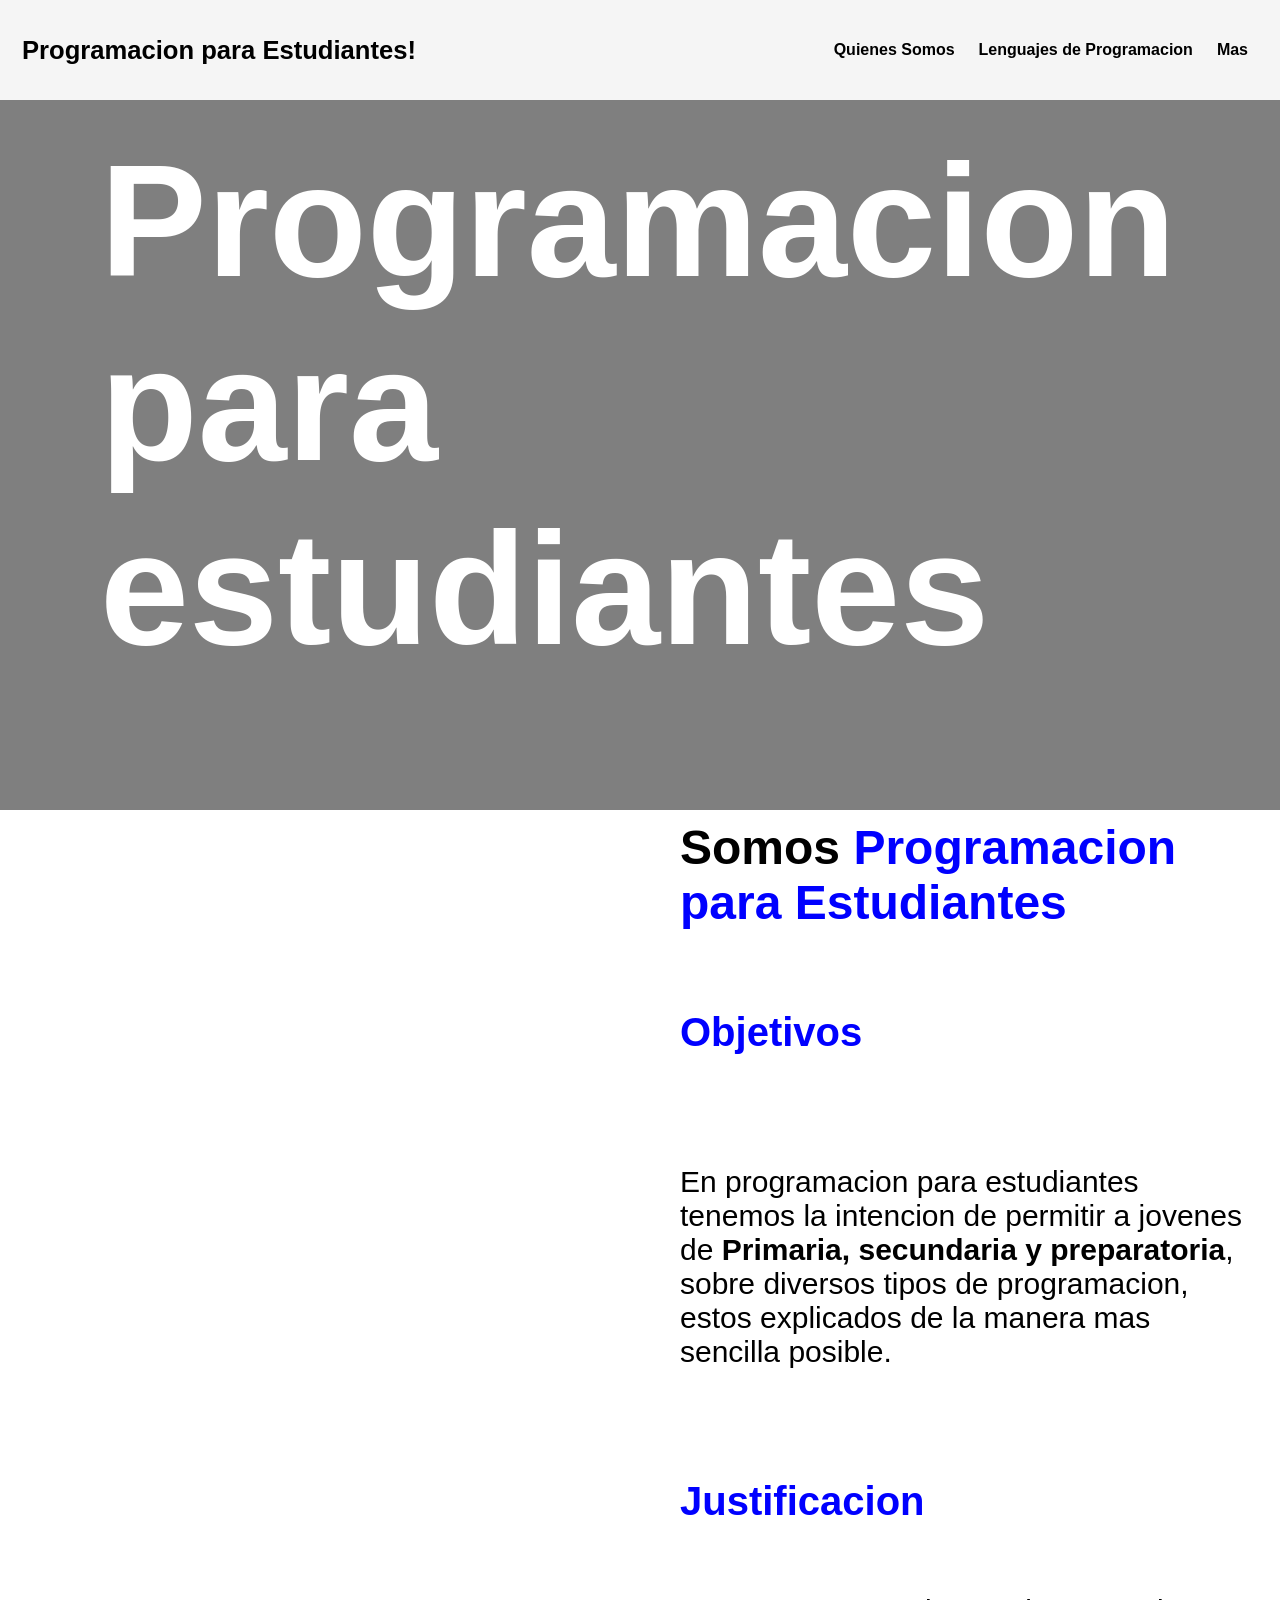
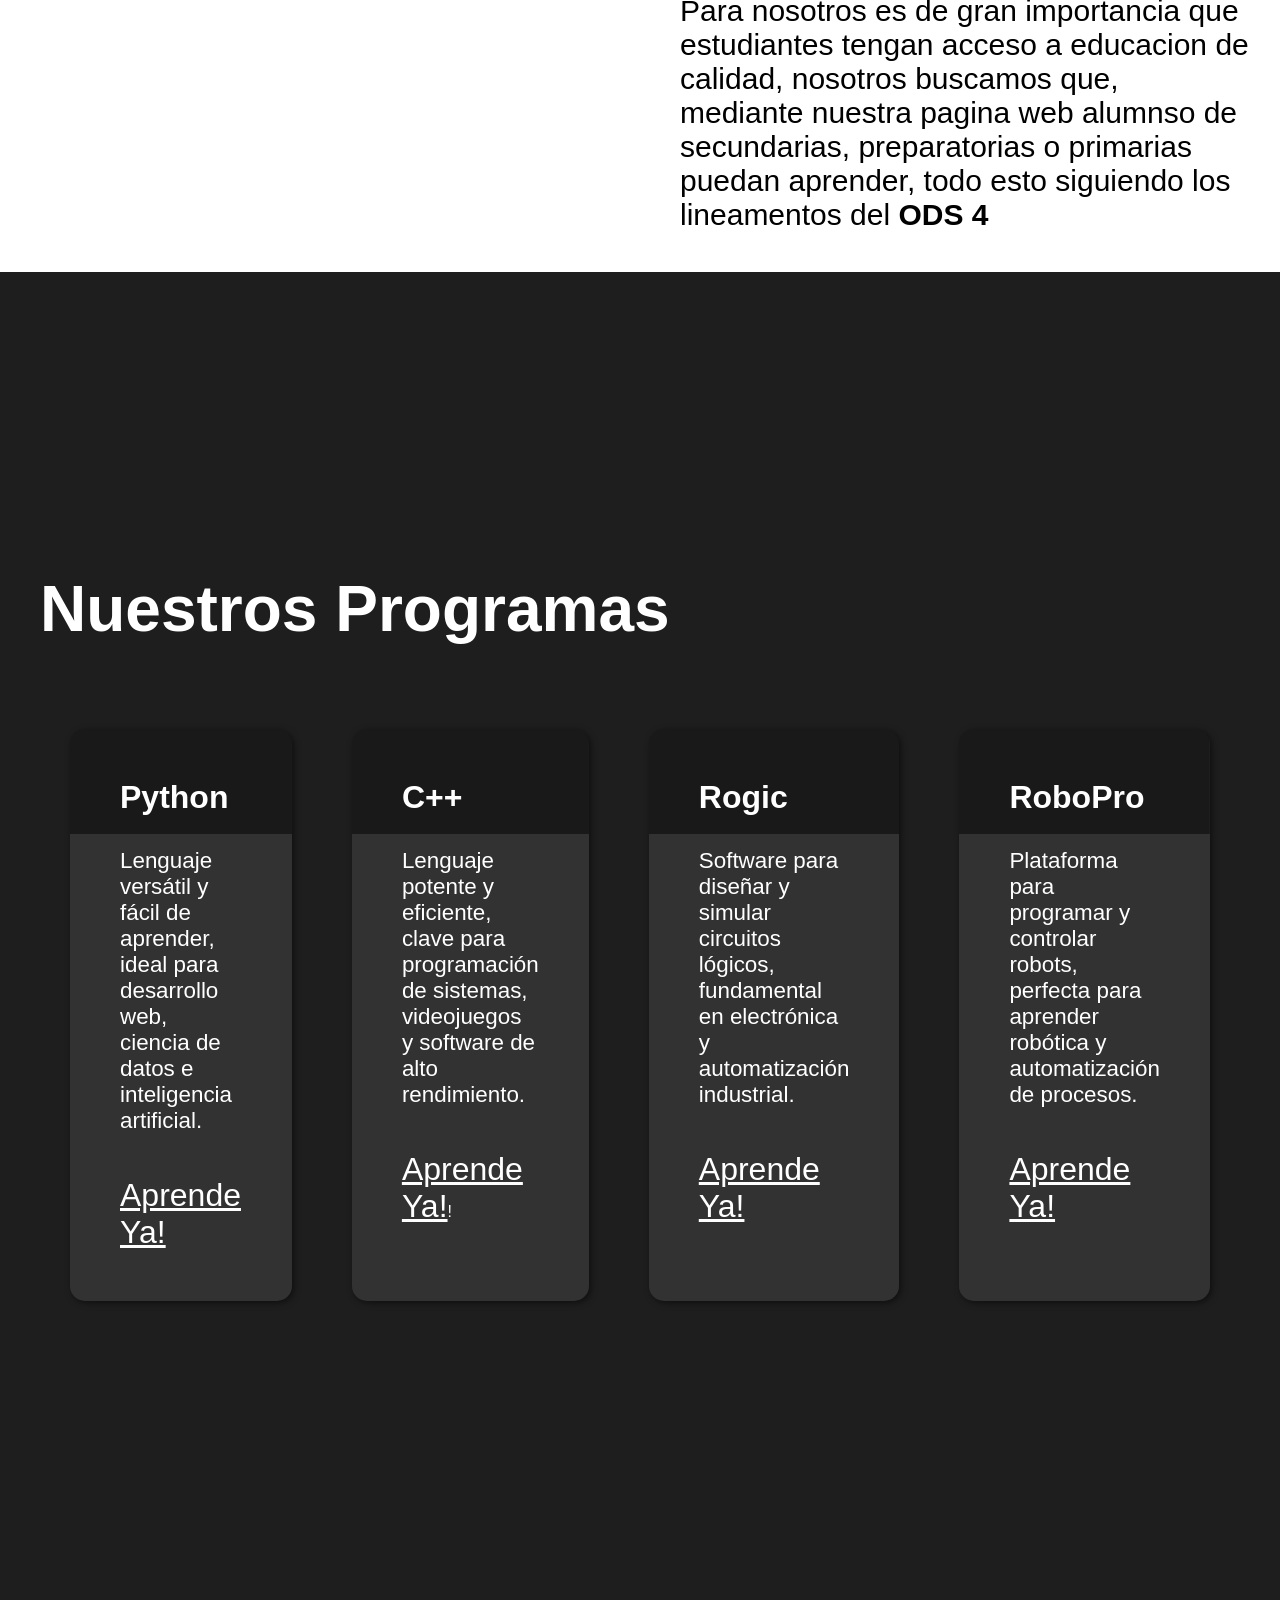
==== index.html @ 043ea68b "ProyectoStem" ====
<!DOCTYPE html>
<html lang="en">
<head>
    <title>Programacion para estudiantes!</title>
    <link rel="stylesheet" href="index.css">
</head>
<body>
    <header>
        <div class="container">
            <p class="logo"> <a href="index.html">Programacion para Estudiantes!</a></p>        

            <nav>
                <a href="#somos-proya">Quienes Somos</a>
                <a href="#nuestros-programas">Lenguajes de Programacion</a>
                <a href="#caracteristicas">Mas</a>
            </nav>
        </div>
    </header>

    <section id="hero">
        <h1>Programacion <br>para estudiantes</h1>
    </section>

    <section id="somos-proya">
        <div class="container">
            <div class="img-container"></div>
            <div class="texto">

                <h2>Somos <span class="color-acento">Programacion para Estudiantes</span></h2>                
                <h3><span class="color-acento">Objetivos</span><h3> 
                    <p>En programacion para estudiantes tenemos la intencion de permitir a jovenes de <strong>Primaria, secundaria y preparatoria</strong>, sobre diversos tipos de programacion, estos explicados de la manera mas sencilla posible. </p>
                <h3><span class="color-acento">Justificacion</span></h3>
                    <p>Para nosotros es de gran importancia que estudiantes tengan acceso a educacion de calidad, nosotros buscamos que, mediante nuestra pagina web alumnso de secundarias, preparatorias o primarias puedan aprender, todo esto siguiendo los lineamentos del <strong>ODS 4</strong></p>
            </div>
        </div>
    </section>

    <section id="nuestros-programas">
        <div class="container">
            <h2>Nuestros Programas</h2>
            <div class="programas">
                <div class="carta">
                    <h3>Python</h3>
                    <p>Lenguaje versátil y fácil de aprender, ideal para desarrollo web, ciencia de datos e inteligencia artificial.</p><br><br><a href="python.html">Aprende Ya!</a>
                </div>
                <div class="carta">
                    <h3>C++</h3>
                    <p>Lenguaje potente y eficiente, clave para programación de sistemas, videojuegos y software de alto rendimiento.</p><br><br><a href="c.html">Aprende Ya!</a>!
                </div>
                <div class="carta">
                    <h3>Rogic</h3>
                    <p>Software para diseñar y simular circuitos lógicos, fundamental en electrónica y automatización industrial.</p><br><br><a href="rogic.html">Aprende Ya!</a>
                </div>  
                <div class="carta">
                    <h3>RoboPro</h3>
                    <p>Plataforma para programar y controlar robots, perfecta para aprender robótica y automatización de procesos.</p><br><br><a href="robopro.html">Aprende Ya!</a>
                </div>  
                
            </div>
        </div>
    </section>

</body>
---- index.css ----
*{
    box-sizing: border-box;
}

html{
    scroll-behavior: smooth;
}

body{
    font-family: 'Roboto', sans-serif;
    margin: 0;
}

h1{ font-size: 3.5em;}
h2{ font-size: 2.7em;}
h3{ font-size: 2em;}
p{ font-size: 1.25em;}
ul{ list-style: none;}
li{ font-size: 1.25em;}

button{
    font-size: 500px;
    font-weight: bold;
    padding: 10px 30px;
    border-radius: 5px;
    border: 2px solid rgba(0,0,0,0.3);
    box-shadow: 2px 2px 10px rgba(0,0,0,0.5);
    color: white;
    background-color: blue
}

button:hover{
    background-color: blue
}

.container{
    max-width: 1400px;
    margin: auto;
}

.color-acento{ color:blue; }

header{
    background-color: rgb(245,245,245);
    justify-content: space;
}

header .logo{
    margin: 1;
    padding: 40px ;
    font-weight: bold;
    color: blue;
    font-size: 1.6em;

}

header .container{
    display: flex;
    flex-direction: column;
    align-items: center;
    
}

header nav{
    display: flex;
    flex-direction: column;
    text-align: right;
    padding-bottom: 10px;
}

header a{
    padding: 5px 12px;
    text-decoration: none;
    font-weight: bold;
    color: black;
}

header a:hover{
    color: blue;
}

#hero{
    display: flex;
    font-size: 2.0em;
    padding: 100px;
    align-items: left;
    justify-content: center;
    text-align: left;
    flex-direction: column;
    height: 90vh;
    background-image: linear-gradient(
        0deg,
        rgba(0,0,0,0.5),
        rgba(0,0,0,0.5)
    )
    ,url("media/programacion.png");
    background-repeat: no-repeat;
    background-size: cover;
    background-position: center center;
}
#somos-proya .img-container{
    background-image: url("media/progrmacion1.jpg");
    background-size: auto;
    background-position: center center;
    float: left;
    height: 1000px;
    width: 600px; 
    background-repeat: no-repeat;
    background-size: cover;
    background-position: center center;
}

#hero h1{
    color: white;
}

#hero button{
    font-size: 1.75em;
}

#somos-proya h2{
    font-size: 3em;
}
#somos-proya h3{
    font-size: 2.5em;
}
#somos-proya p{
    font-size: 30px;
    font-weight: 100;
}
#somos-proya .container{
    text-align: right;
    padding: 10px;
    display: none;
    
}

#nuestros-programas{
    background-color: rgb(30,30,30);
    color: white;
    text-align: left;
}

#nuestros-programas .container{
    padding: 300px 40px;
}

#nuestros-programas h2{
    margin-top: 0;
    font-size: 1em;
}
#nuestros-programas a{

    font-size: 2em;
}


#nuestros-programas p{
    display: none;
}

#nuestros-programas .carta{
    background-position: center center;
    background-size: cover;
    padding: 100px 40px;
    margin: 30px;
    border-radius: 15px;
}

.carta:first-child{
    background-image: linear-gradient(
        0deg,
        rgba(0,0,0,0.5),
        rgba(0,0,0,0.5)
    )

}

.carta:nth-child(2){
    background-image: linear-gradient(
        0deg,
        rgba(0,0,0,0.5),
        rgba(0,0,0,0.5)
    )
    ,url("media/full-stack.jpg");
}

.carta:nth-child(3){
    background-image: linear-gradient(
        0deg,
        rgba(0,0,0,0.5),
        rgba(0,0,0,0.5)
    )
    ,url("media/python.jpg");

}
.carta:nth-child(4){
    background-image: linear-gradient(
        0deg,
        rgba(0,0,0,0.5),
        rgba(0,0,0,0.5)
    )
    
    ,url("c++.jpg");

}
#caracteristicas .container{
    text-align: center;
    padding: 250px 12px;
}

#caracteristicas li{
    margin: 16px 0px;
    font-weight: bold;
}

#final{
    display: flex;
    flex-direction: column;
    justify-content: center;
    align-items: center;
    text-align: center;
    background-color: rgb(30,30,30);
    color: white;
    height: 80vh;
}

#final h2{
    font-size: 9vw;
}

#final button{
    font-size: 5vw;
}

footer{
    background-color: rgb(230,230,230);
}

footer p{
    margin: 0;
    padding: 12px;
    color: rgb(100,100,100);
}

footer .container{
    height: 150px;
    display: flex;
    justify-content: center;
    align-items: flex-end;
}

@media (min-width: 850px){
    header{
        position: fixed;
        width: 100%;
    }

    header .container{
        flex-direction: row;
        justify-content: space-between;
    }
    header .logo{
        padding: 10px;
    }
    header nav{
        flex-direction: row;
        padding-bottom: 0;
        padding-right: 20px;
    }

    #hero h1{
        font-size: 5em;
    }

    #somos-proya .container{
        display: flex;
        justify-content: space-evenly;
    }

    #somos-proya .texto{
        width: 50%;
        max-width: 600px;
        text-align: initial;
        padding-left: 30px;
        display: flex;
        flex-direction: column;
        justify-content: center;
    }

    #somos-proya h2{
        margin-top: 0px;
    }

    #somos-proya .img-container{
        background-image: url("media/progrmacion1.jpg");
        background-size: auto;
        background-position: center center;
        float: left;
        height: 1000px;
        width: 600px; 
        background-repeat: no-repeat;
        background-size: cover;
        background-position: center center;
    }

    #nuestros-programas .programas{
        display: flex;
        justify-content: center;
    }

    #nuestros-programas p{
        display: block;
        margin-bottom: 7px;
        font-size: 1.4em;
    }

    #nuestros-programas h2{
        font-size: 4em;
    }

    #nuestros-programas h3{
        margin-top: 0;
    }

    #nuestros-programas a{
        text-align: center;
        font-family: 'Lucida Sans', 'Lucida Sans Regular', 'Lucida Grande', 'Lucida Sans Unicode', Geneva, Verdana, sans-serif;
        font-size: 2em;
        color: white;
    }
    #nuestros-programas .carta{
        padding: 50px;
        background-size: 100% 105px;
        background-repeat: no-repeat;
        background-position-y: 0;
        background-color: rgba(50, 50, 50, 1);
        box-shadow: 2px 2px 6px rgba(0,0,0,0.5);
    }

    .carta:first-child{
        background-image: linear-gradient(
            0deg,
            rgba(0,0,0,0.5),
            rgba(0,0,0,0.5)
        )
        ,url("media/front-end-cropped.jpg");

    }

    .carta:nth-child(2){
        background-image: linear-gradient(
            0deg,
            rgba(0,0,0,0.5),
            rgba(0,0,0,0.5)
        )
        ,url("media/full-stack-cropped.jpg");
    }

    .carta:nth-child(3){
        background-image: linear-gradient(
            0deg,
            rgba(0,0,0,0.5),
            rgba(0,0,0,0.5)
        )
        ,url("media/python-cropped.jpg");

    }

    #caracteristicas{
        background-image: url("media/background-2.jpeg");
        background-repeat: no-repeat;
        background-size: 500px 400px;
        background-position: calc(100vw - 500px) 120px;
    }

    #caracteristicas .container{
        text-align: initial;
    }

    #caracteristicas ul{
        margin-left: 100px;
    }

    #final h2{
        font-size: 5em;
    }

    #final button{
        font-size: 2em;
    }

    footer .container{
        justify-content: flex-end;
    }
}

@media (min-width: 1200px) {
    #caracteristicas{
        background-position-x: calc(100vw - 800px);
    }
}
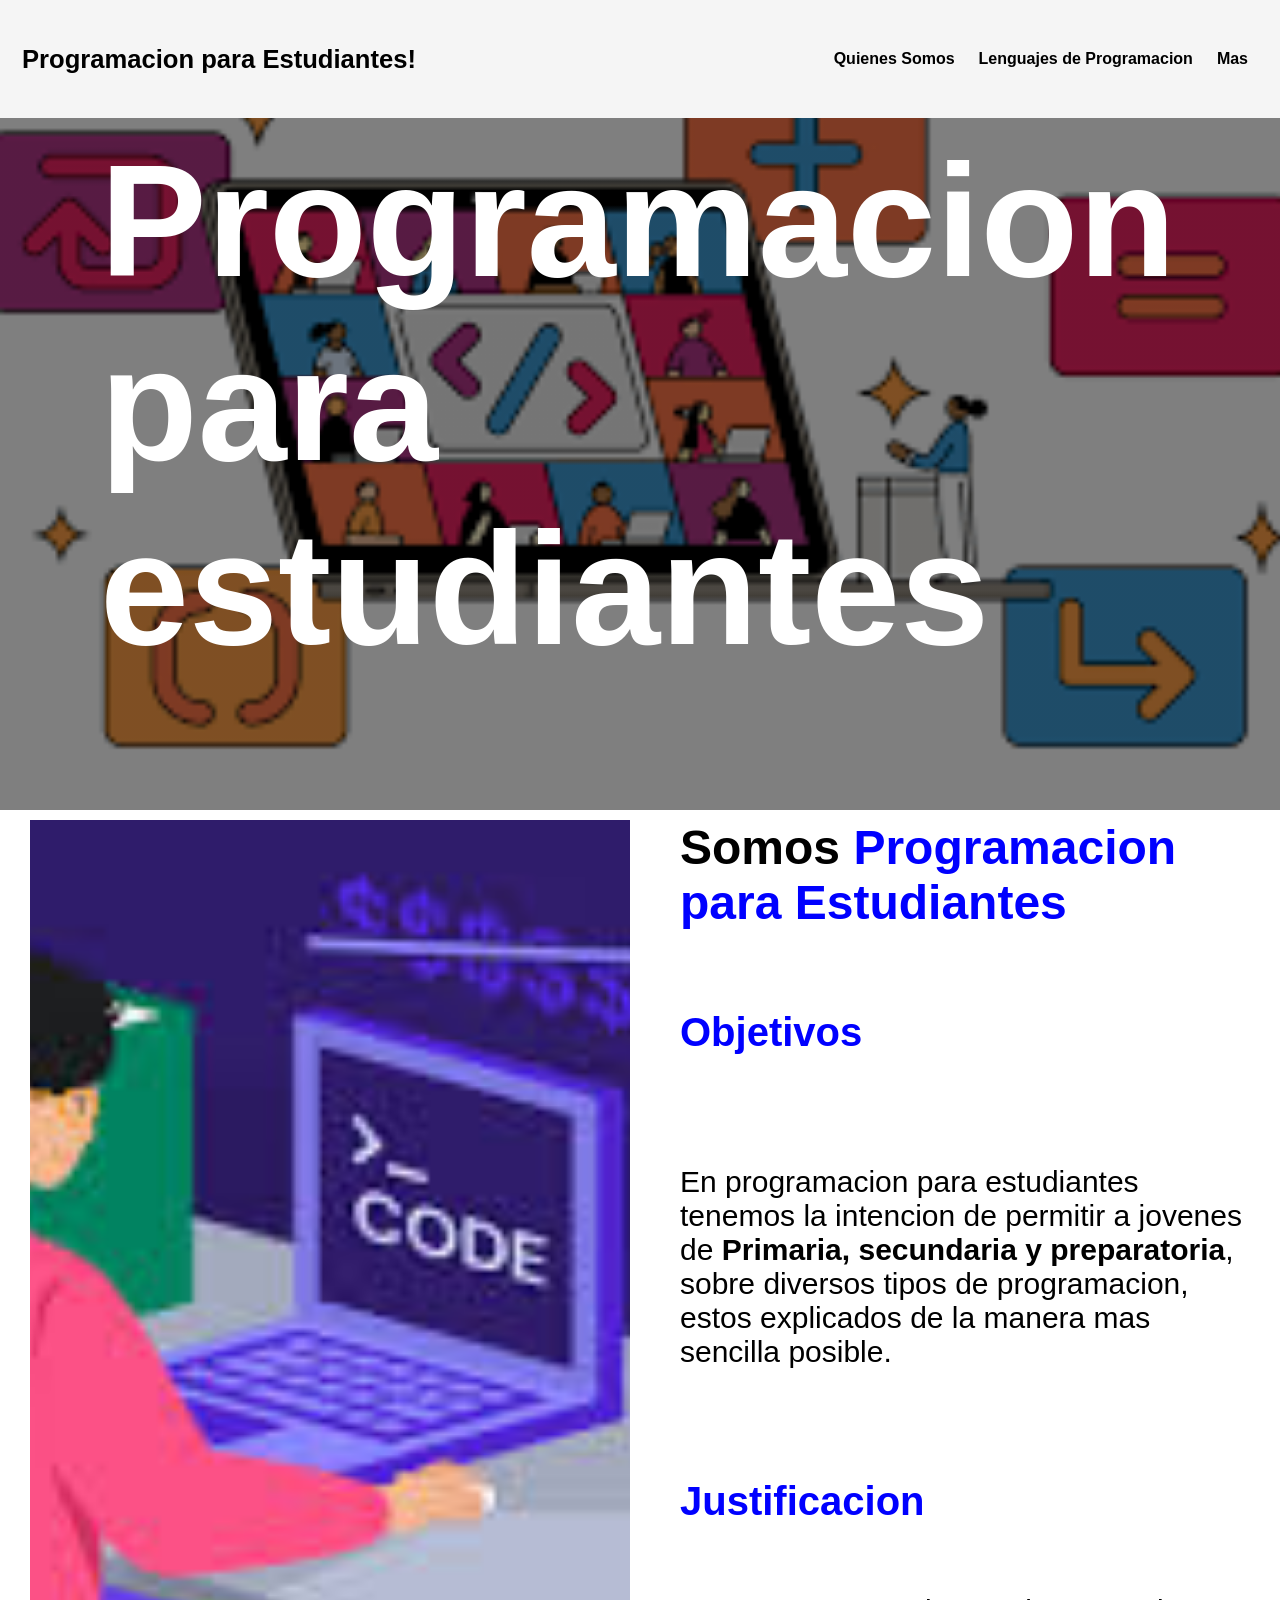
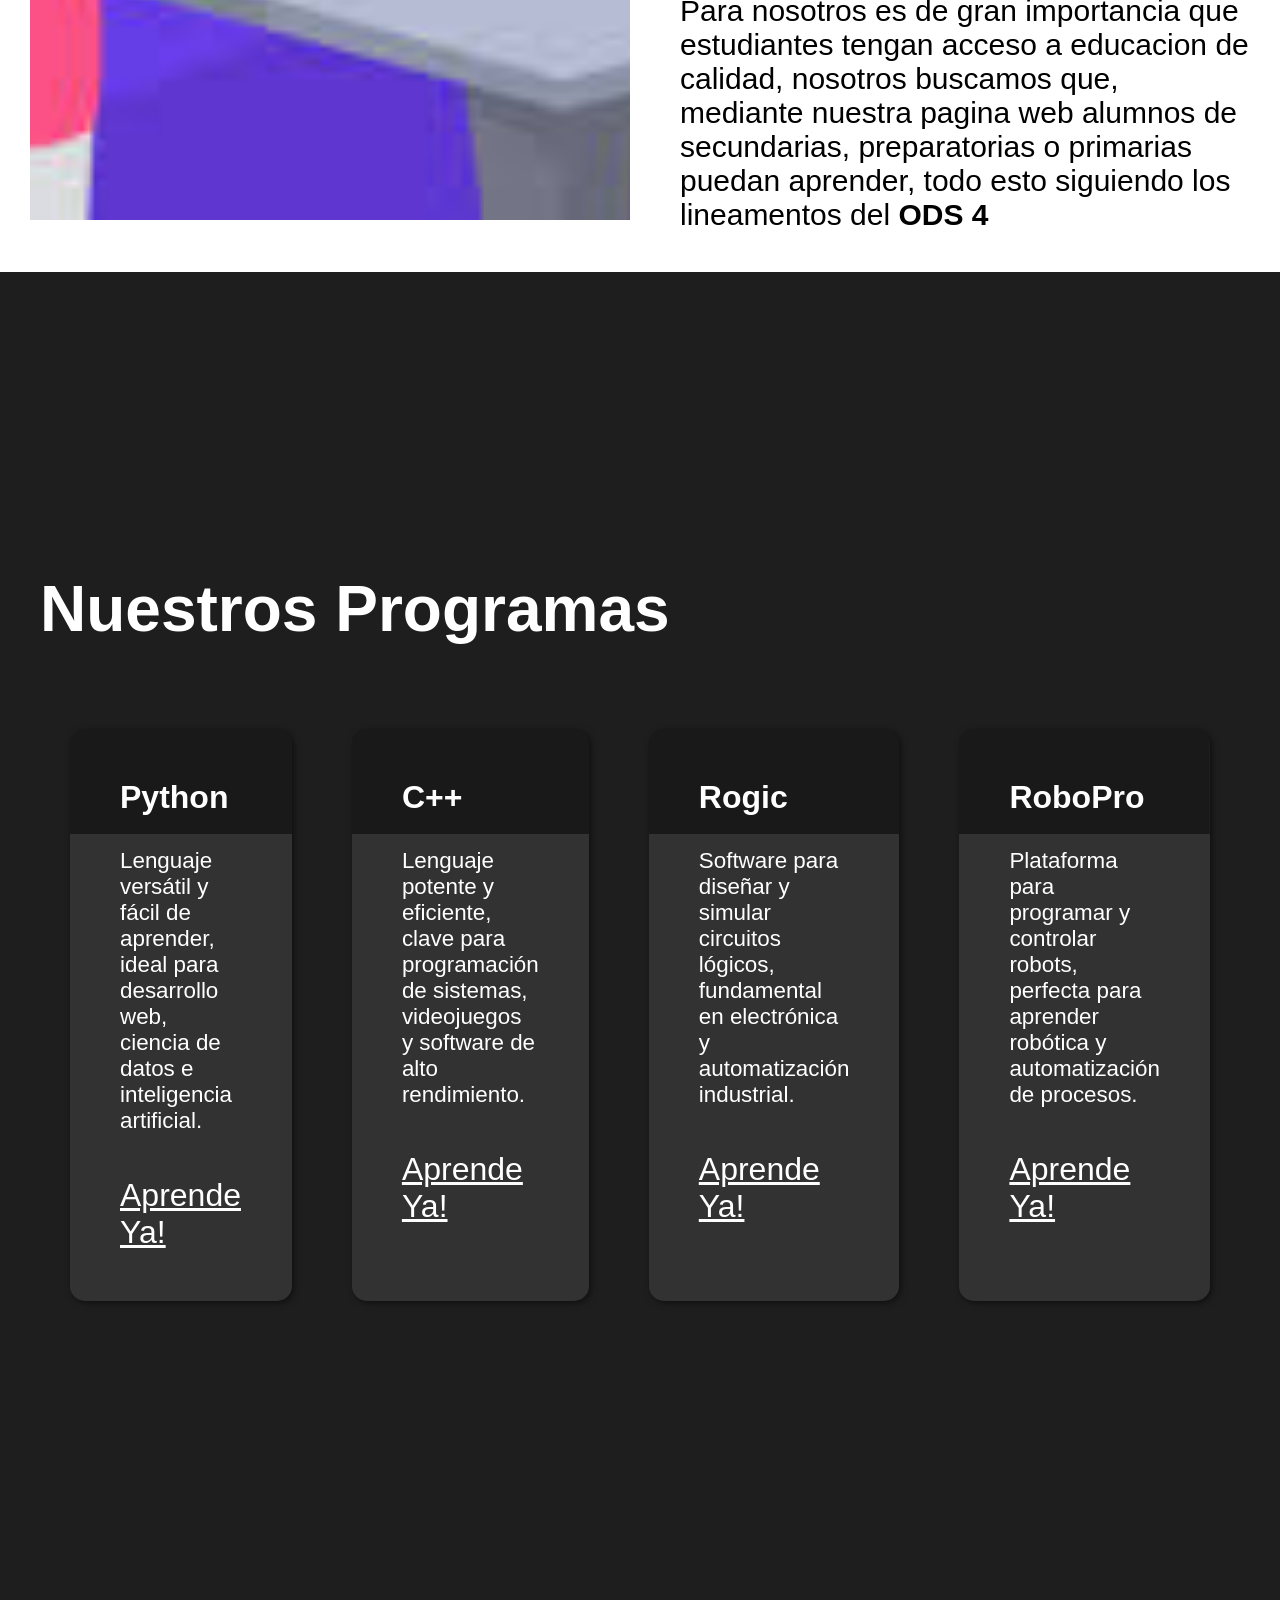
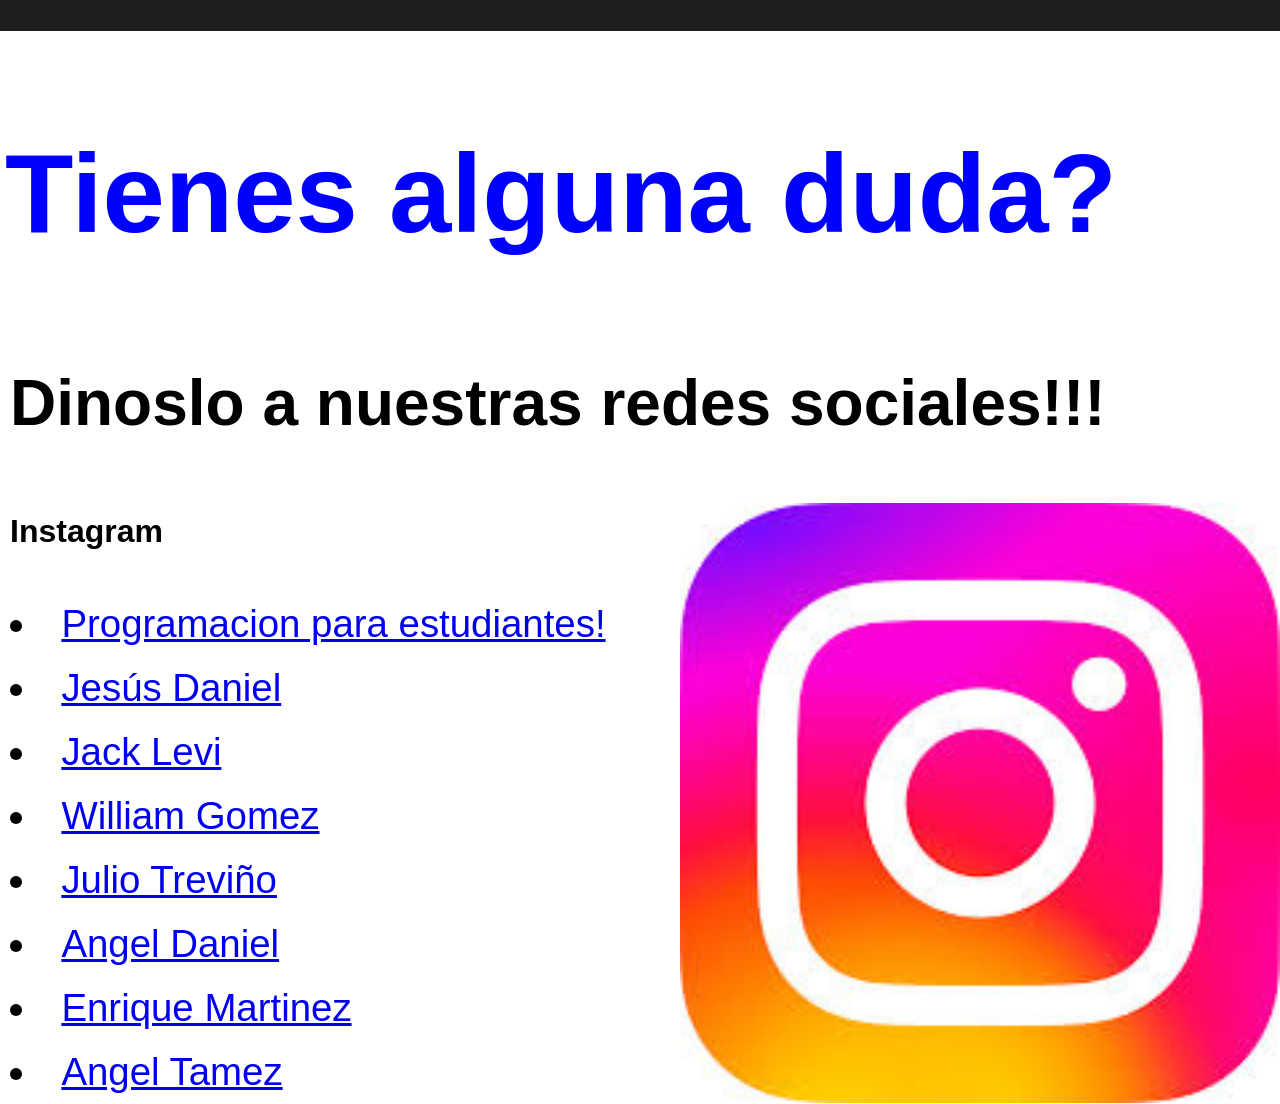
==== commit 31269850: "Add files via upload" ====
--- a/index.html
+++ b/index.html
@@ -12,7 +12,7 @@
             <nav>
                 <a href="#somos-proya">Quienes Somos</a>
                 <a href="#nuestros-programas">Lenguajes de Programacion</a>
-                <a href="#caracteristicas">Mas</a>
+                <a href="#mas">Mas</a>
             </nav>
         </div>
     </header>
@@ -22,6 +22,9 @@
     </section>
 
     <section id="somos-proya">
+        <div class="img">
+
+        </div>
         <div class="container">
             <div class="img-container"></div>
             <div class="texto">
@@ -30,7 +33,7 @@
                 <h3><span class="color-acento">Objetivos</span><h3> 
                     <p>En programacion para estudiantes tenemos la intencion de permitir a jovenes de <strong>Primaria, secundaria y preparatoria</strong>, sobre diversos tipos de programacion, estos explicados de la manera mas sencilla posible. </p>
                 <h3><span class="color-acento">Justificacion</span></h3>
-                    <p>Para nosotros es de gran importancia que estudiantes tengan acceso a educacion de calidad, nosotros buscamos que, mediante nuestra pagina web alumnso de secundarias, preparatorias o primarias puedan aprender, todo esto siguiendo los lineamentos del <strong>ODS 4</strong></p>
+                    <p>Para nosotros es de gran importancia que estudiantes tengan acceso a educacion de calidad, nosotros buscamos que, mediante nuestra pagina web alumnos de secundarias, preparatorias o primarias puedan aprender, todo esto siguiendo los lineamentos del <strong>ODS 4</strong></p>
             </div>
         </div>
     </section>
@@ -45,7 +48,7 @@
                 </div>
                 <div class="carta">
                     <h3>C++</h3>
-                    <p>Lenguaje potente y eficiente, clave para programación de sistemas, videojuegos y software de alto rendimiento.</p><br><br><a href="c.html">Aprende Ya!</a>!
+                    <p>Lenguaje potente y eficiente, clave para programación de sistemas, videojuegos y software de alto rendimiento.</p><br><br><a href="c.html">Aprende Ya!</a>
                 </div>
                 <div class="carta">
                     <h3>Rogic</h3>
@@ -59,5 +62,43 @@
             </div>
         </div>
     </section>
+    <section id="mas">
 
+        <div class="container">
+            <h1>Tienes alguna duda?</h1>
+            <h2>Dinoslo a nuestras redes sociales!!!</h2>
+            <div class="img">
+            </div>
+            <h3>Instagram</h3>
+            <li>
+                <a href="https://www.instagram.com/">Programacion para estudiantes!</a>
+            </li>
+            <li>
+                <a href="https://www.instagram.com/jesus_.hdzv/.com/">Jesús Daniel</a> <br>
+            <li>
+                <a href="https://www.instagram.com/">Jack Levi</a><br>
+            </li>           
+            <li>
+                <a href="https://www.instagram.com/">William Gomez</a><br>
+            </li>
+            <li>
+                <a href="https://www.instagram.com/">Julio Treviño</a><br>
+             
+            </li>
+            <li>               
+                <a href="https://www.instagram.com/">Angel Daniel</a><br>
+            </li>
+            <li>
+
+                <a href="https://www.instagram.com/">Enrique Martinez</a><br>
+            </li>
+            <li>
+
+                <a href="https://www.instagram.com">Angel Tamez</a>
+            </li>
+            
+
+        </div>
+
+    </section>
 </body>
--- a/index.css
+++ b/index.css
@@ -69,7 +69,7 @@
 }
 
 header a{
-    padding: 5px 12px;
+    padding: 50px 12px;
     text-decoration: none;
     font-weight: bold;
     color: black;
@@ -206,33 +206,43 @@
 }
 #caracteristicas .container{
     text-align: center;
-    padding: 250px 12px;
 }
 
 #caracteristicas li{
-    margin: 16px 0px;
-    font-weight: bold;
-}
-
-#final{
-    display: flex;
-    flex-direction: column;
-    justify-content: center;
-    align-items: center;
-    text-align: center;
-    background-color: rgb(30,30,30);
-    color: white;
-    height: 80vh;
-}
-
-#final h2{
-    font-size: 9vw;
-}
-
-#final button{
-    font-size: 5vw;
-}
-
+    margin-top: 0;
+    font-size: 1em;
+}
+#mas h1 {
+    font-size: 7.0em;
+    margin: 1;
+    padding: 5px;
+    color: blue;
+}
+#mas h2{
+    font-size: 4em;
+    margin: 1;
+    padding: 10px;
+}
+#mas h3{
+    font-size: 2em;
+    margin: 1;
+    padding: 10px;
+}
+#mas li{
+    font-size: 2.4em;
+    padding: 10px;
+    margin: 1;
+}
+#mas .img{
+    background-image: url("media/descarga.jpg");
+    background-position: right right;
+    float: right;
+    height: 600px;
+    width: 600px; 
+    background-repeat: no-repeat;
+    background-size: cover;
+    background-position: right right;
+}
 footer{
     background-color: rgb(230,230,230);
 }
@@ -368,7 +378,7 @@
     }
 
     #caracteristicas{
-        background-image: url("media/background-2.jpeg");
+        background-image: url("media/-2.jpeg");
         background-repeat: no-repeat;
         background-size: 500px 400px;
         background-position: calc(100vw - 500px) 120px;
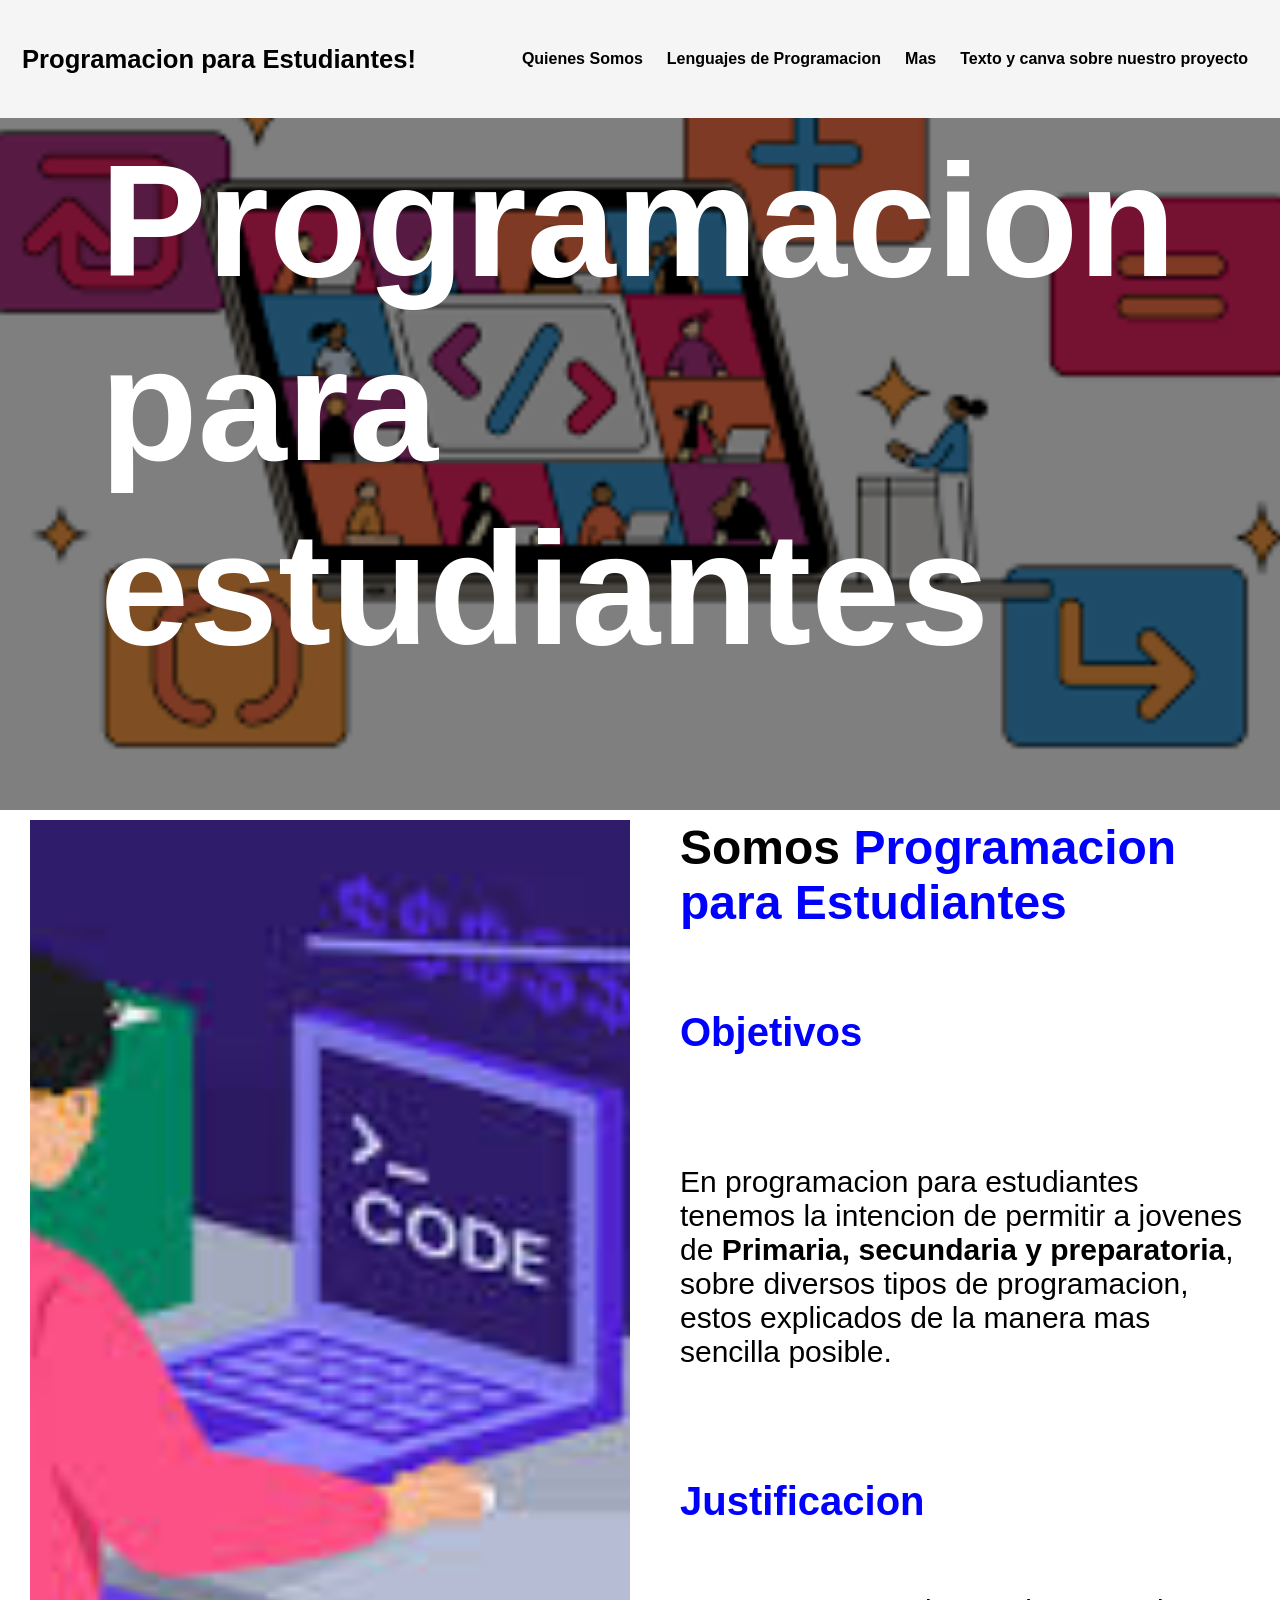
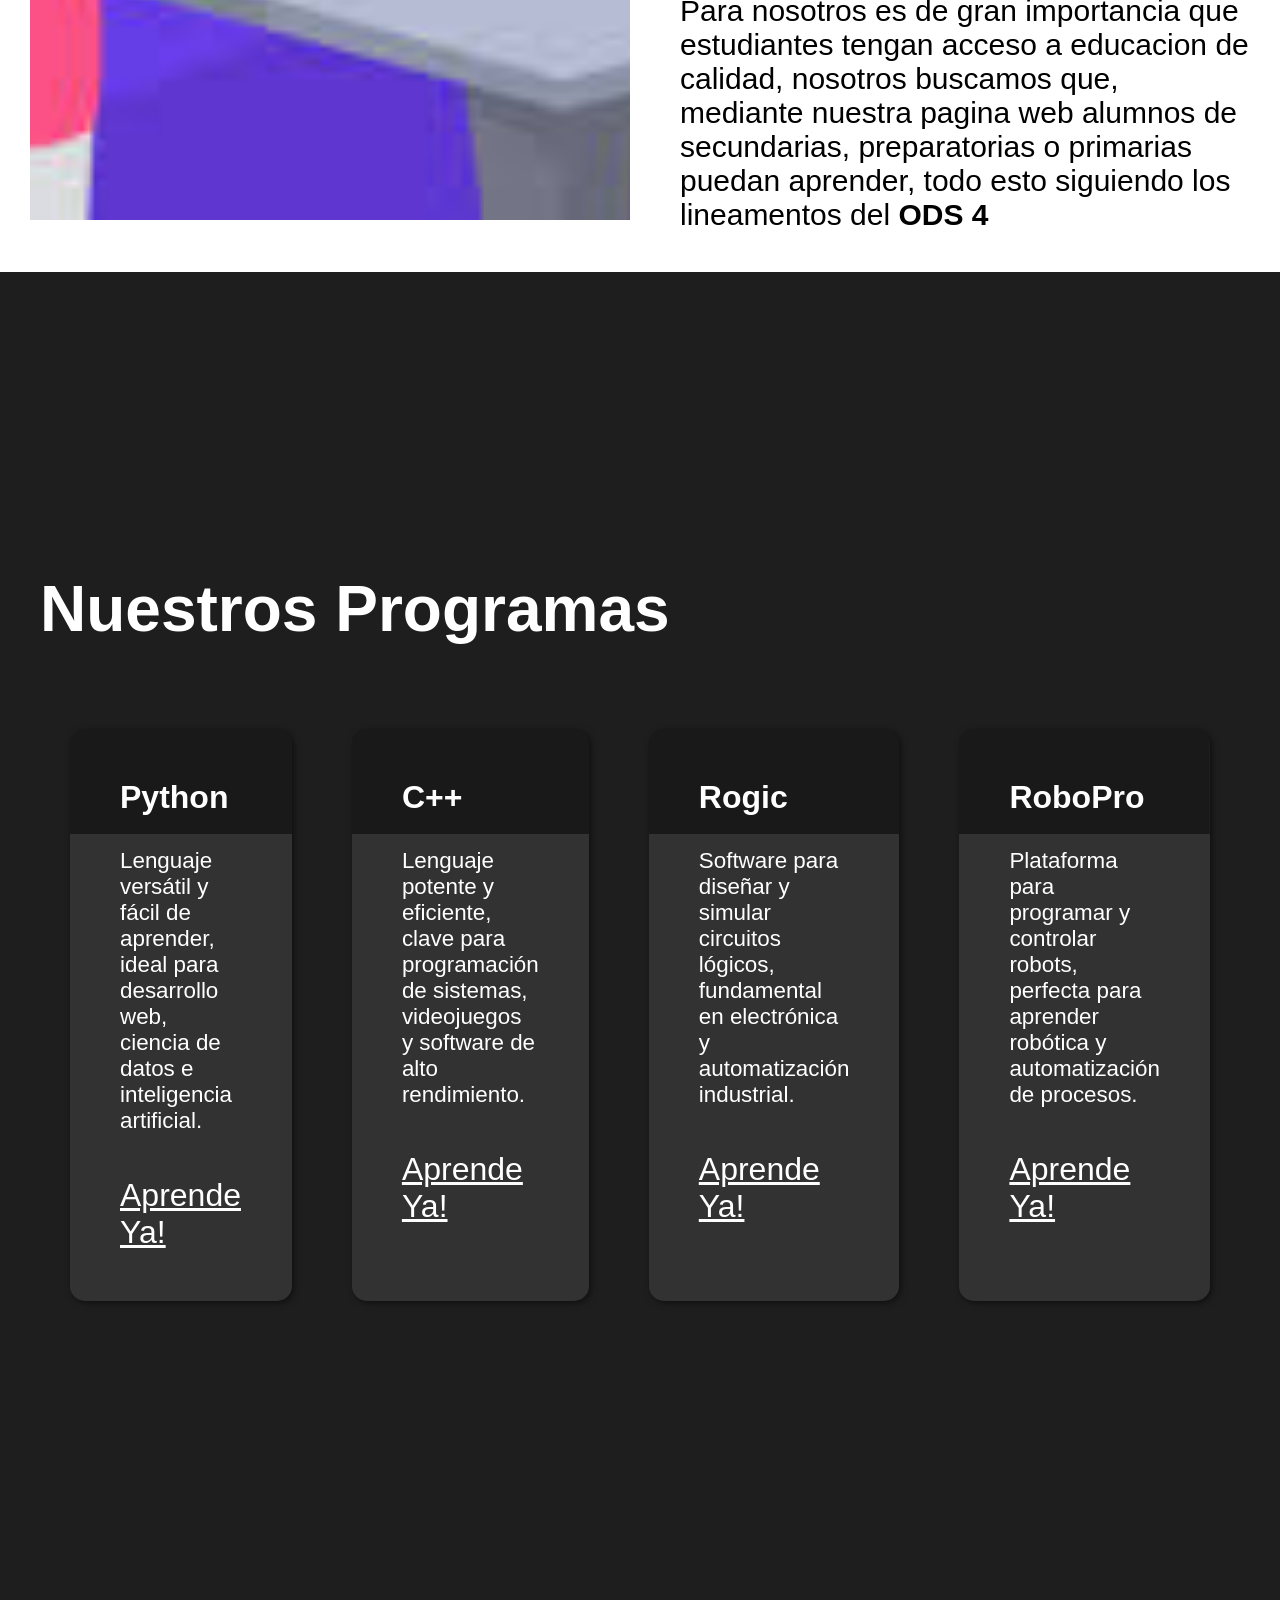
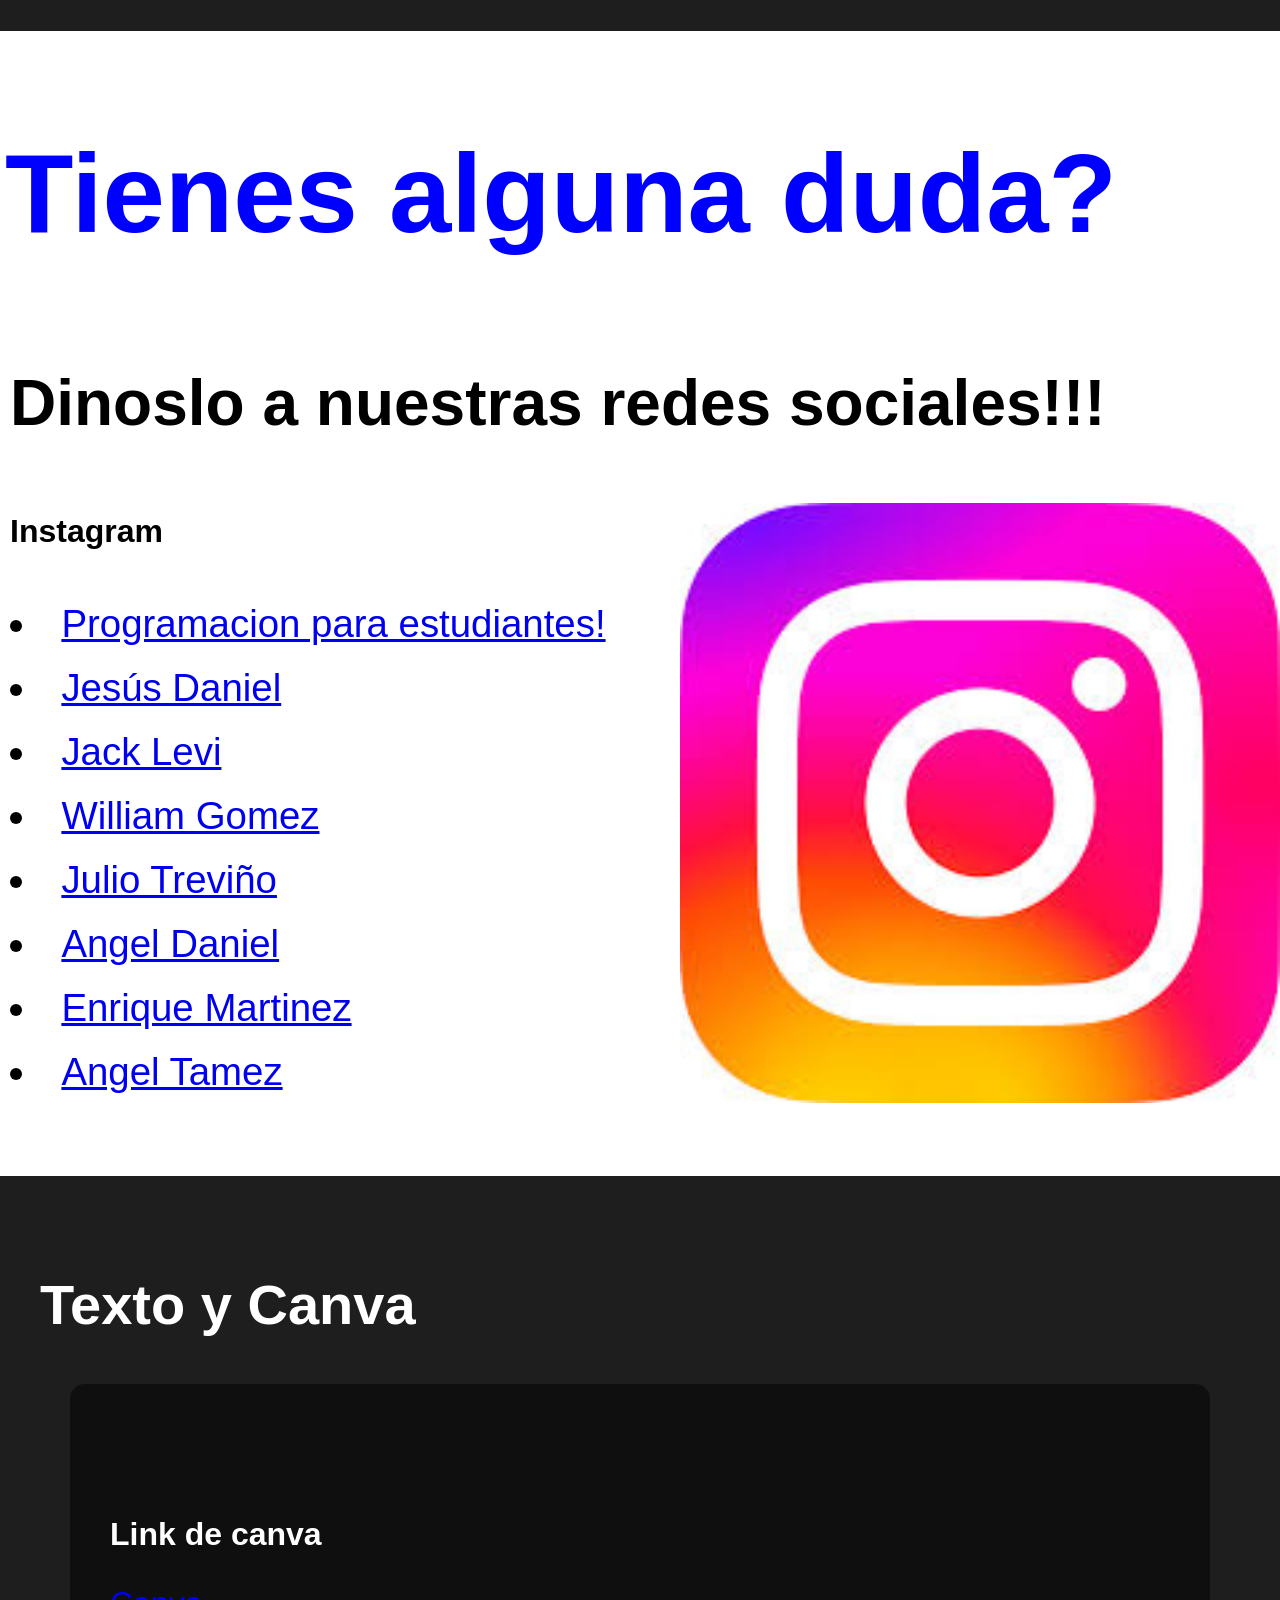
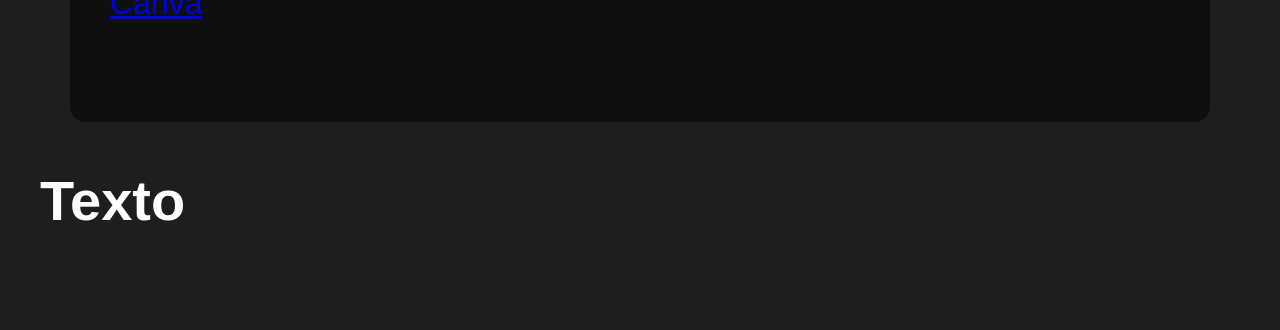
==== commit 4143c8ca: "Add files via upload" ====
--- a/index.html
+++ b/index.html
@@ -13,6 +13,7 @@
                 <a href="#somos-proya">Quienes Somos</a>
                 <a href="#nuestros-programas">Lenguajes de Programacion</a>
                 <a href="#mas">Mas</a>
+                <a href="#texto">Texto y canva sobre nuestro proyecto</a>
             </nav>
         </div>
     </header>
@@ -99,6 +100,23 @@
             
 
         </div>
+        <br>
+        <br>
 
     </section>
+    <br>
+    <br>
+
+    <section id="texto">
+        <div class="container">
+            <h1>Texto y Canva</h2>
+            <div class="programas">
+                <div class="carta">
+                    <h3>Link de canva</h3>
+                        <a href="https://www.canva.com/design/DAGiNsMYTHw/35OtoW2Ki2xT77ZRGszpgg/edit?utm_content=DAGiNsMYTHw&utm_campaign=designshare&utm_medium=link2&utm_source=sharebutton">Canva</a>
+                </div>
+            <h1>Texto</h1>
+            </div>
+        </div>
+    </section>
 </body>
--- a/index.css
+++ b/index.css
@@ -243,6 +243,50 @@
     background-size: cover;
     background-position: right right;
 }
+#texto{
+    background-color: rgb(30,30,30);
+    color: white;
+    text-align: left;
+}
+
+#texto .container{
+    padding: 50px 40px;
+}
+
+#texto h2{
+    margin-top: 0;
+    font-size: 5em;
+}
+#texto h2{
+    margin-top: 0;
+    font-size: 1em;
+}
+#texto a{
+
+    font-size: 2em;
+}
+
+
+#texto p{
+    display: none;
+}
+
+#texto .carta{
+    background-position: center center;
+    background-size: cover;
+    padding: 100px 40px;
+    margin: 30px;
+    border-radius: 15px;
+}
+
+.carta:first-child{
+    background-image: linear-gradient(
+        0deg,
+        rgba(0,0,0,0.5),
+        rgba(0,0,0,0.5)
+    )
+
+}
 footer{
     background-color: rgb(230,230,230);
 }
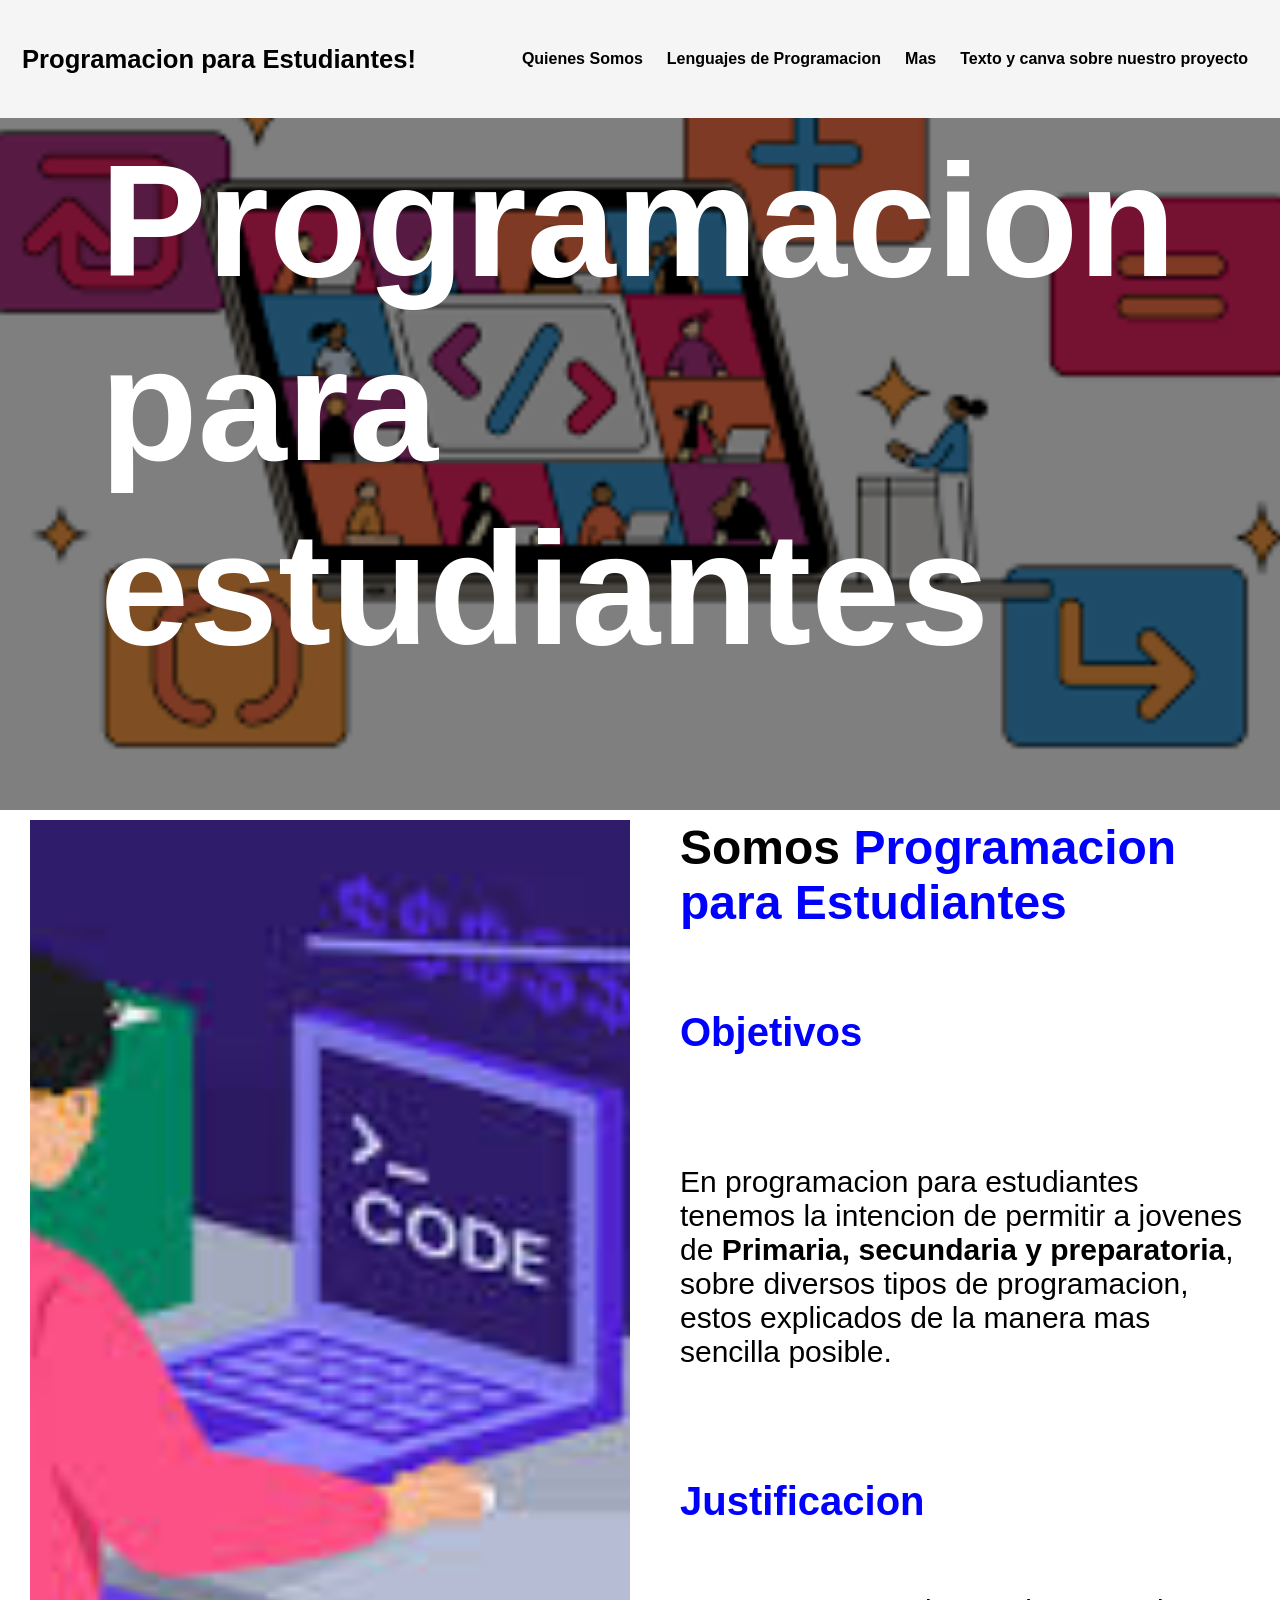
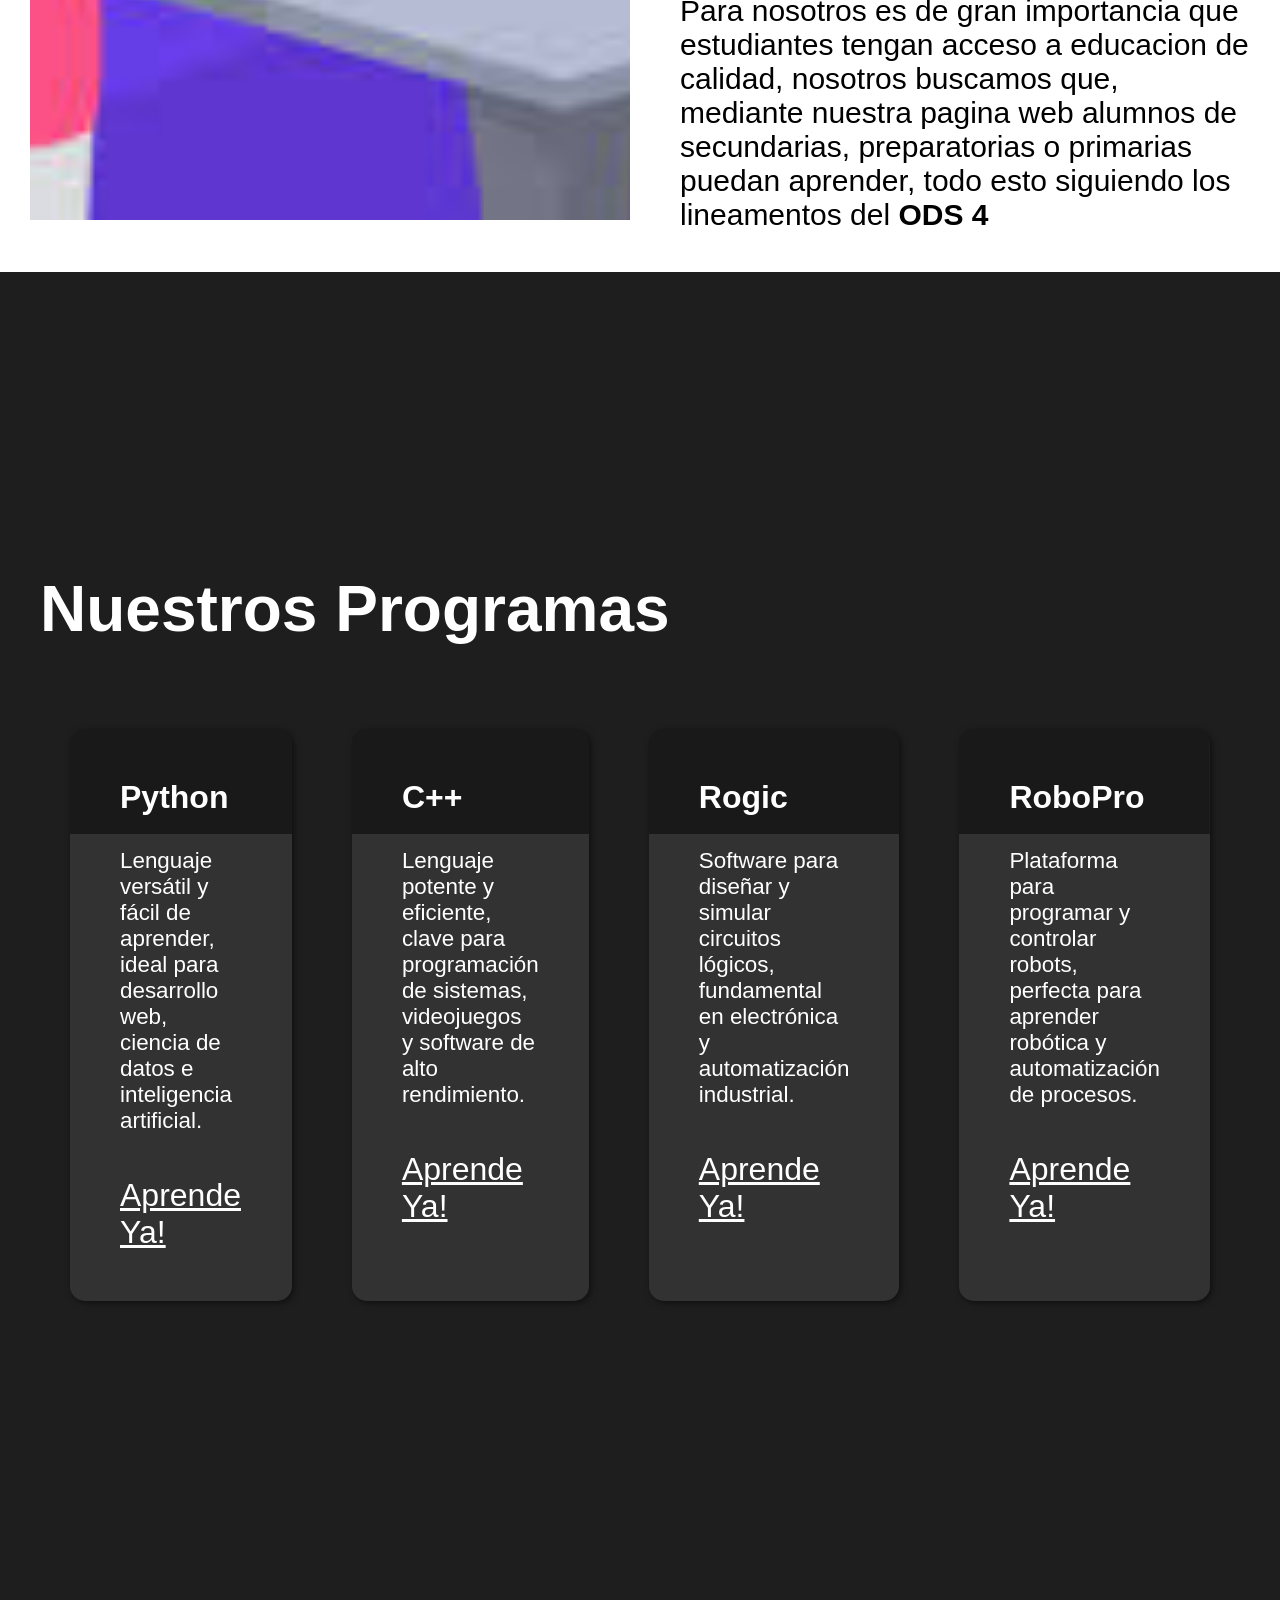
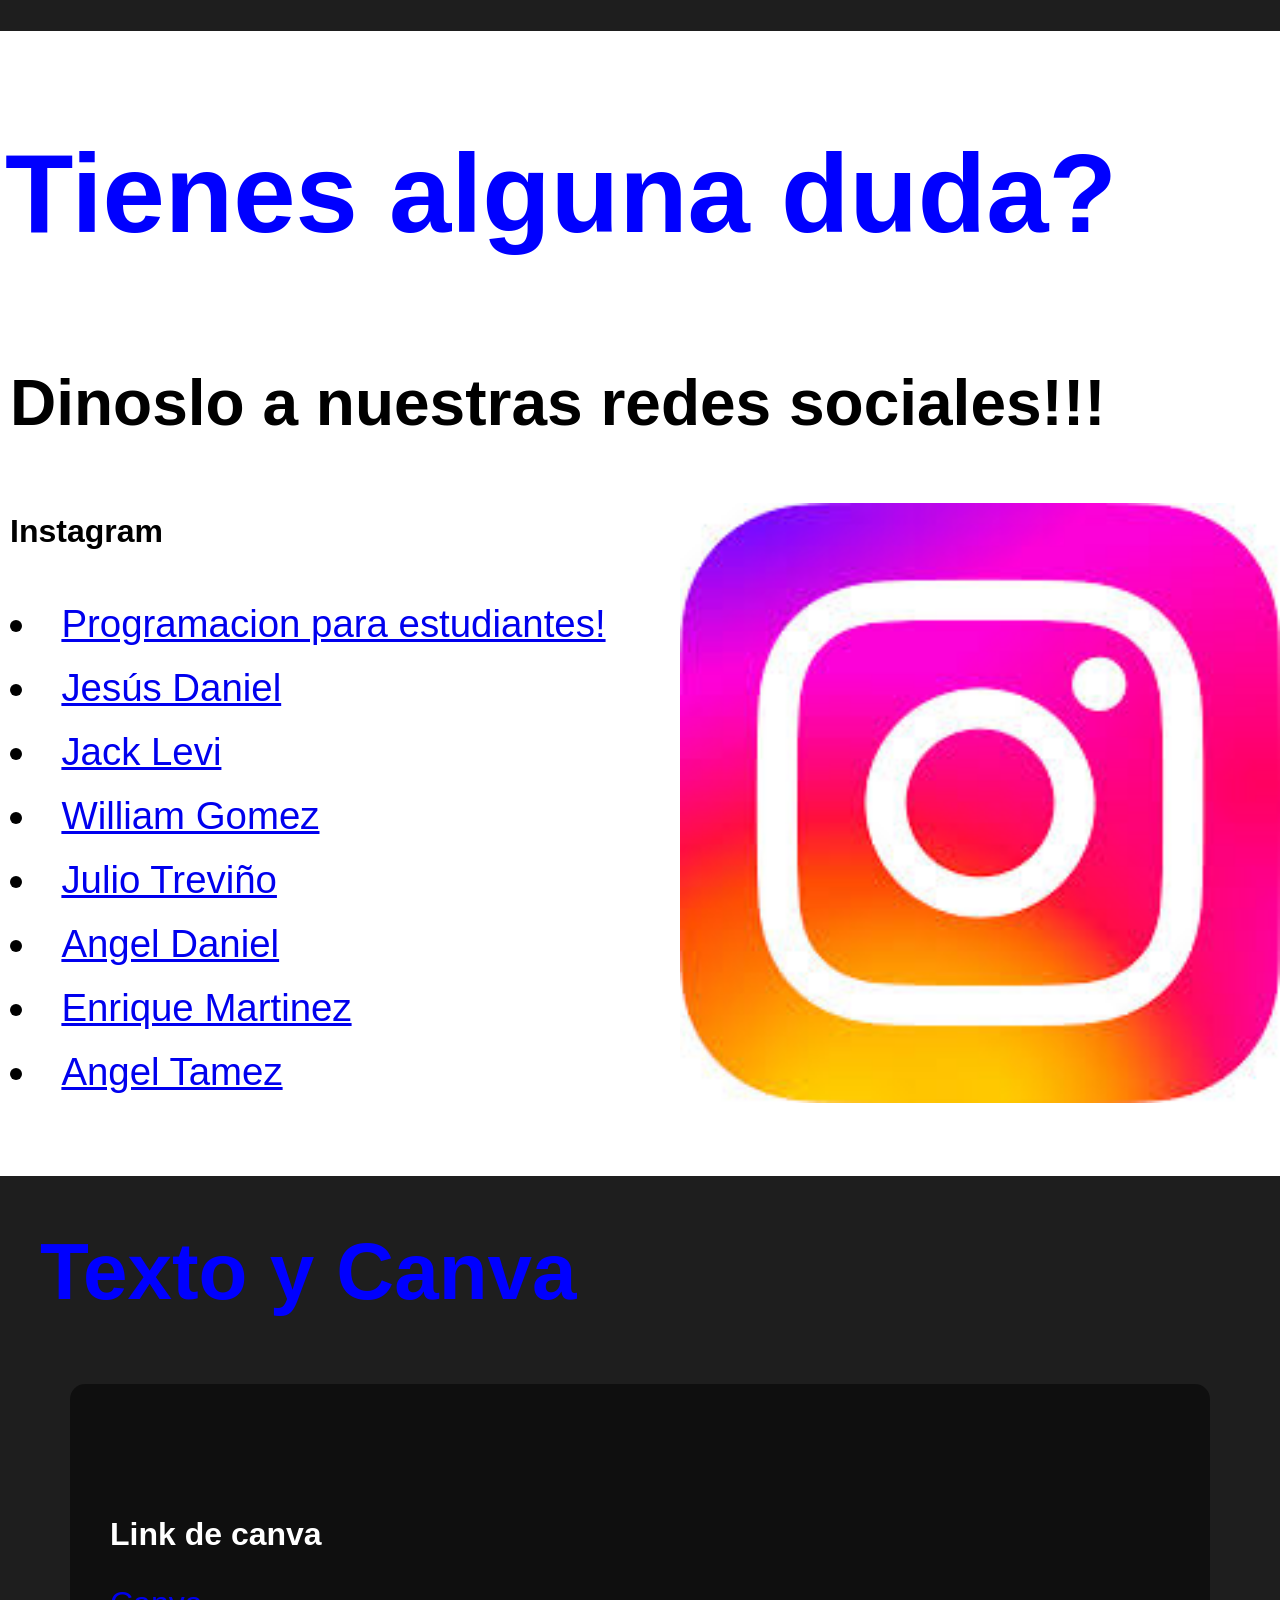
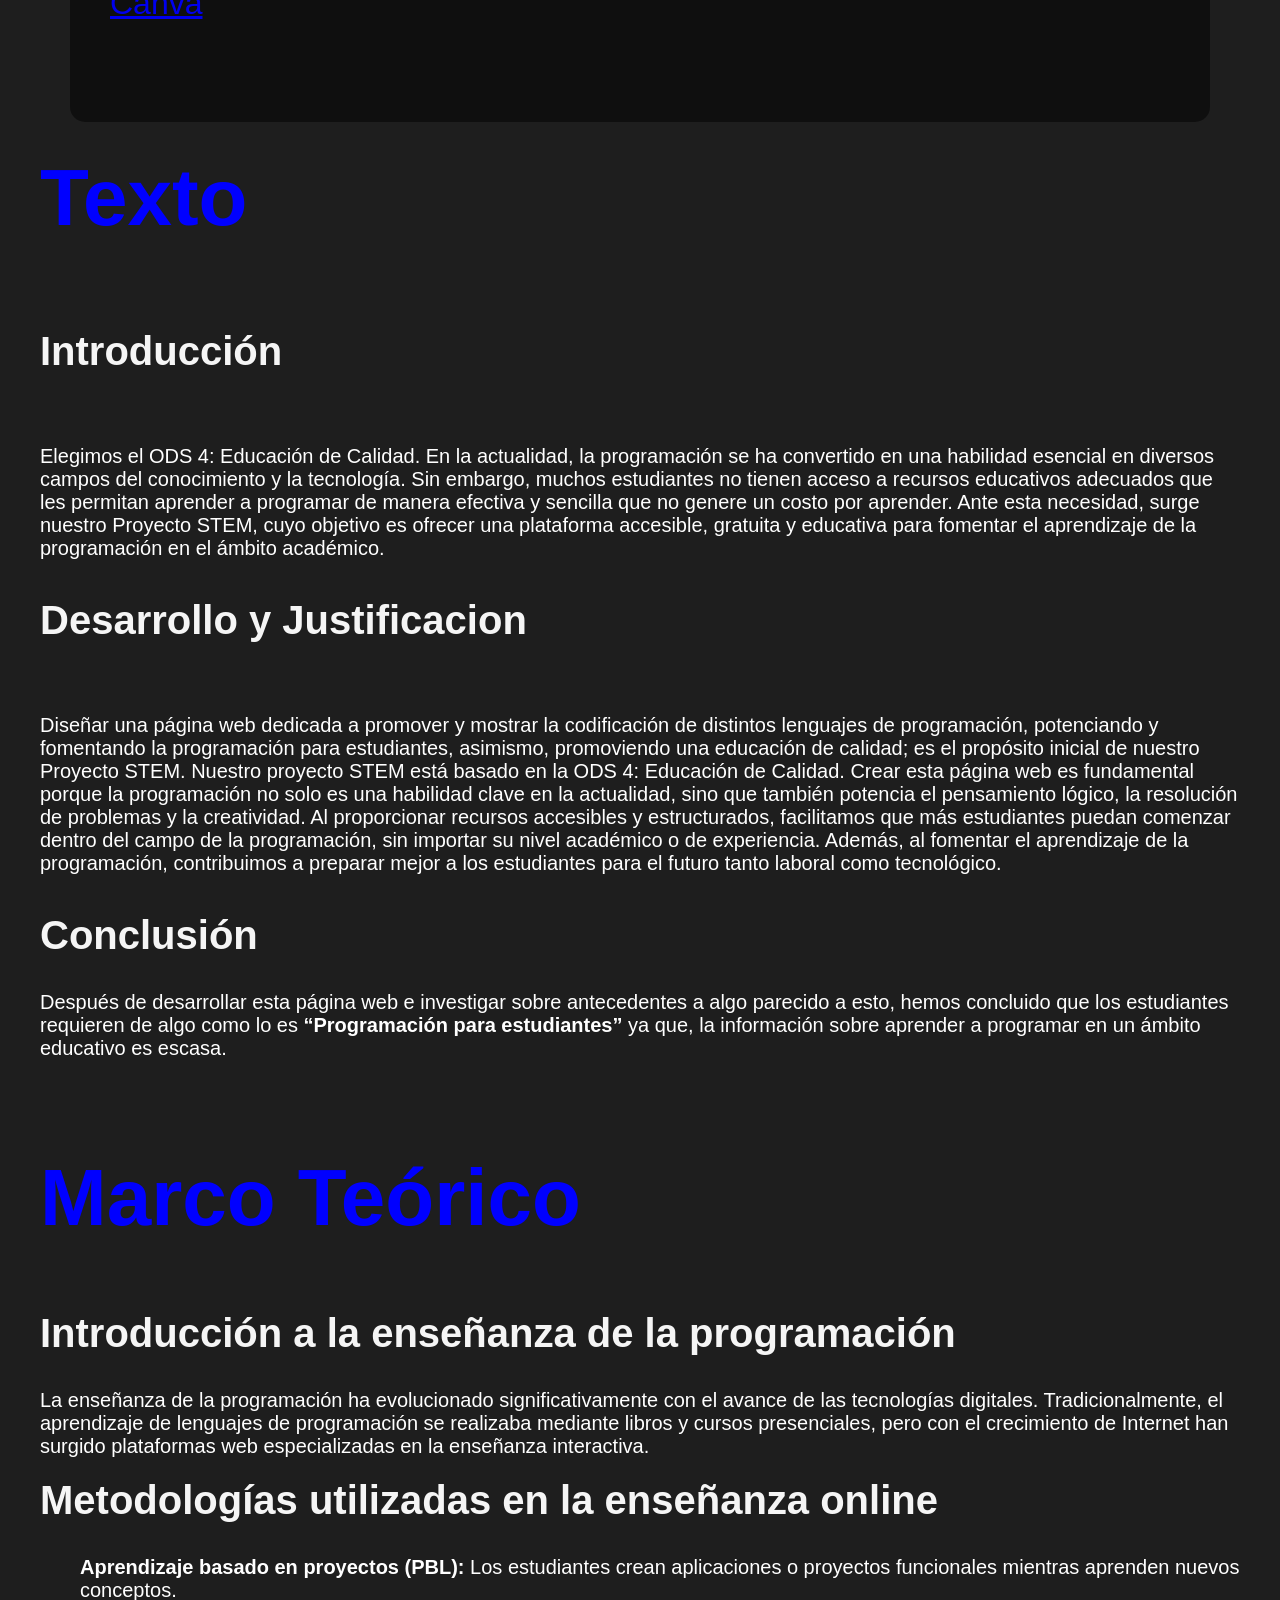
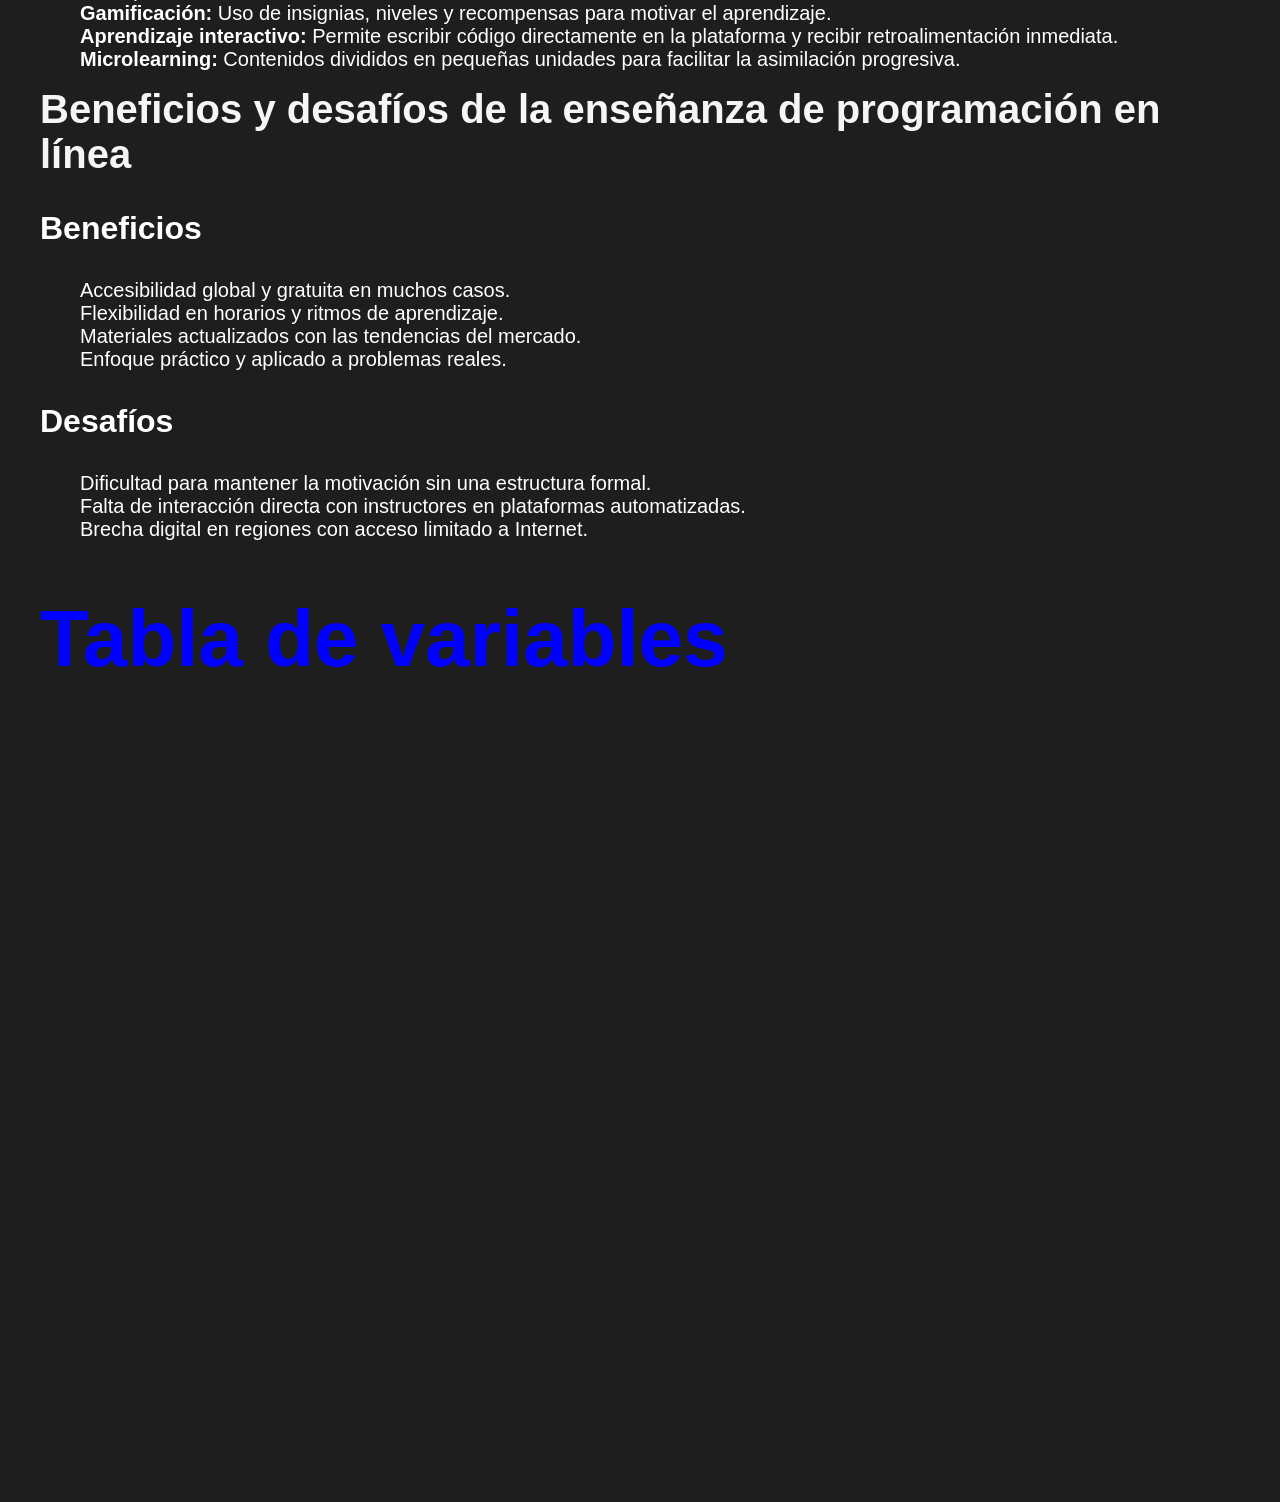
==== commit b5629024: "Add files via upload" ====
--- a/index.html
+++ b/index.html
@@ -116,6 +116,58 @@
                         <a href="https://www.canva.com/design/DAGiNsMYTHw/35OtoW2Ki2xT77ZRGszpgg/edit?utm_content=DAGiNsMYTHw&utm_campaign=designshare&utm_medium=link2&utm_source=sharebutton">Canva</a>
                 </div>
             <h1>Texto</h1>
+            <br>
+            <h2>Introducción</h2>
+            <br>
+                <p>Elegimos el ODS 4: Educación de Calidad. En la actualidad, la programación se ha convertido en una habilidad esencial en diversos campos del conocimiento y la tecnología. Sin embargo, muchos estudiantes no tienen acceso a recursos educativos adecuados que les permitan aprender a programar de manera efectiva y sencilla que no genere un costo por aprender. Ante esta necesidad, surge nuestro Proyecto STEM, cuyo objetivo es ofrecer una plataforma accesible, gratuita y educativa para fomentar el aprendizaje de la programación en el ámbito académico.</p>
+            <br>
+            <h2>Desarrollo y Justificacion</h2>
+            <br>
+                <p>Diseñar una página web dedicada a promover y mostrar la codificación de distintos lenguajes de programación, potenciando y fomentando la programación para estudiantes, asimismo, promoviendo una educación de calidad; es el propósito inicial de nuestro Proyecto STEM. Nuestro proyecto STEM está basado en la ODS 4: Educación de Calidad.
+                Crear esta página web es fundamental porque la programación no solo es una habilidad clave en la actualidad, sino que también potencia el pensamiento lógico, la resolución de problemas y la creatividad. Al proporcionar recursos accesibles y estructurados, facilitamos que más estudiantes puedan comenzar dentro del campo de la programación, sin importar su nivel académico o de experiencia. Además, al fomentar el aprendizaje de la programación, contribuimos  a preparar mejor a los estudiantes para el futuro tanto laboral como tecnológico.</p>
+            <br>
+            <h2>Conclusión</h2>
+                <p>Después de desarrollar esta página web e investigar sobre antecedentes a algo parecido a esto, hemos concluido que los estudiantes requieren de algo como lo es <strong>“Programación para estudiantes”</strong> ya que, la información sobre aprender a programar en un ámbito educativo es escasa.</p>
+            <br>
+            <br>
+            <br>
+            <br>
+                <div> 
+                    <h1>Marco Teórico</h1>
+            
+                    <h2>Introducción a la enseñanza de la programación</h2>
+                        <p>La enseñanza de la programación ha evolucionado significativamente con el avance de las tecnologías digitales. Tradicionalmente, el aprendizaje de lenguajes de programación se realizaba mediante libros y cursos presenciales, pero con el crecimiento de Internet han surgido plataformas web especializadas en la enseñanza interactiva.</p>
+                        
+                        <h2>Metodologías utilizadas en la enseñanza online</h2>
+                        <ul>
+                            <li><strong>Aprendizaje basado en proyectos (PBL):</strong> Los estudiantes crean aplicaciones o proyectos funcionales mientras aprenden nuevos conceptos.</li>
+                            <li><strong>Gamificación:</strong> Uso de insignias, niveles y recompensas para motivar el aprendizaje.</li>
+                            <li><strong>Aprendizaje interactivo:</strong> Permite escribir código directamente en la plataforma y recibir retroalimentación inmediata.</li>
+                            <li><strong>Microlearning:</strong> Contenidos divididos en pequeñas unidades para facilitar la asimilación progresiva.</li>
+                        </ul>
+                        
+                        <h2>Beneficios y desafíos de la enseñanza de programación en línea</h2>
+                        <h3>Beneficios</h3>
+                        <ul>
+                            <li>Accesibilidad global y gratuita en muchos casos.</li>
+                            <li>Flexibilidad en horarios y ritmos de aprendizaje.</li>
+                            <li>Materiales actualizados con las tendencias del mercado.</li>
+                            <li>Enfoque práctico y aplicado a problemas reales.</li>
+                        </ul>
+                        
+                        <h3>Desafíos</h3>
+                        <ul>
+                            <li>Dificultad para mantener la motivación sin una estructura formal.</li>
+                            <li>Falta de interacción directa con instructores en plataformas automatizadas.</li>
+                            <li>Brecha digital en regiones con acceso limitado a Internet.</li>
+                        </ul>
+                        
+                </div>
+            <br>
+            <br>
+            <h1><strong>Tabla de variables</strong></h1>
+                <div class="img">
+                </div>
             </div>
         </div>
     </section>
--- a/index.css
+++ b/index.css
@@ -243,6 +243,17 @@
     background-size: cover;
     background-position: right right;
 }
+#texto .container .img{
+
+    background-image: url("media/tabla.png");
+    background-position: center center;
+    float: center;
+    height: 700px;
+    width: 850px; 
+    background-repeat: no-repeat;
+    background-size: cover;
+    background-position: center center;
+}
 #texto{
     background-color: rgb(30,30,30);
     color: white;
@@ -252,14 +263,16 @@
 #texto .container{
     padding: 50px 40px;
 }
+#texto h1{
+    margin-top: 0;
+    font-size: 5em;
+    color: blue;
+}
 
 #texto h2{
     margin-top: 0;
-    font-size: 5em;
-}
-#texto h2{
-    margin-top: 0;
-    font-size: 1em;
+    font-size: 2.5em;
+    color: whitesmoke;
 }
 #texto a{
 
@@ -267,9 +280,7 @@
 }
 
 
-#texto p{
-    display: none;
-}
+
 
 #texto .carta{
     background-position: center center;
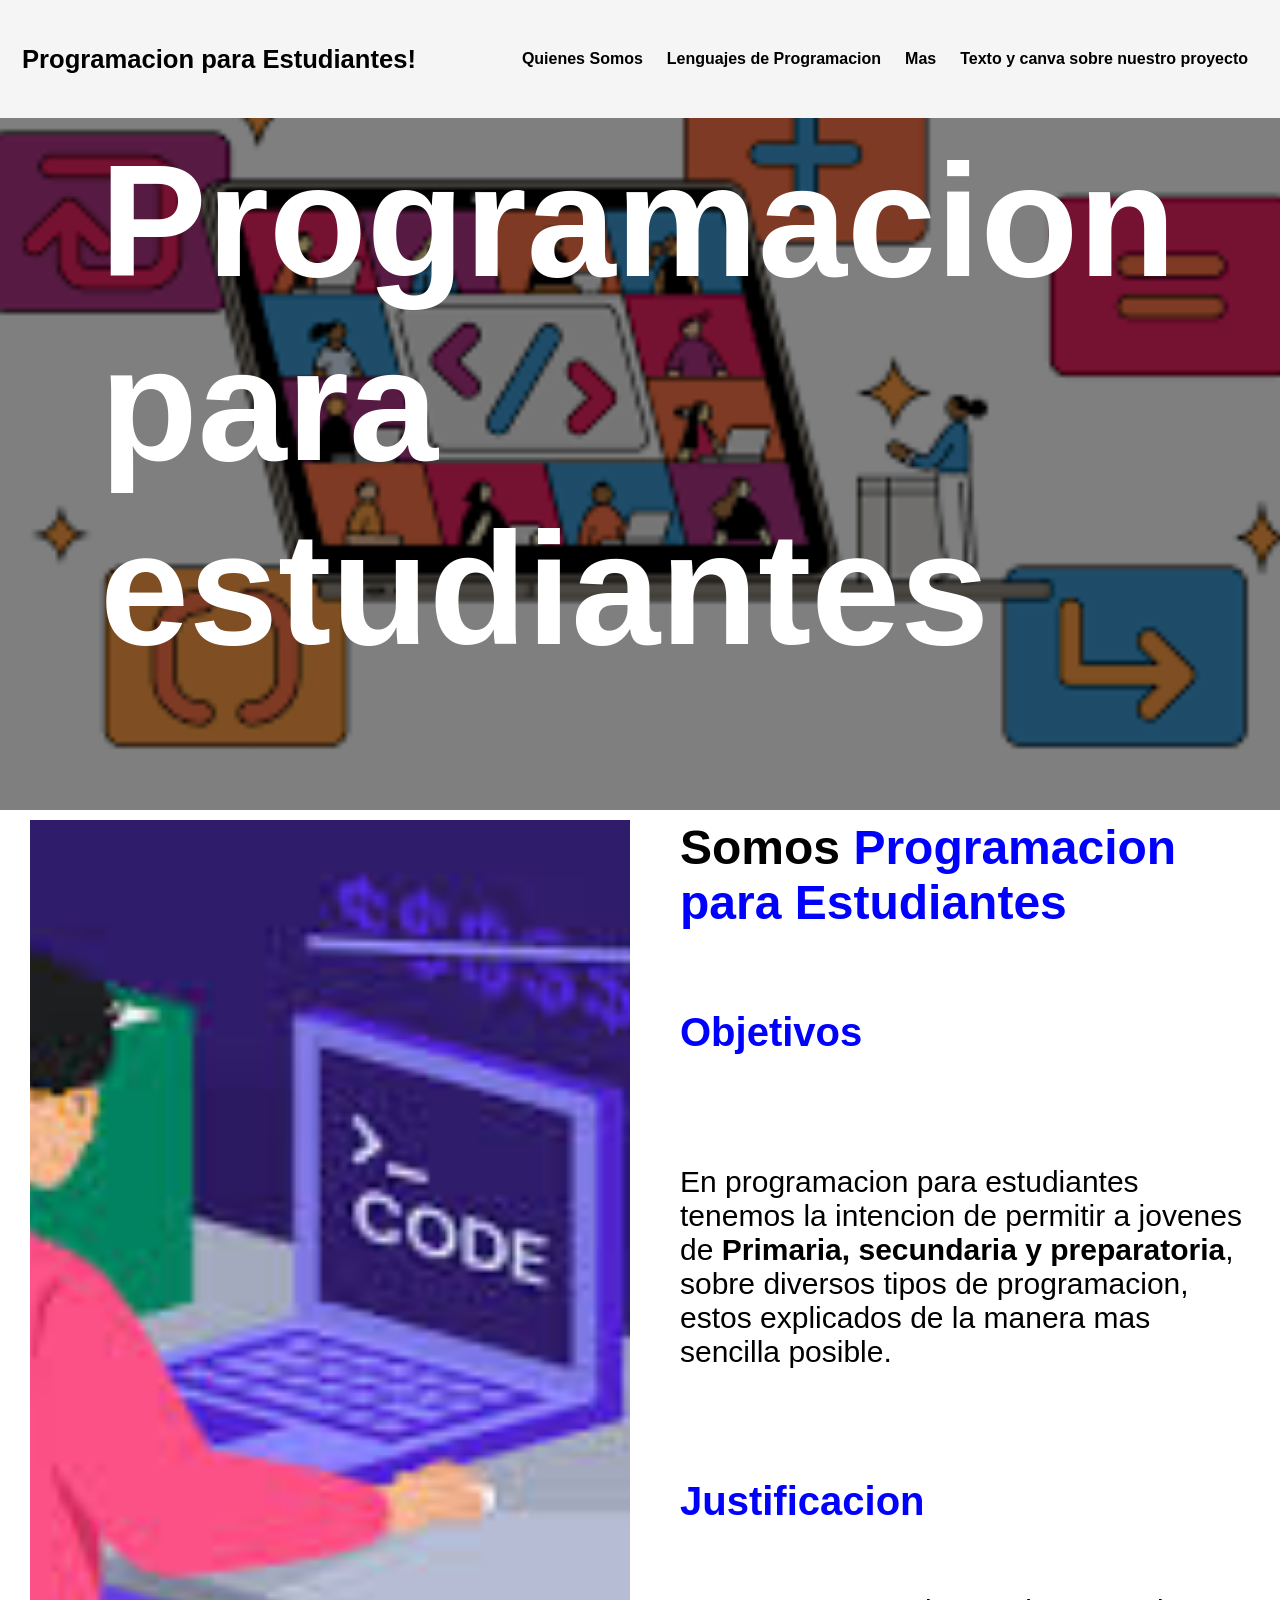
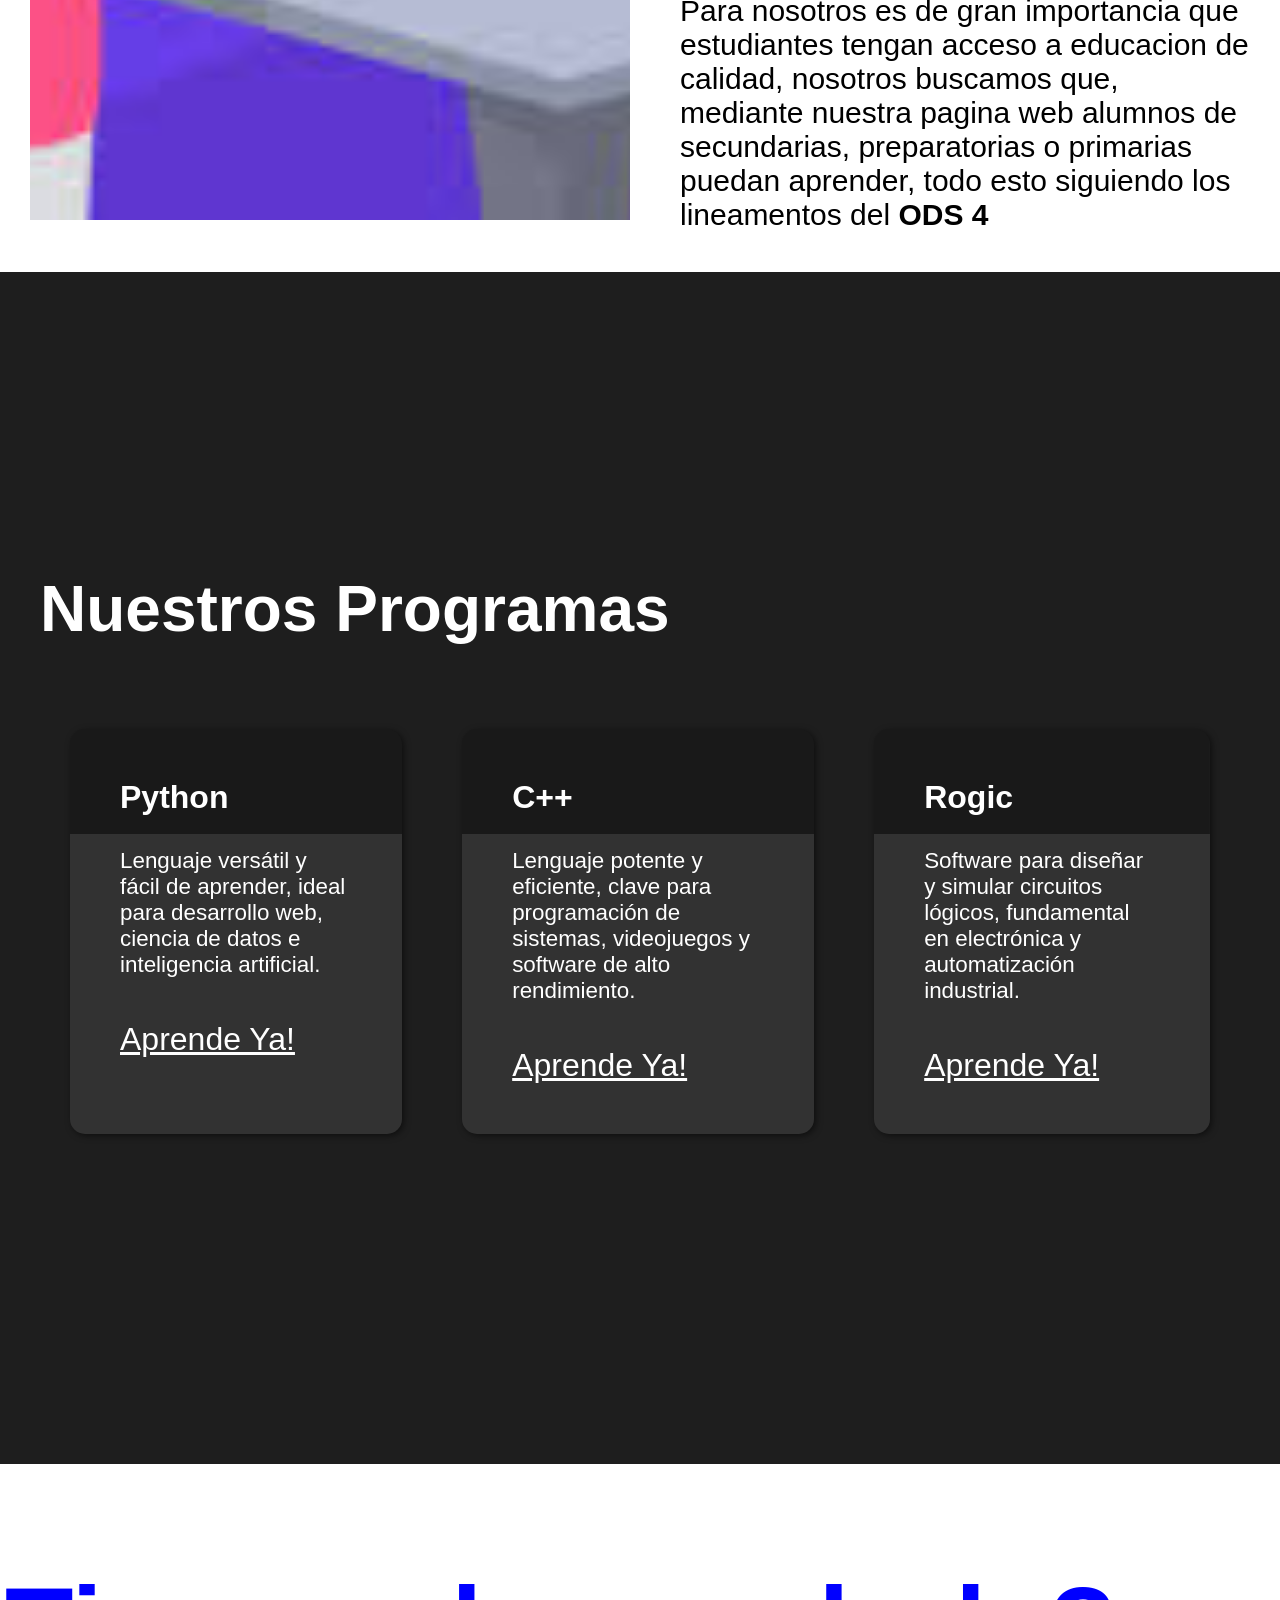
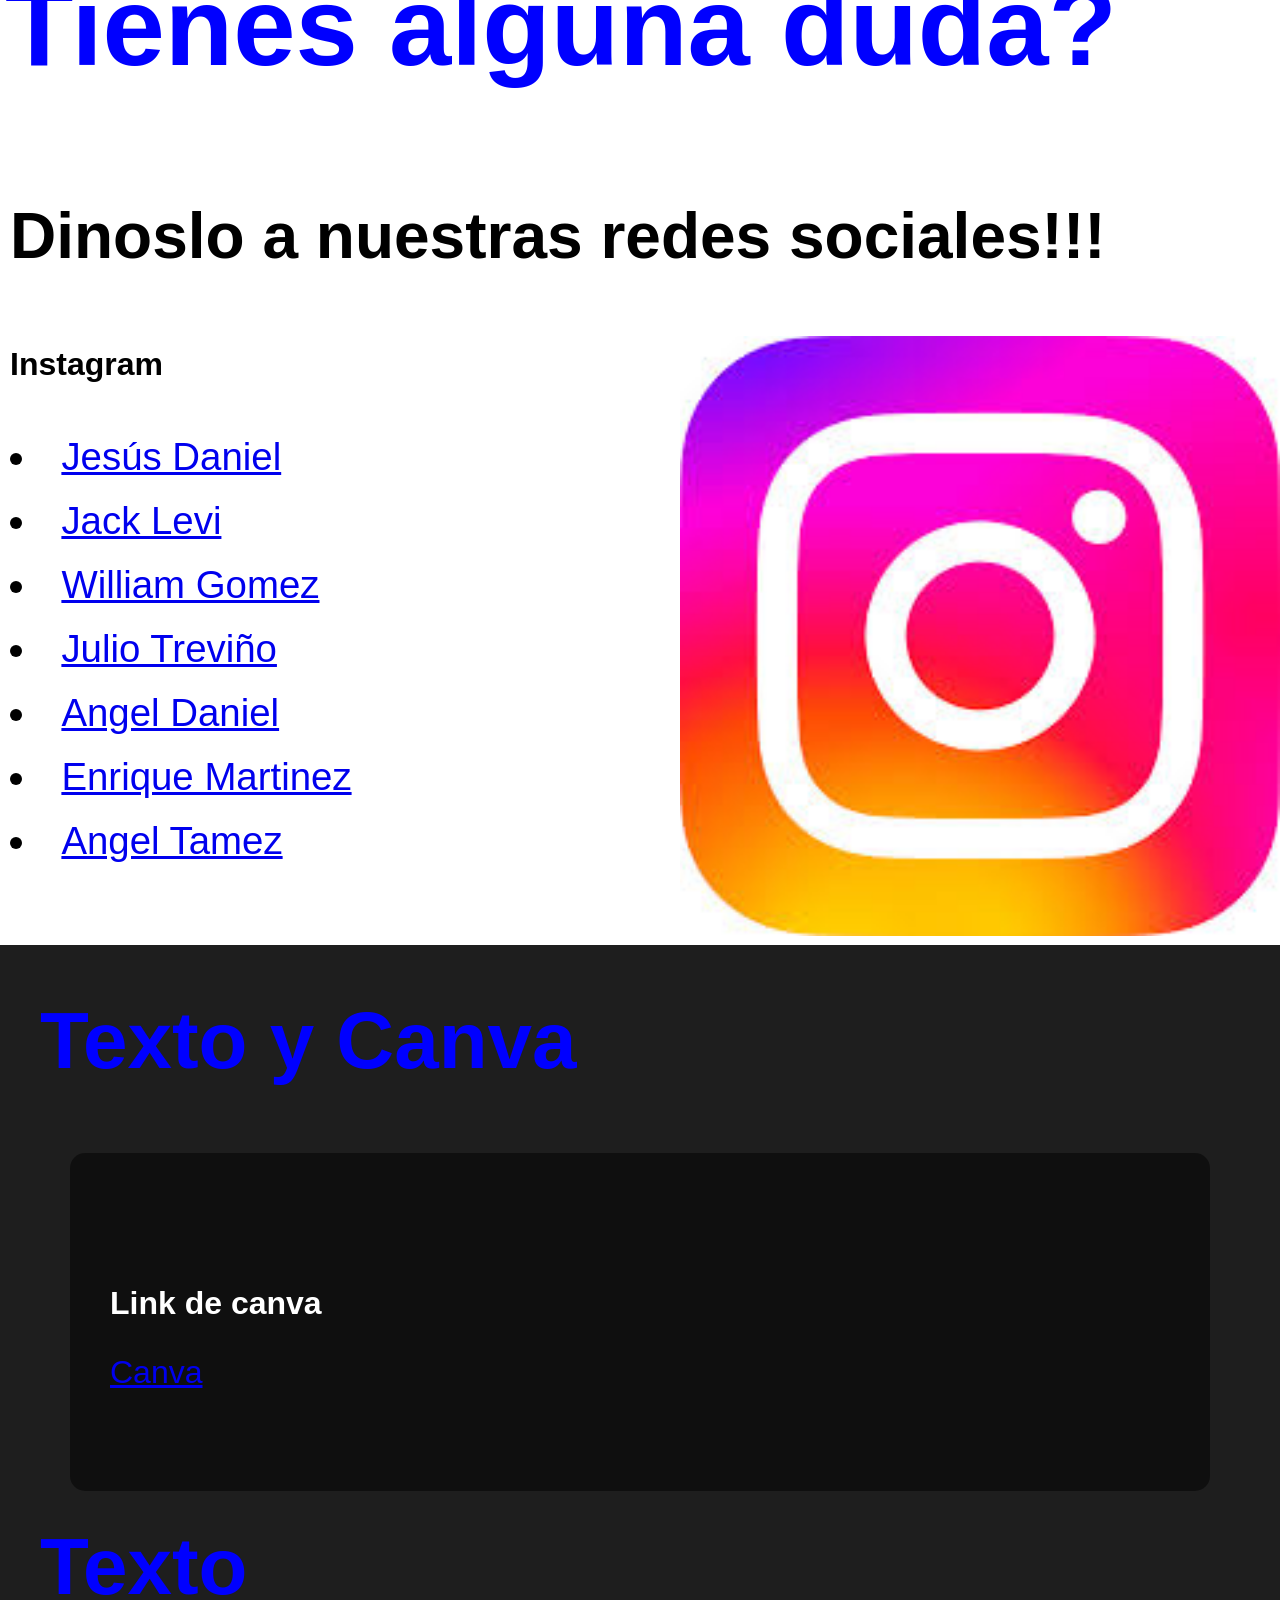
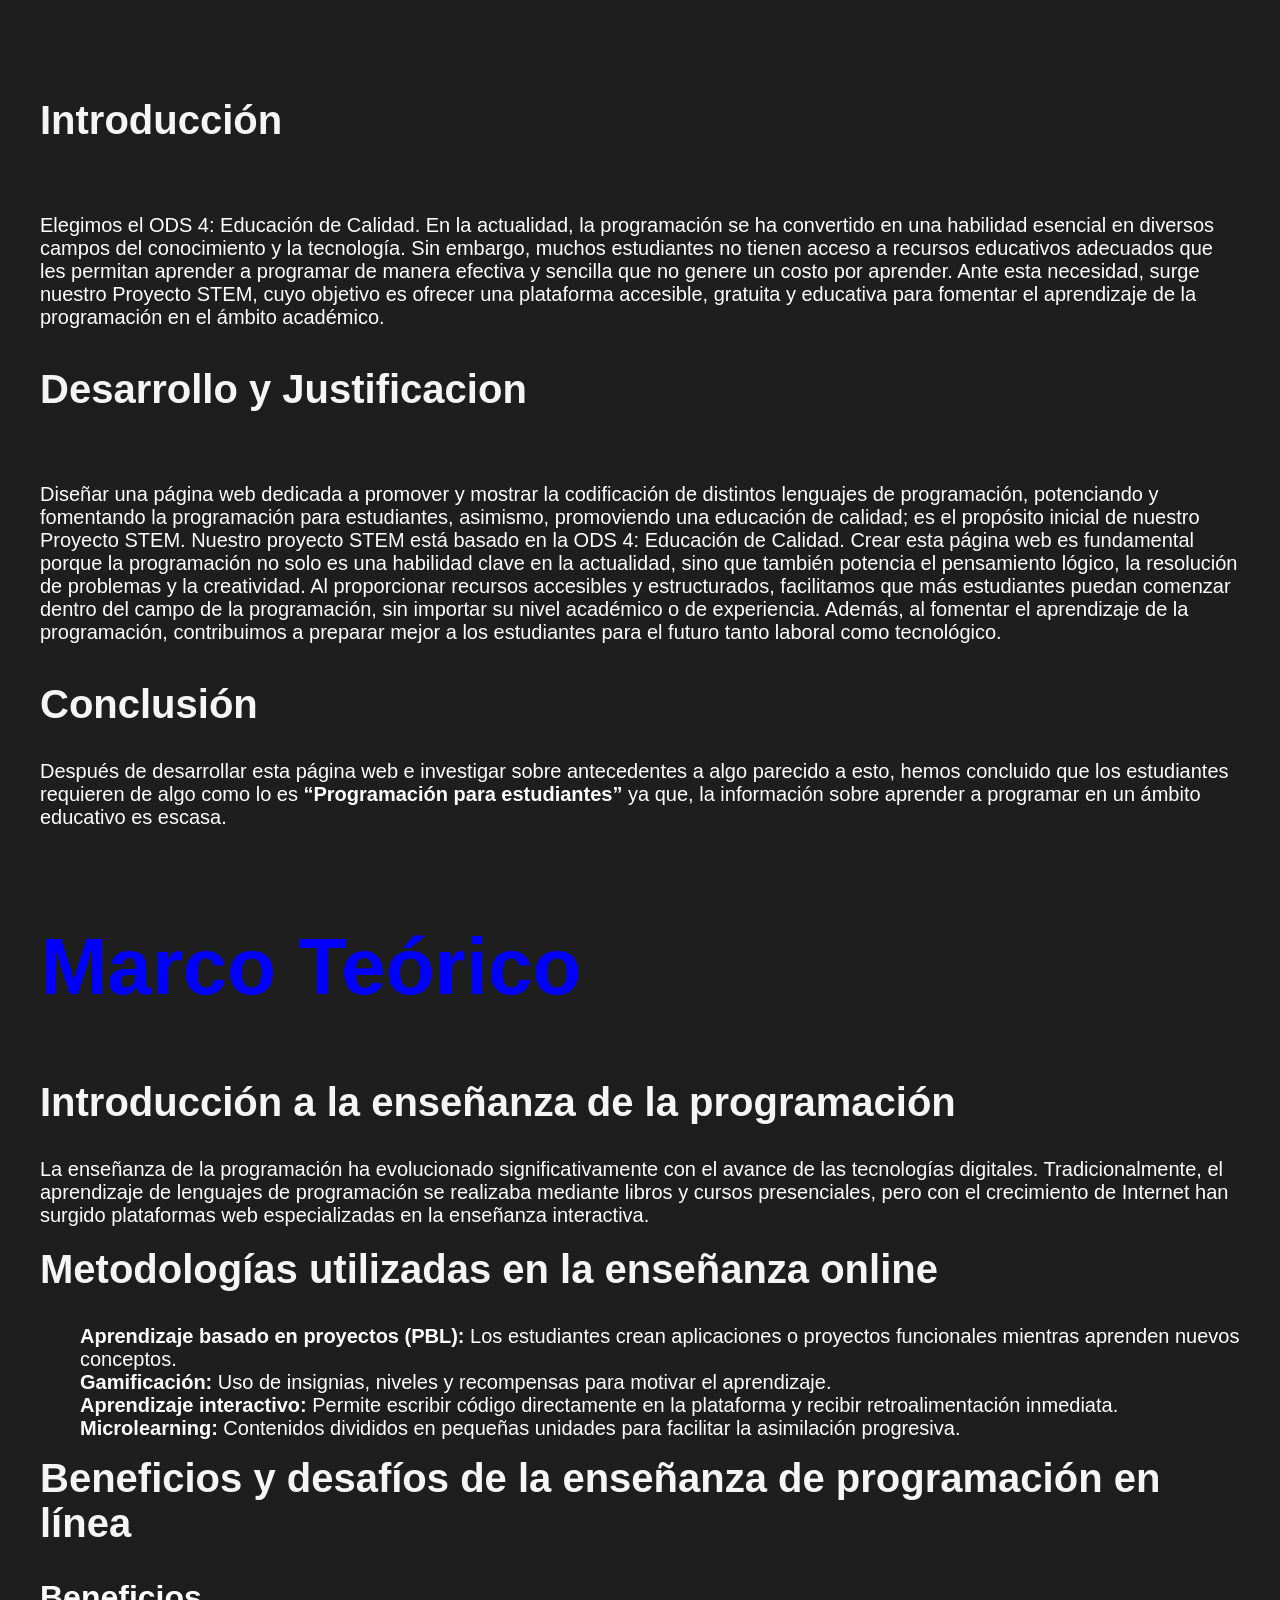
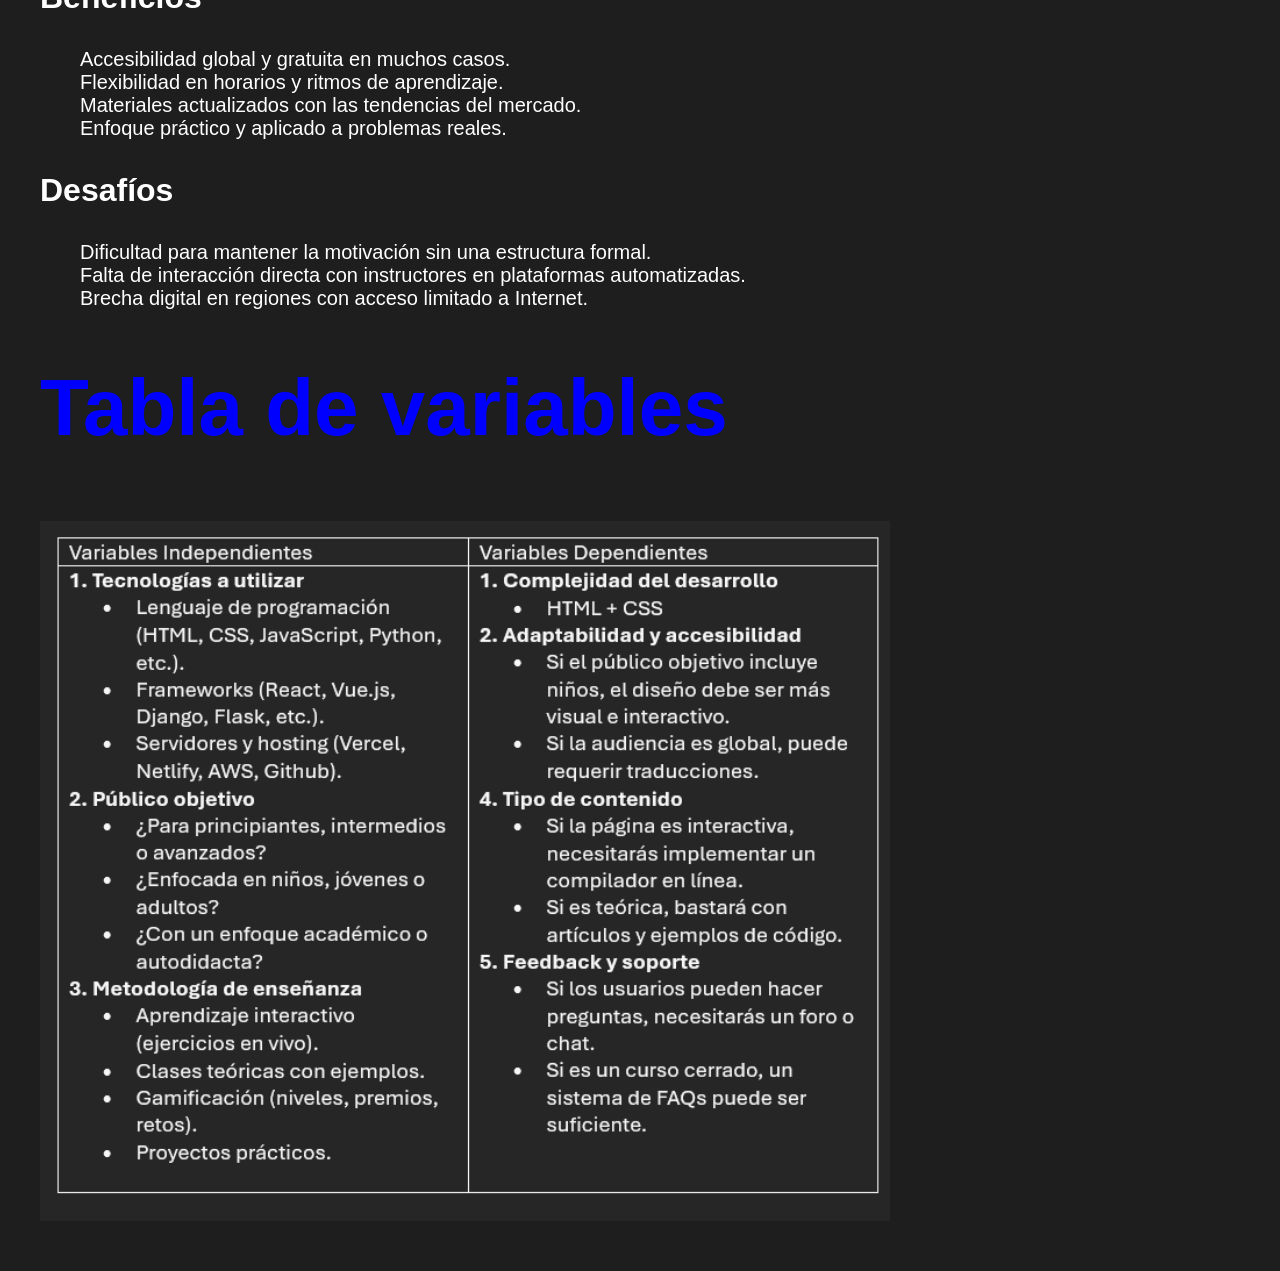
==== commit 43e87b3c: "Add files via upload" ====
--- a/index.html
+++ b/index.html
@@ -55,10 +55,6 @@
                     <h3>Rogic</h3>
                     <p>Software para diseñar y simular circuitos lógicos, fundamental en electrónica y automatización industrial.</p><br><br><a href="rogic.html">Aprende Ya!</a>
                 </div>  
-                <div class="carta">
-                    <h3>RoboPro</h3>
-                    <p>Plataforma para programar y controlar robots, perfecta para aprender robótica y automatización de procesos.</p><br><br><a href="robopro.html">Aprende Ya!</a>
-                </div>  
                 
             </div>
         </div>
@@ -72,30 +68,27 @@
             </div>
             <h3>Instagram</h3>
             <li>
-                <a href="https://www.instagram.com/">Programacion para estudiantes!</a>
-            </li>
-            <li>
                 <a href="https://www.instagram.com/jesus_.hdzv/.com/">Jesús Daniel</a> <br>
             <li>
                 <a href="https://www.instagram.com/">Jack Levi</a><br>
             </li>           
             <li>
-                <a href="https://www.instagram.com/">William Gomez</a><br>
+                <a href="https://www.instagram.com/williamad09/">William Gomez</a><br>
             </li>
             <li>
-                <a href="https://www.instagram.com/">Julio Treviño</a><br>
+                <a href="https://www.instagram.com/chozte1/">Julio Treviño</a><br>
              
             </li>
             <li>               
-                <a href="https://www.instagram.com/">Angel Daniel</a><br>
+                <a href="https://www.instagram.com/angelarguelles09/">Angel Daniel</a><br>
             </li>
             <li>
 
-                <a href="https://www.instagram.com/">Enrique Martinez</a><br>
+                <a href="https://www.instagram.com/m4rur2/">Enrique Martinez</a><br>
             </li>
             <li>
 
-                <a href="https://www.instagram.com">Angel Tamez</a>
+                <a href="https://www.instagram.com/angel_.tmz/">Angel Tamez</a>
             </li>
             
 
--- a/index.css
+++ b/index.css
@@ -99,7 +99,7 @@
     background-position: center center;
 }
 #somos-proya .img-container{
-    background-image: url("media/progrmacion1.jpg");
+    background-image: url("media/enrique.jpg");
     background-size: auto;
     background-position: center center;
     float: left;
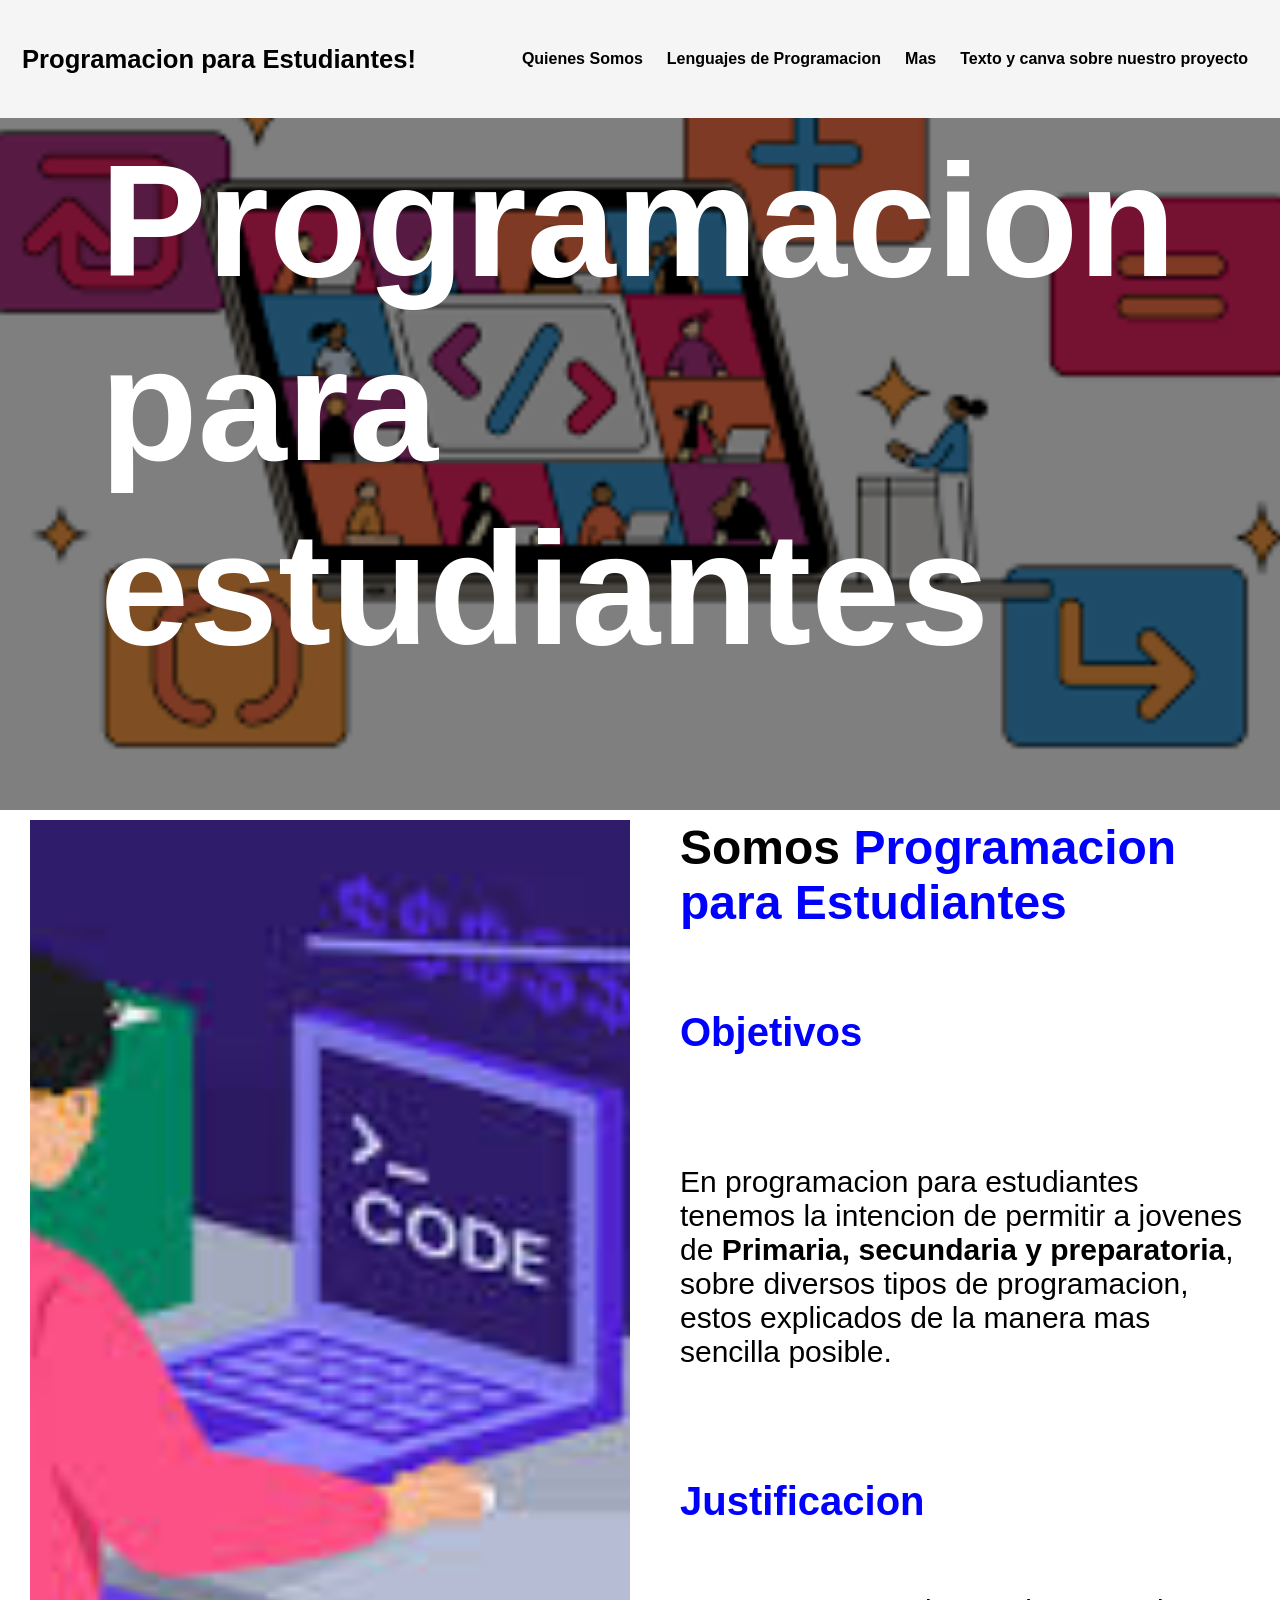
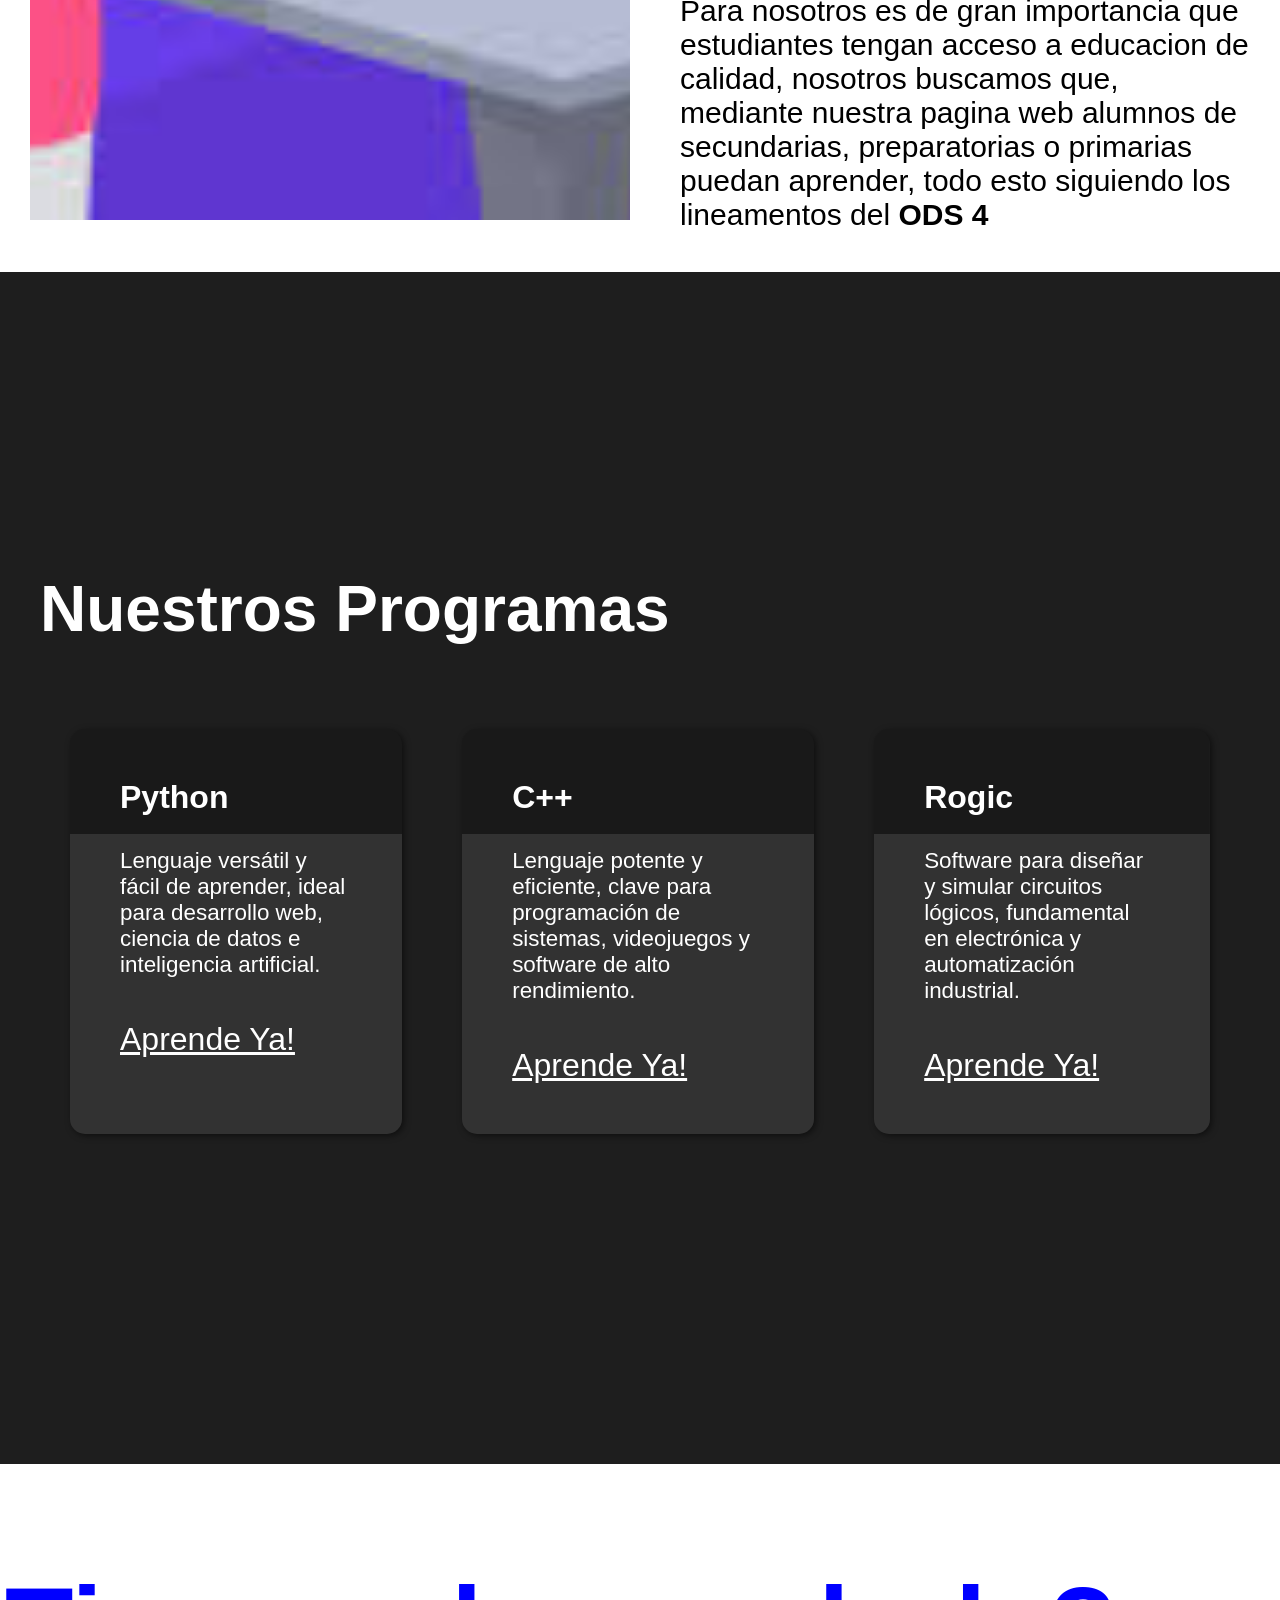
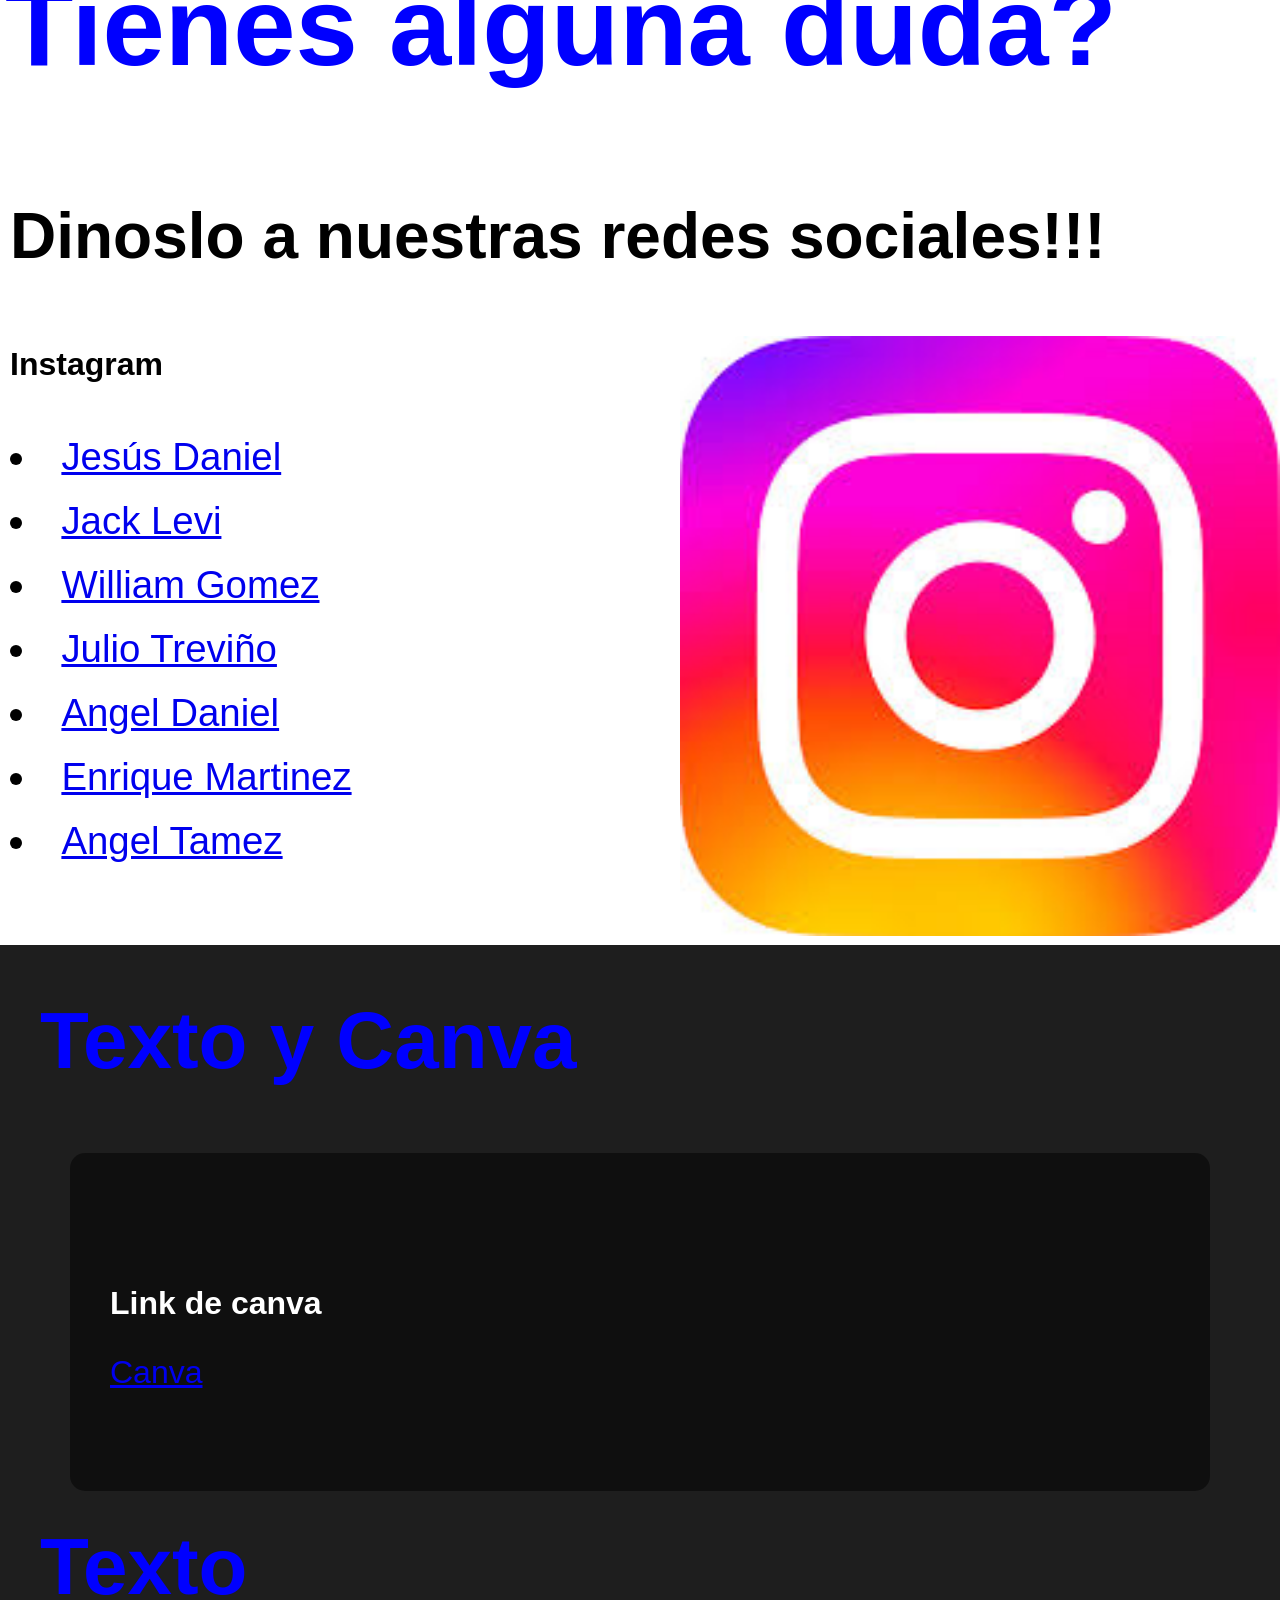
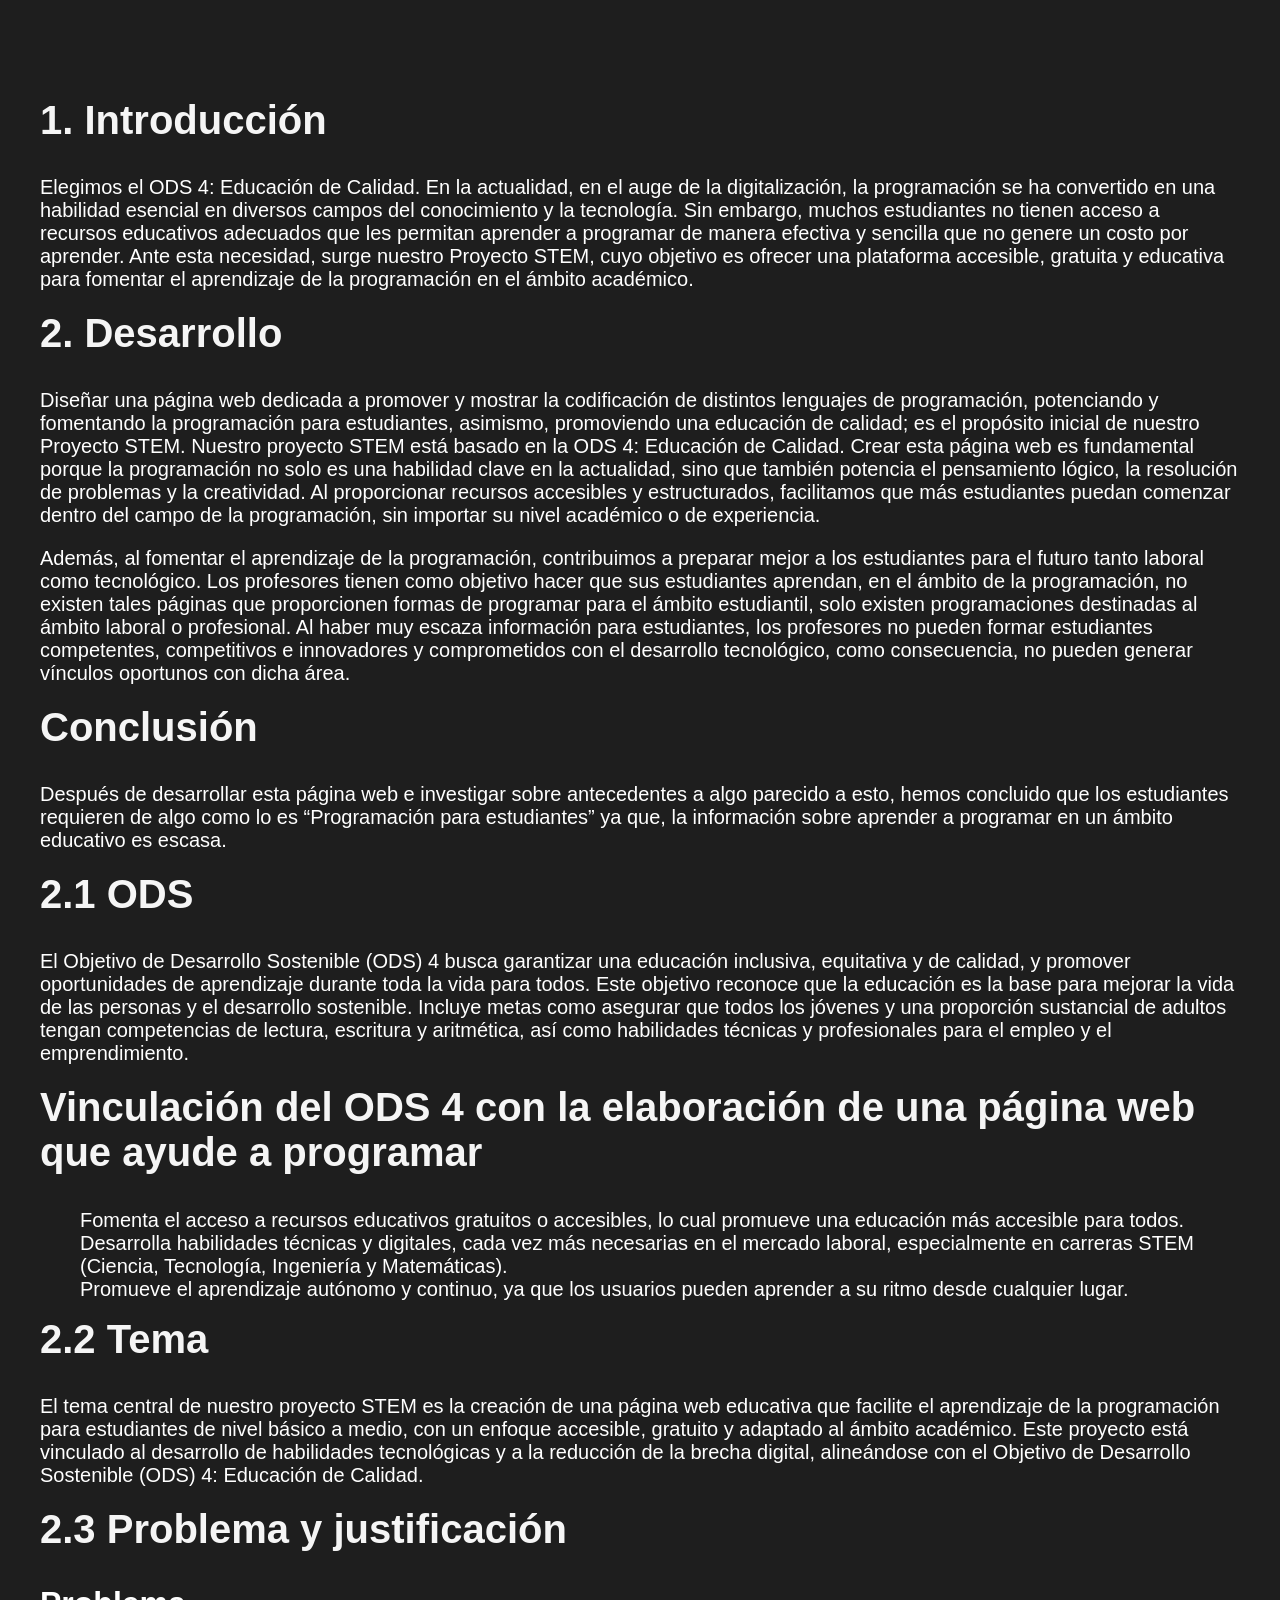
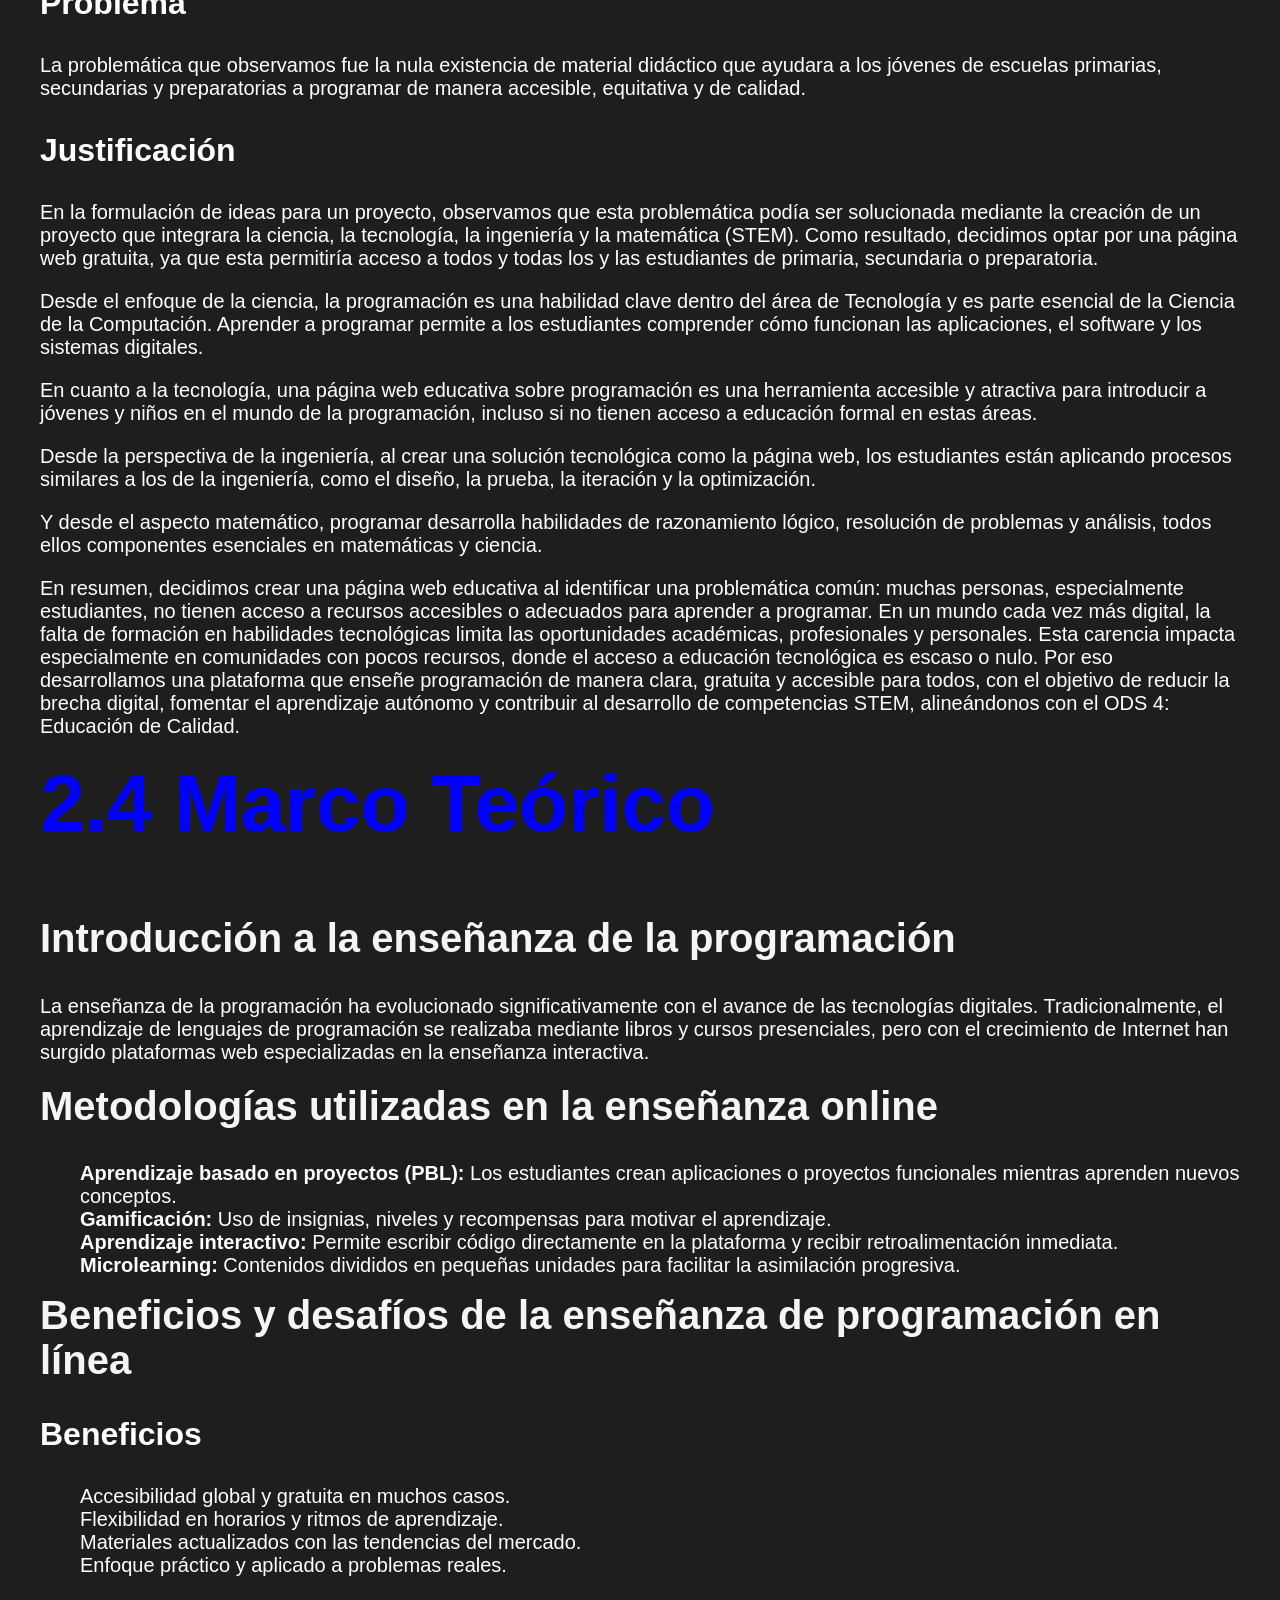
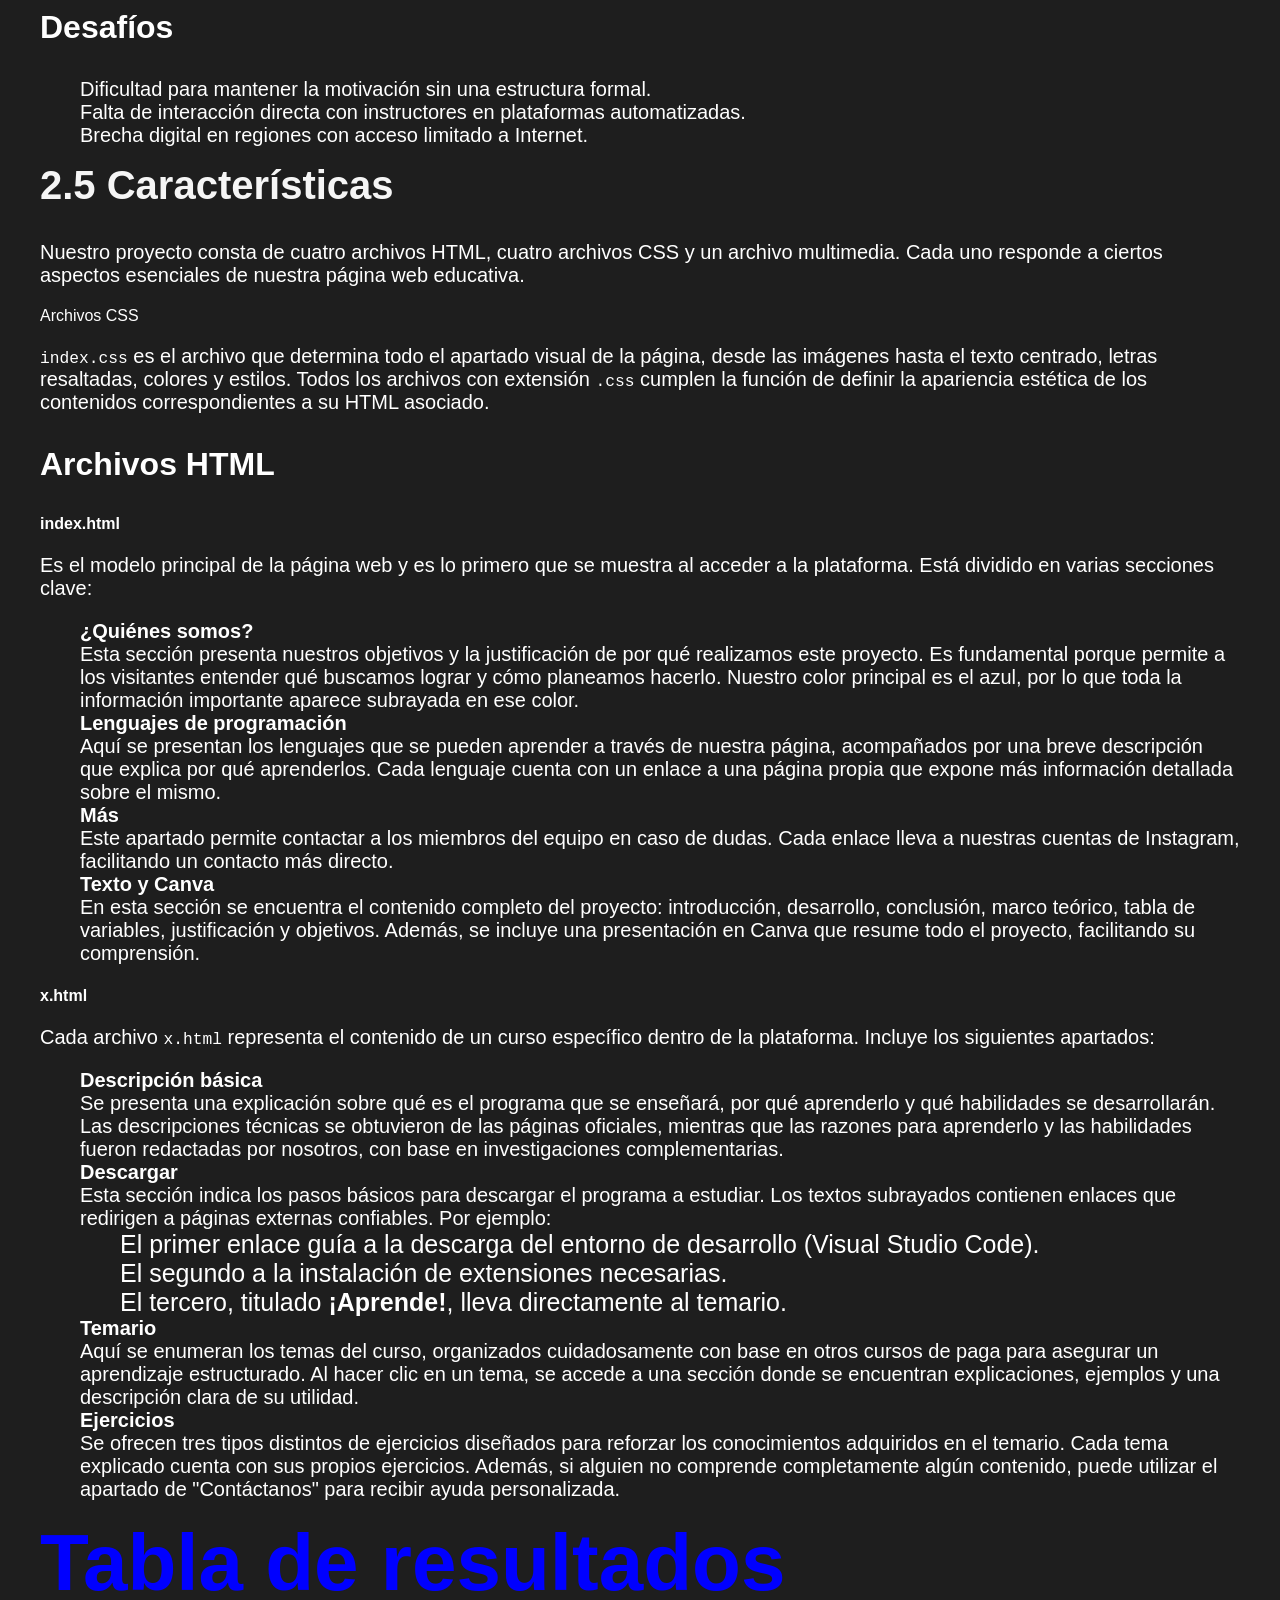
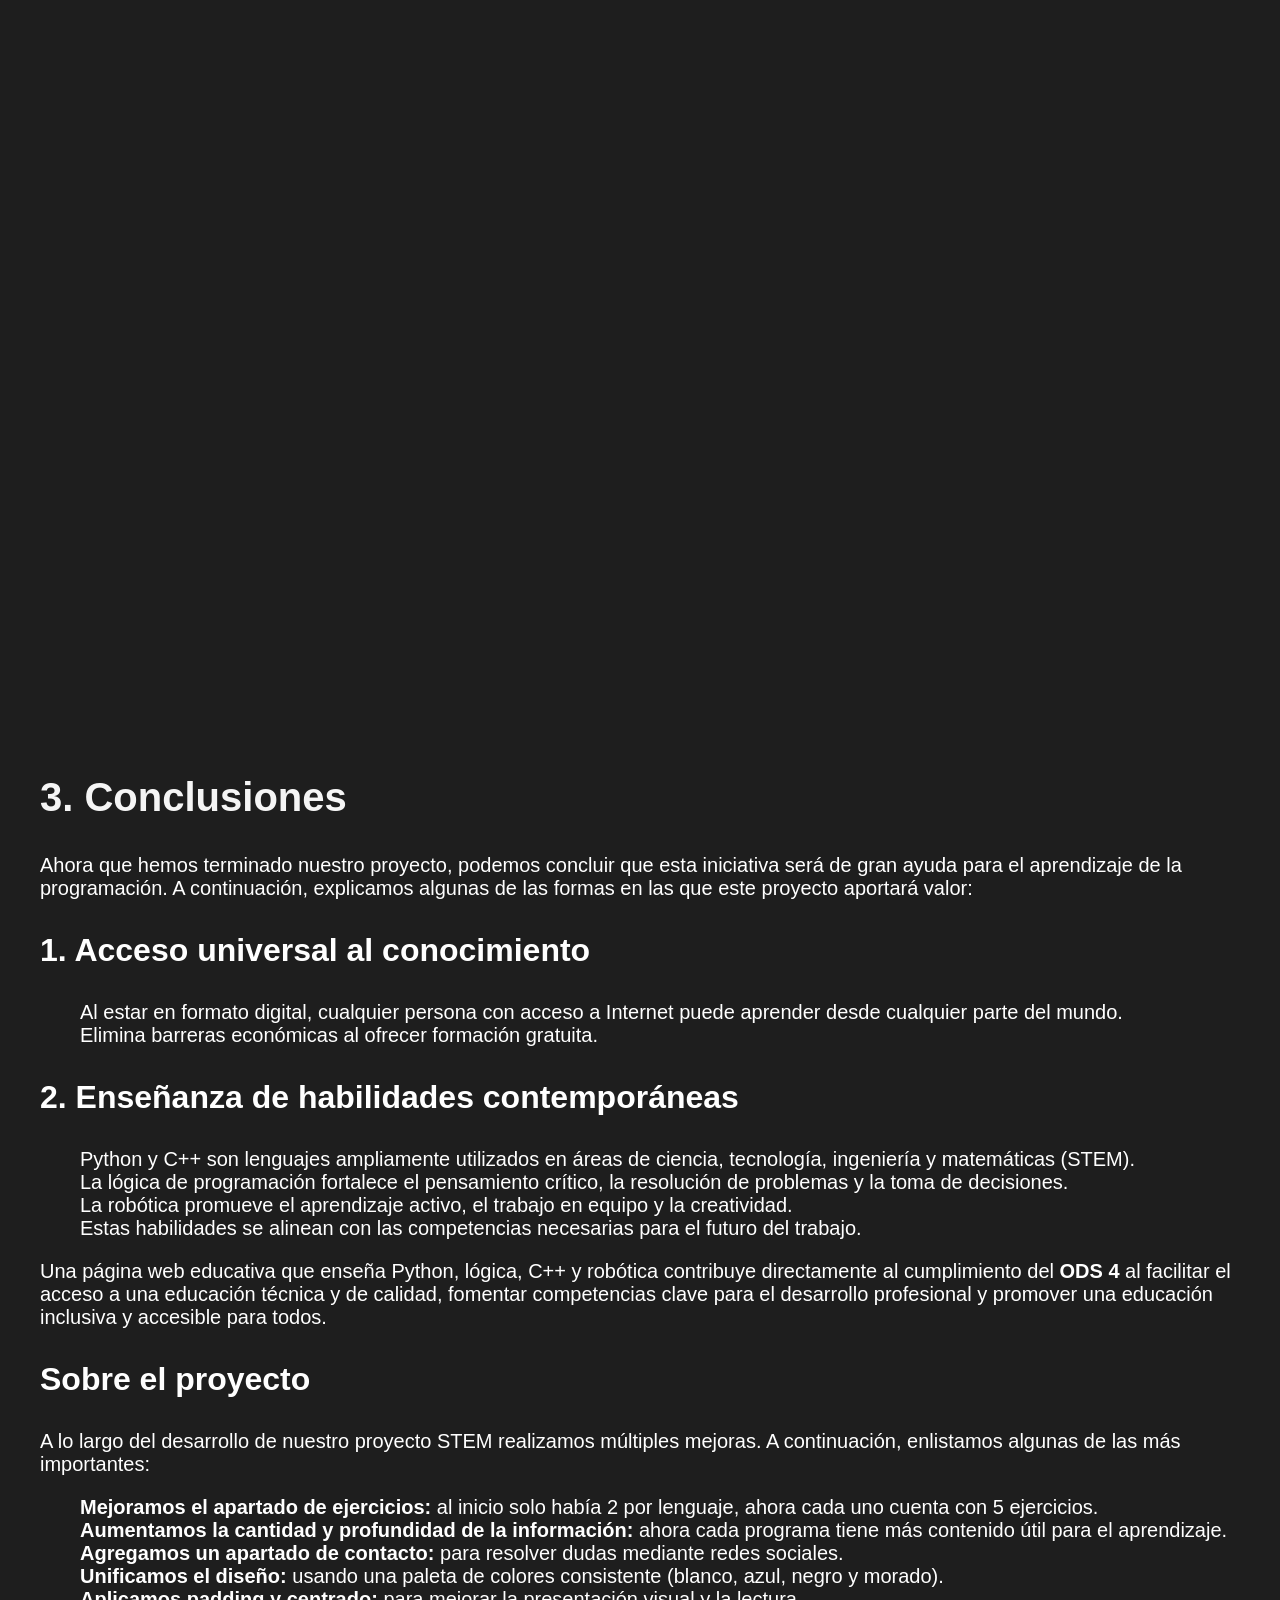
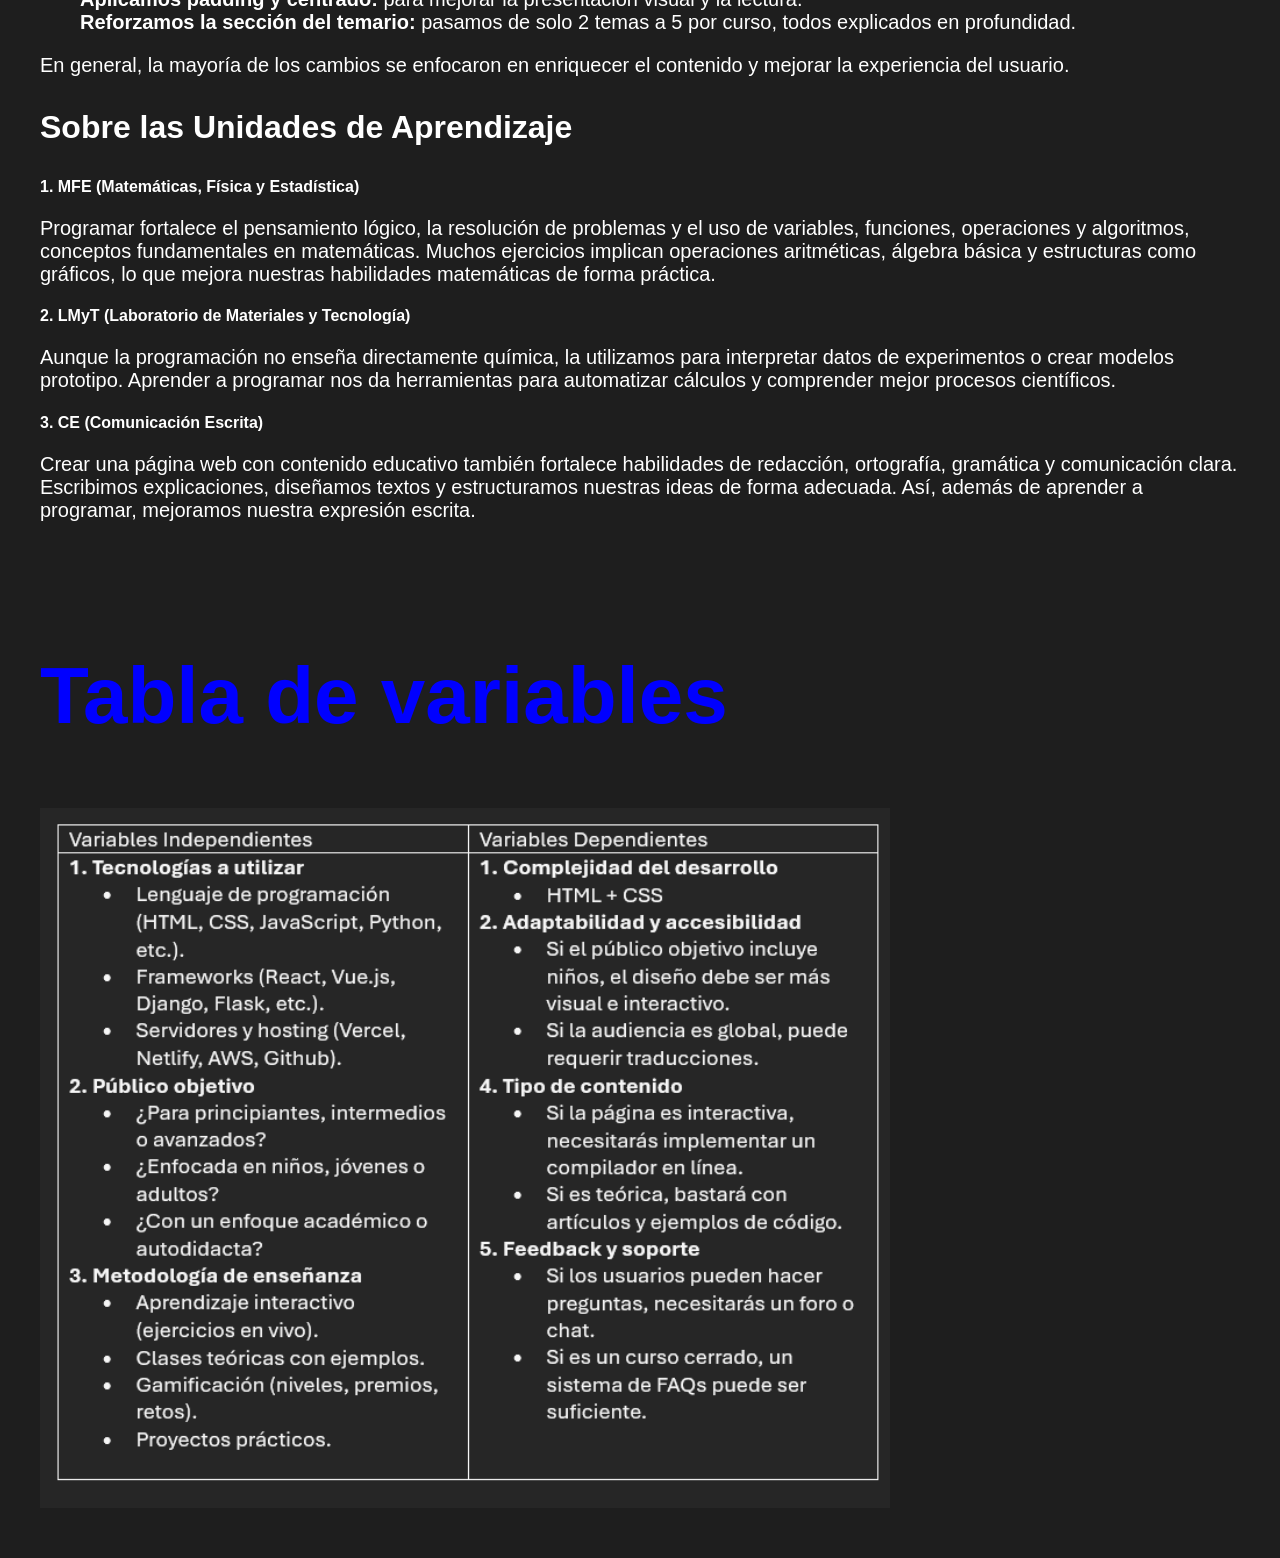
==== commit bab9d1f9: "Add files via upload" ====
--- a/index.html
+++ b/index.html
@@ -110,23 +110,58 @@
                 </div>
             <h1>Texto</h1>
             <br>
-            <h2>Introducción</h2>
-            <br>
-                <p>Elegimos el ODS 4: Educación de Calidad. En la actualidad, la programación se ha convertido en una habilidad esencial en diversos campos del conocimiento y la tecnología. Sin embargo, muchos estudiantes no tienen acceso a recursos educativos adecuados que les permitan aprender a programar de manera efectiva y sencilla que no genere un costo por aprender. Ante esta necesidad, surge nuestro Proyecto STEM, cuyo objetivo es ofrecer una plataforma accesible, gratuita y educativa para fomentar el aprendizaje de la programación en el ámbito académico.</p>
-            <br>
-            <h2>Desarrollo y Justificacion</h2>
-            <br>
-                <p>Diseñar una página web dedicada a promover y mostrar la codificación de distintos lenguajes de programación, potenciando y fomentando la programación para estudiantes, asimismo, promoviendo una educación de calidad; es el propósito inicial de nuestro Proyecto STEM. Nuestro proyecto STEM está basado en la ODS 4: Educación de Calidad.
-                Crear esta página web es fundamental porque la programación no solo es una habilidad clave en la actualidad, sino que también potencia el pensamiento lógico, la resolución de problemas y la creatividad. Al proporcionar recursos accesibles y estructurados, facilitamos que más estudiantes puedan comenzar dentro del campo de la programación, sin importar su nivel académico o de experiencia. Además, al fomentar el aprendizaje de la programación, contribuimos  a preparar mejor a los estudiantes para el futuro tanto laboral como tecnológico.</p>
-            <br>
+            <h2>1. Introducción</h2>
+            <p>Elegimos el ODS 4: Educación de Calidad. En la actualidad, en el auge de la digitalización, la programación se ha convertido en una habilidad esencial en diversos campos del conocimiento y la tecnología. Sin embargo, muchos estudiantes no tienen acceso a recursos educativos adecuados que les permitan aprender a programar de manera efectiva y sencilla que no genere un costo por aprender. Ante esta necesidad, surge nuestro Proyecto STEM, cuyo objetivo es ofrecer una plataforma accesible, gratuita y educativa para fomentar el aprendizaje de la programación en el ámbito académico.</p>
+
+            <h2>2. Desarrollo</h2>
+            <p>Diseñar una página web dedicada a promover y mostrar la codificación de distintos lenguajes de programación, potenciando y fomentando la programación para estudiantes, asimismo, promoviendo una educación de calidad; es el propósito inicial de nuestro Proyecto STEM. Nuestro proyecto STEM está basado en la ODS 4: Educación de Calidad. Crear esta página web es fundamental porque la programación no solo es una habilidad clave en la actualidad, sino que también potencia el pensamiento lógico, la resolución de problemas y la creatividad. Al proporcionar recursos accesibles y estructurados, facilitamos que más estudiantes puedan comenzar dentro del campo de la programación, sin importar su nivel académico o de experiencia.</p>
+
+            <p>Además, al fomentar el aprendizaje de la programación, contribuimos a preparar mejor a los estudiantes para el futuro tanto laboral como tecnológico. Los profesores tienen como objetivo hacer que sus estudiantes aprendan, en el ámbito de la programación, no existen tales páginas que proporcionen formas de programar para el ámbito estudiantil, solo existen programaciones destinadas al ámbito laboral o profesional. Al haber muy escaza información para estudiantes, los profesores no pueden formar estudiantes competentes, competitivos e innovadores y comprometidos con el desarrollo tecnológico, como consecuencia, no pueden generar vínculos oportunos con dicha área.</p>
+
             <h2>Conclusión</h2>
-                <p>Después de desarrollar esta página web e investigar sobre antecedentes a algo parecido a esto, hemos concluido que los estudiantes requieren de algo como lo es <strong>“Programación para estudiantes”</strong> ya que, la información sobre aprender a programar en un ámbito educativo es escasa.</p>
-            <br>
-            <br>
-            <br>
-            <br>
+            <p>Después de desarrollar esta página web e investigar sobre antecedentes a algo parecido a esto, hemos concluido que los estudiantes requieren de algo como lo es “Programación para estudiantes” ya que, la información sobre aprender a programar en un ámbito educativo es escasa.</p>
+
+            <h2>2.1 ODS</h2>
+            <p>El Objetivo de Desarrollo Sostenible (ODS) 4 busca garantizar una educación inclusiva, equitativa y de calidad, y promover oportunidades de aprendizaje durante toda la vida para todos. Este objetivo reconoce que la educación es la base para mejorar la vida de las personas y el desarrollo sostenible. Incluye metas como asegurar que todos los jóvenes y una proporción sustancial de adultos tengan competencias de lectura, escritura y aritmética, así como habilidades técnicas y profesionales para el empleo y el emprendimiento.</p>
+
+            <h2>Vinculación del ODS 4 con la elaboración de una página web que ayude a programar</h2>
+            <ul>
+                <li>Fomenta el acceso a recursos educativos gratuitos o accesibles, lo cual promueve una educación más accesible para todos.</li>
+                <li>Desarrolla habilidades técnicas y digitales, cada vez más necesarias en el mercado laboral, especialmente en carreras STEM (Ciencia, Tecnología, Ingeniería y Matemáticas).</li>
+                <li>Promueve el aprendizaje autónomo y continuo, ya que los usuarios pueden aprender a su ritmo desde cualquier lugar.</li>
+            </ul>
+
+            <h2>2.2 Tema</h2>
+            <p>
+            El tema central de nuestro proyecto STEM es la creación de una página web educativa que facilite el aprendizaje de la programación para estudiantes de nivel básico a medio, con un enfoque accesible, gratuito y adaptado al ámbito académico. Este proyecto está vinculado al desarrollo de habilidades tecnológicas y a la reducción de la brecha digital, alineándose con el Objetivo de Desarrollo Sostenible (ODS) 4: Educación de Calidad.
+            </p>
+
+            <h2>2.3 Problema y justificación</h2>
+            <h3>Problema</h3>
+            <p>
+            La problemática que observamos fue la nula existencia de material didáctico que ayudara a los jóvenes de escuelas primarias, secundarias y preparatorias a programar de manera accesible, equitativa y de calidad.
+            </p>
+
+            <h3>Justificación</h3>
+            <p>
+            En la formulación de ideas para un proyecto, observamos que esta problemática podía ser solucionada mediante la creación de un proyecto que integrara la ciencia, la tecnología, la ingeniería y la matemática (STEM). Como resultado, decidimos optar por una página web gratuita, ya que esta permitiría acceso a todos y todas los y las estudiantes de primaria, secundaria o preparatoria.
+            </p>
+            <p>
+            Desde el enfoque de la ciencia, la programación es una habilidad clave dentro del área de Tecnología y es parte esencial de la Ciencia de la Computación. Aprender a programar permite a los estudiantes comprender cómo funcionan las aplicaciones, el software y los sistemas digitales.
+            </p>
+            <p>
+            En cuanto a la tecnología, una página web educativa sobre programación es una herramienta accesible y atractiva para introducir a jóvenes y niños en el mundo de la programación, incluso si no tienen acceso a educación formal en estas áreas.
+            </p>
+            <p>
+            Desde la perspectiva de la ingeniería, al crear una solución tecnológica como la página web, los estudiantes están aplicando procesos similares a los de la ingeniería, como el diseño, la prueba, la iteración y la optimización.
+            </p>
+            <p>
+            Y desde el aspecto matemático, programar desarrolla habilidades de razonamiento lógico, resolución de problemas y análisis, todos ellos componentes esenciales en matemáticas y ciencia.
+            </p>
+            <p>
+                En resumen, decidimos crear una página web educativa al identificar una problemática común: muchas personas, especialmente estudiantes, no tienen acceso a recursos accesibles o adecuados para aprender a programar. En un mundo cada vez más digital, la falta de formación en habilidades tecnológicas limita las oportunidades académicas, profesionales y personales. Esta carencia impacta especialmente en comunidades con pocos recursos, donde el acceso a educación tecnológica es escaso o nulo. Por eso desarrollamos una plataforma que enseñe programación de manera clara, gratuita y accesible para todos, con el objetivo de reducir la brecha digital, fomentar el aprendizaje autónomo y contribuir al desarrollo de competencias STEM, alineándonos con el ODS 4: Educación de Calidad.
                 <div> 
-                    <h1>Marco Teórico</h1>
+                    <h1>2.4 Marco Teórico</h1>
             
                     <h2>Introducción a la enseñanza de la programación</h2>
                         <p>La enseñanza de la programación ha evolucionado significativamente con el avance de las tecnologías digitales. Tradicionalmente, el aprendizaje de lenguajes de programación se realizaba mediante libros y cursos presenciales, pero con el crecimiento de Internet han surgido plataformas web especializadas en la enseñanza interactiva.</p>
@@ -156,6 +191,135 @@
                         </ul>
                         
                 </div>
+            <h2>2.5 Características</h2>
+            <p>
+            Nuestro proyecto consta de cuatro archivos HTML, cuatro archivos CSS y un archivo multimedia. Cada uno responde a ciertos aspectos esenciales de nuestra página web educativa.
+            </p>
+
+            <h32>Archivos CSS</h3>
+            <p>
+            <code>index.css</code> es el archivo que determina todo el apartado visual de la página, desde las imágenes hasta el texto centrado, letras resaltadas, colores y estilos. Todos los archivos con extensión <code>.css</code> cumplen la función de definir la apariencia estética de los contenidos correspondientes a su HTML asociado.
+            </p>
+
+            <h3>Archivos HTML</h3>
+
+            <h4>index.html</h4>
+            <p>
+            Es el modelo principal de la página web y es lo primero que se muestra al acceder a la plataforma. Está dividido en varias secciones clave:
+            </p>
+
+            <ul>
+            <li>
+                <strong>¿Quiénes somos?</strong><br>
+                Esta sección presenta nuestros objetivos y la justificación de por qué realizamos este proyecto. Es fundamental porque permite a los visitantes entender qué buscamos lograr y cómo planeamos hacerlo. Nuestro color principal es el azul, por lo que toda la información importante aparece subrayada en ese color.
+            </li>
+            <li>
+                <strong>Lenguajes de programación</strong><br>
+                Aquí se presentan los lenguajes que se pueden aprender a través de nuestra página, acompañados por una breve descripción que explica por qué aprenderlos. Cada lenguaje cuenta con un enlace a una página propia que expone más información detallada sobre el mismo.
+            </li>
+            <li>
+                <strong>Más</strong><br>
+                Este apartado permite contactar a los miembros del equipo en caso de dudas. Cada enlace lleva a nuestras cuentas de Instagram, facilitando un contacto más directo.
+            </li>
+            <li>
+                <strong>Texto y Canva</strong><br>
+                En esta sección se encuentra el contenido completo del proyecto: introducción, desarrollo, conclusión, marco teórico, tabla de variables, justificación y objetivos. Además, se incluye una presentación en Canva que resume todo el proyecto, facilitando su comprensión.
+            </li>
+            </ul>
+
+            <h4>x.html</h4>
+            <p>
+            Cada archivo <code>x.html</code> representa el contenido de un curso específico dentro de la plataforma. Incluye los siguientes apartados:
+            </p>
+
+            <ul>
+            <li>
+                <strong>Descripción básica</strong><br>
+                Se presenta una explicación sobre qué es el programa que se enseñará, por qué aprenderlo y qué habilidades se desarrollarán. Las descripciones técnicas se obtuvieron de las páginas oficiales, mientras que las razones para aprenderlo y las habilidades fueron redactadas por nosotros, con base en investigaciones complementarias.
+            </li>
+            <li>
+                <strong>Descargar</strong><br>
+                Esta sección indica los pasos básicos para descargar el programa a estudiar. Los textos subrayados contienen enlaces que redirigen a páginas externas confiables. Por ejemplo:
+                <ul>
+                <li>El primer enlace guía a la descarga del entorno de desarrollo (Visual Studio Code).</li>
+                <li>El segundo a la instalación de extensiones necesarias.</li>
+                <li>El tercero, titulado <strong>¡Aprende!</strong>, lleva directamente al temario.</li>
+                </ul>
+            </li>
+            <li>
+                <strong>Temario</strong><br>
+                Aquí se enumeran los temas del curso, organizados cuidadosamente con base en otros cursos de paga para asegurar un aprendizaje estructurado. Al hacer clic en un tema, se accede a una sección donde se encuentran explicaciones, ejemplos y una descripción clara de su utilidad.
+            </li>
+            <li>
+                <strong>Ejercicios</strong><br>
+                Se ofrecen tres tipos distintos de ejercicios diseñados para reforzar los conocimientos adquiridos en el temario. Cada tema explicado cuenta con sus propios ejercicios. Además, si alguien no comprende completamente algún contenido, puede utilizar el apartado de "Contáctanos" para recibir ayuda personalizada.
+            </li>
+            </ul>
+            <h1><strong>Tabla de resultados</strong></h1>
+                <div class="img2">
+                </div>
+            <h2>3. Conclusiones</h2>
+
+            <p>
+            Ahora que hemos terminado nuestro proyecto, podemos concluir que esta iniciativa será de gran ayuda para el aprendizaje de la programación. A continuación, explicamos algunas de las formas en las que este proyecto aportará valor:
+            </p>
+
+            <h3>1. Acceso universal al conocimiento</h3>
+            <ul>
+            <li>Al estar en formato digital, cualquier persona con acceso a Internet puede aprender desde cualquier parte del mundo.</li>
+            <li>Elimina barreras económicas al ofrecer formación gratuita.</li>
+            </ul>
+
+            <h3>2. Enseñanza de habilidades contemporáneas</h3>
+            <ul>
+            <li>Python y C++ son lenguajes ampliamente utilizados en áreas de ciencia, tecnología, ingeniería y matemáticas (STEM).</li>
+            <li>La lógica de programación fortalece el pensamiento crítico, la resolución de problemas y la toma de decisiones.</li>
+            <li>La robótica promueve el aprendizaje activo, el trabajo en equipo y la creatividad.</li>
+            <li>Estas habilidades se alinean con las competencias necesarias para el futuro del trabajo.</li>
+            </ul>
+
+            <p>
+            Una página web educativa que enseña Python, lógica, C++ y robótica contribuye directamente al cumplimiento del <strong>ODS 4</strong> al facilitar el acceso a una educación técnica y de calidad, fomentar competencias clave para el desarrollo profesional y promover una educación inclusiva y accesible para todos.
+            </p>
+
+            <h3>Sobre el proyecto</h3>
+            <p>
+            A lo largo del desarrollo de nuestro proyecto STEM realizamos múltiples mejoras. A continuación, enlistamos algunas de las más importantes:
+            </p>
+
+            <ul>
+            <li><strong>Mejoramos el apartado de ejercicios:</strong> al inicio solo había 2 por lenguaje, ahora cada uno cuenta con 5 ejercicios.</li>
+            <li><strong>Aumentamos la cantidad y profundidad de la información:</strong> ahora cada programa tiene más contenido útil para el aprendizaje.</li>
+            <li><strong>Agregamos un apartado de contacto:</strong> para resolver dudas mediante redes sociales.</li>
+            <li><strong>Unificamos el diseño:</strong> usando una paleta de colores consistente (blanco, azul, negro y morado).</li>
+            <li><strong>Aplicamos padding y centrado:</strong> para mejorar la presentación visual y la lectura.</li>
+            <li><strong>Reforzamos la sección del temario:</strong> pasamos de solo 2 temas a 5 por curso, todos explicados en profundidad.</li>
+            </ul>
+
+            <p>
+            En general, la mayoría de los cambios se enfocaron en enriquecer el contenido y mejorar la experiencia del usuario.
+            </p>
+
+            <h3>Sobre las Unidades de Aprendizaje</h3>
+
+            <h4>1. MFE (Matemáticas, Física y Estadística)</h4>
+            <p>
+            Programar fortalece el pensamiento lógico, la resolución de problemas y el uso de variables, funciones, operaciones y algoritmos, conceptos fundamentales en matemáticas. Muchos ejercicios implican operaciones aritméticas, álgebra básica y estructuras como gráficos, lo que mejora nuestras habilidades matemáticas de forma práctica.
+            </p>
+
+            <h4>2. LMyT (Laboratorio de Materiales y Tecnología)</h4>
+            <p>
+            Aunque la programación no enseña directamente química, la utilizamos para interpretar datos de experimentos o crear modelos prototipo. Aprender a programar nos da herramientas para automatizar cálculos y comprender mejor procesos científicos.
+            </p>
+
+            <h4>3. CE (Comunicación Escrita)</h4>
+            <p>
+            Crear una página web con contenido educativo también fortalece habilidades de redacción, ortografía, gramática y comunicación clara. Escribimos explicaciones, diseñamos textos y estructuramos nuestras ideas de forma adecuada. Así, además de aprender a programar, mejoramos nuestra expresión escrita.
+            </p>
+            <br>
+            <br>
+            <br>
+            <br>
             <br>
             <br>
             <h1><strong>Tabla de variables</strong></h1>
--- a/index.css
+++ b/index.css
@@ -243,6 +243,7 @@
     background-size: cover;
     background-position: right right;
 }
+
 #texto .container .img{
 
     background-image: url("media/tabla.png");
@@ -250,6 +251,18 @@
     float: center;
     height: 700px;
     width: 850px; 
+    background-repeat: no-repeat;
+    background-size: cover;
+    background-position: center center;
+}
+
+#texto .container .img2{
+
+    background-image: url("media/resultados.png");
+    background-position: center center;
+    float: center;
+    height: 700px;
+    width: 900px; 
     background-repeat: no-repeat;
     background-size: cover;
     background-position: center center;
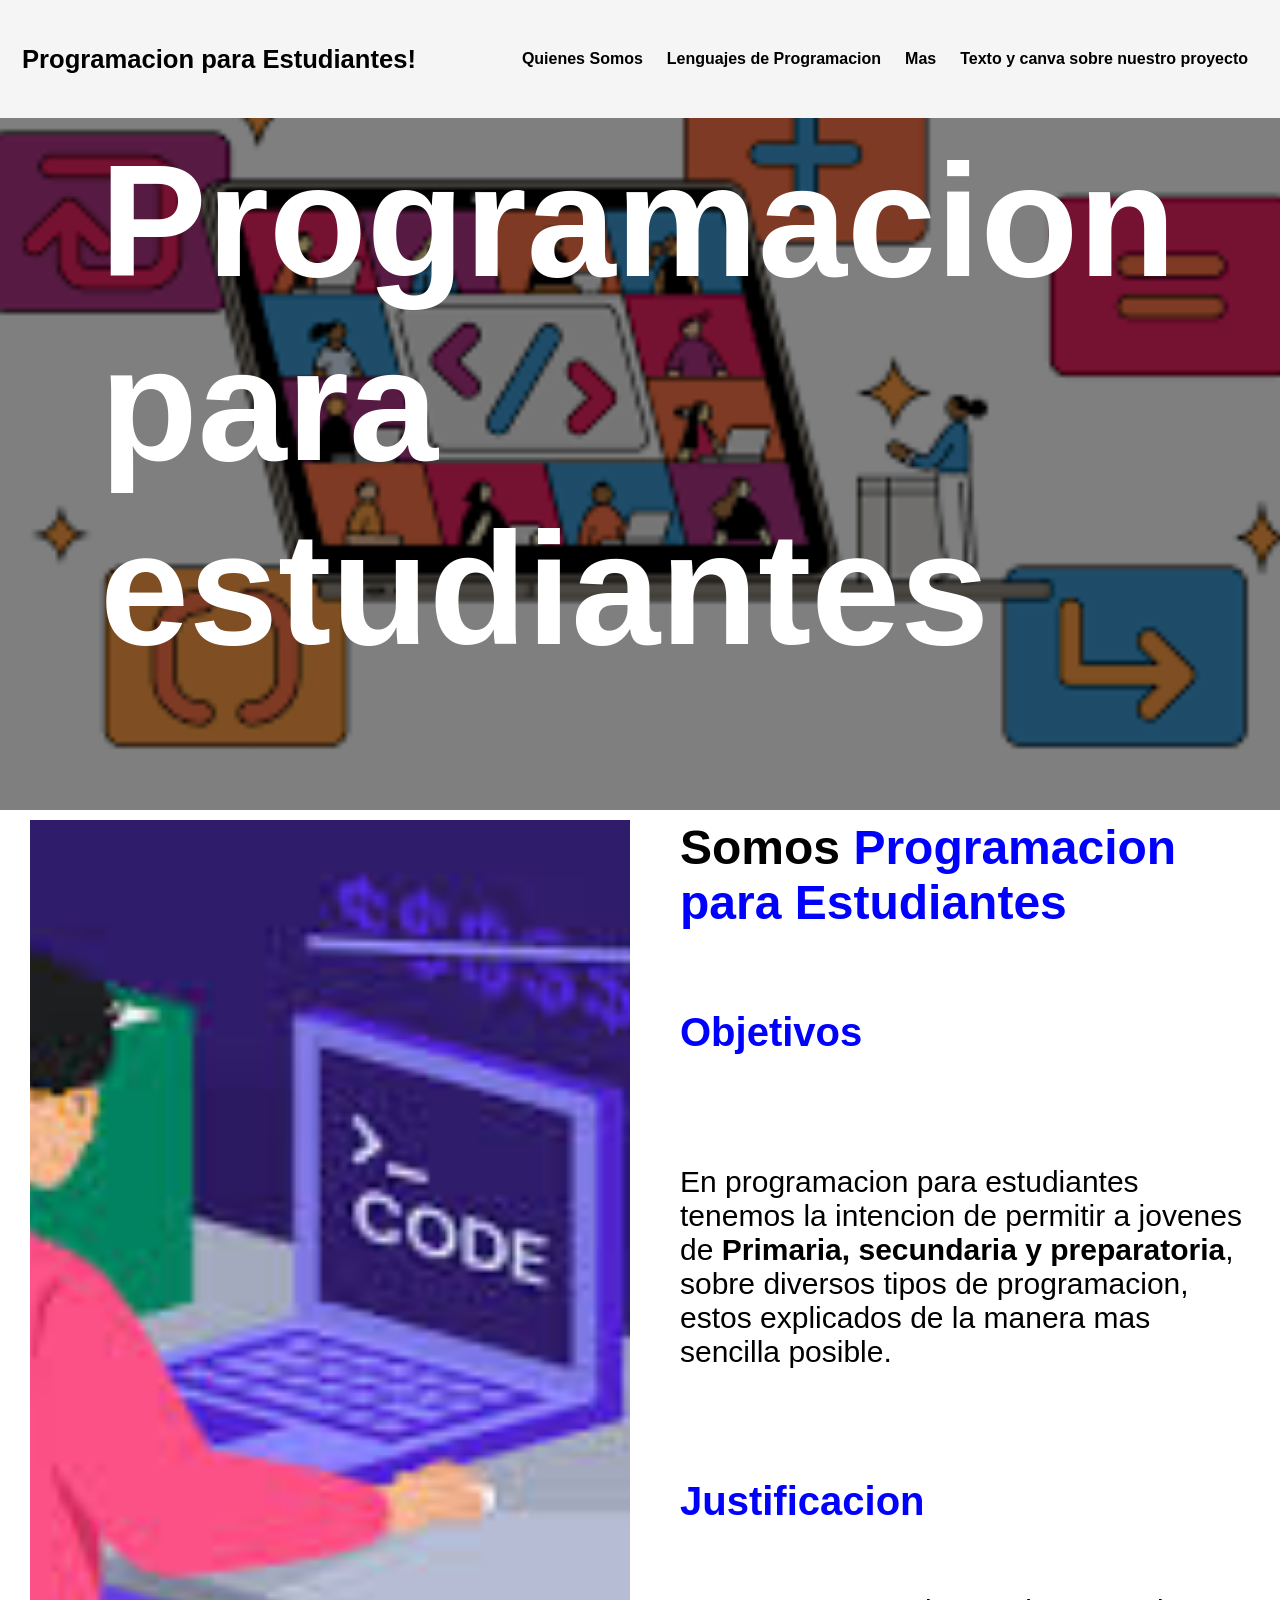
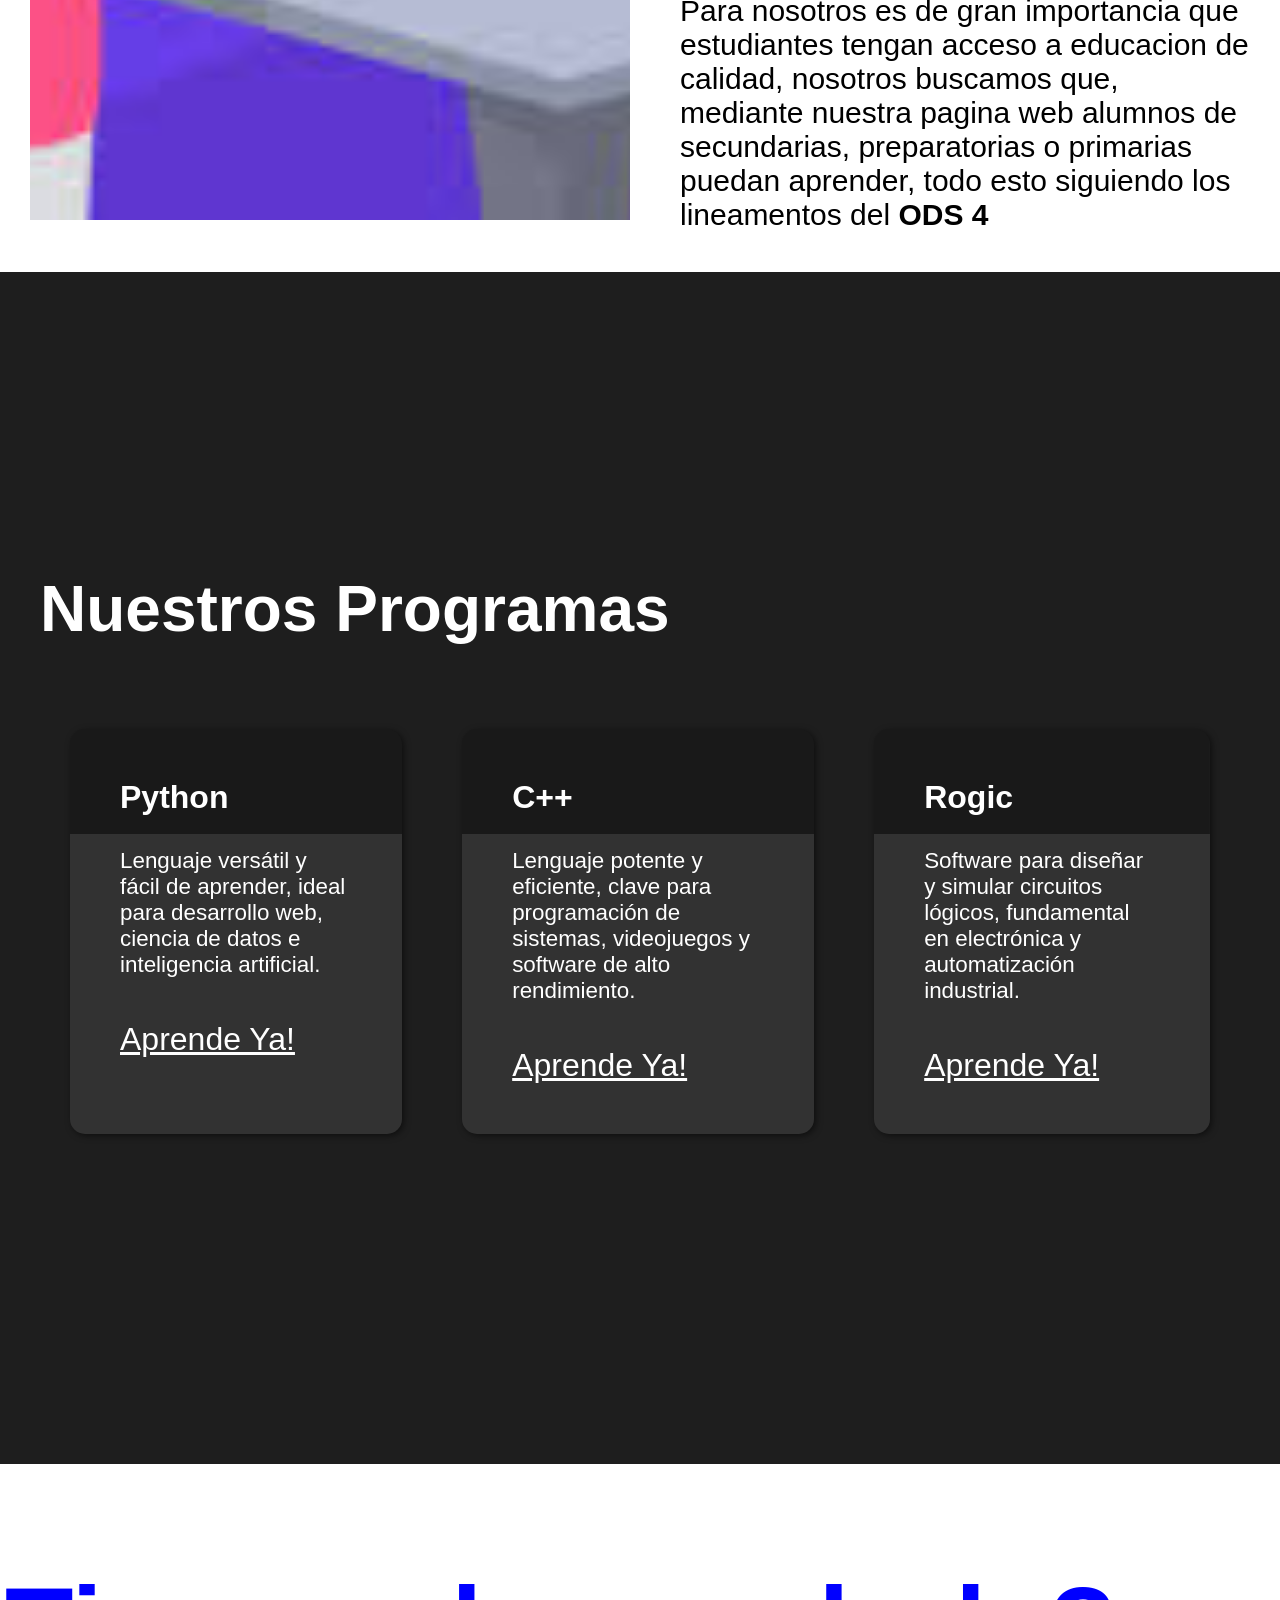
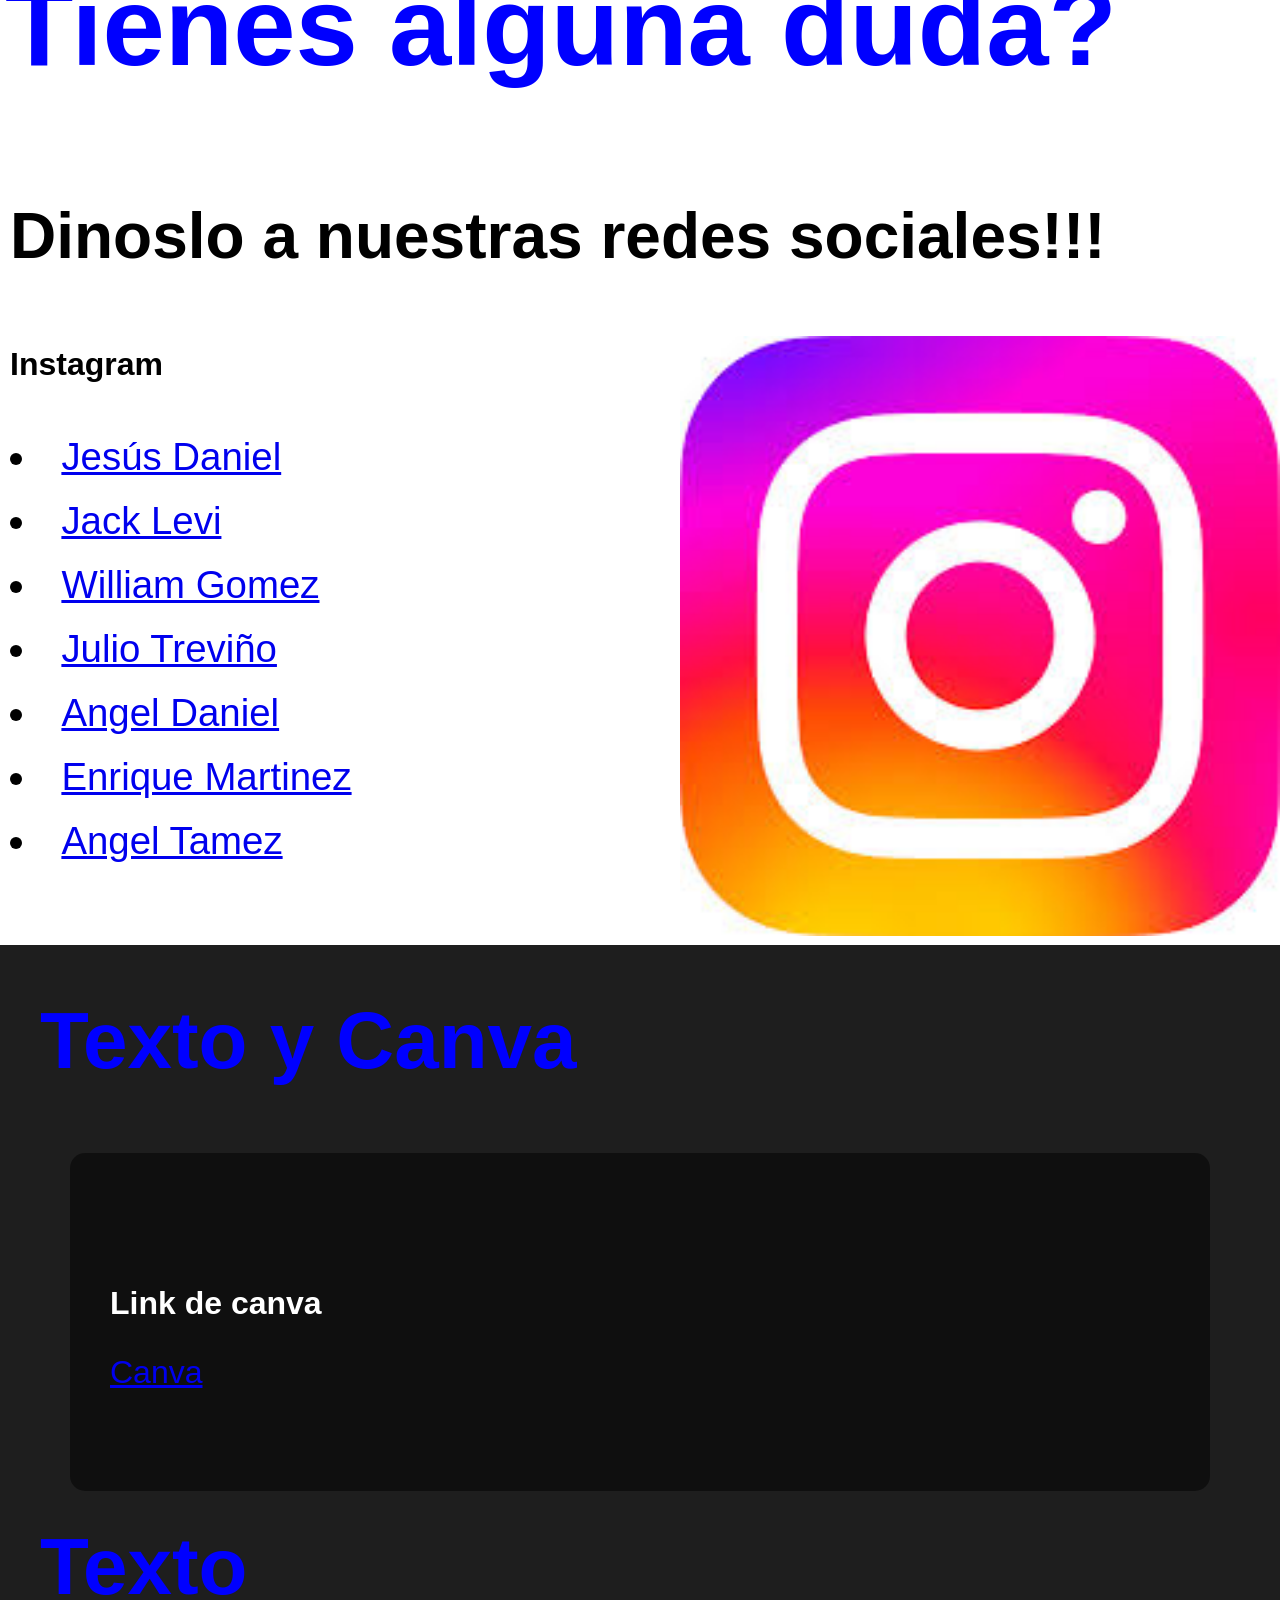
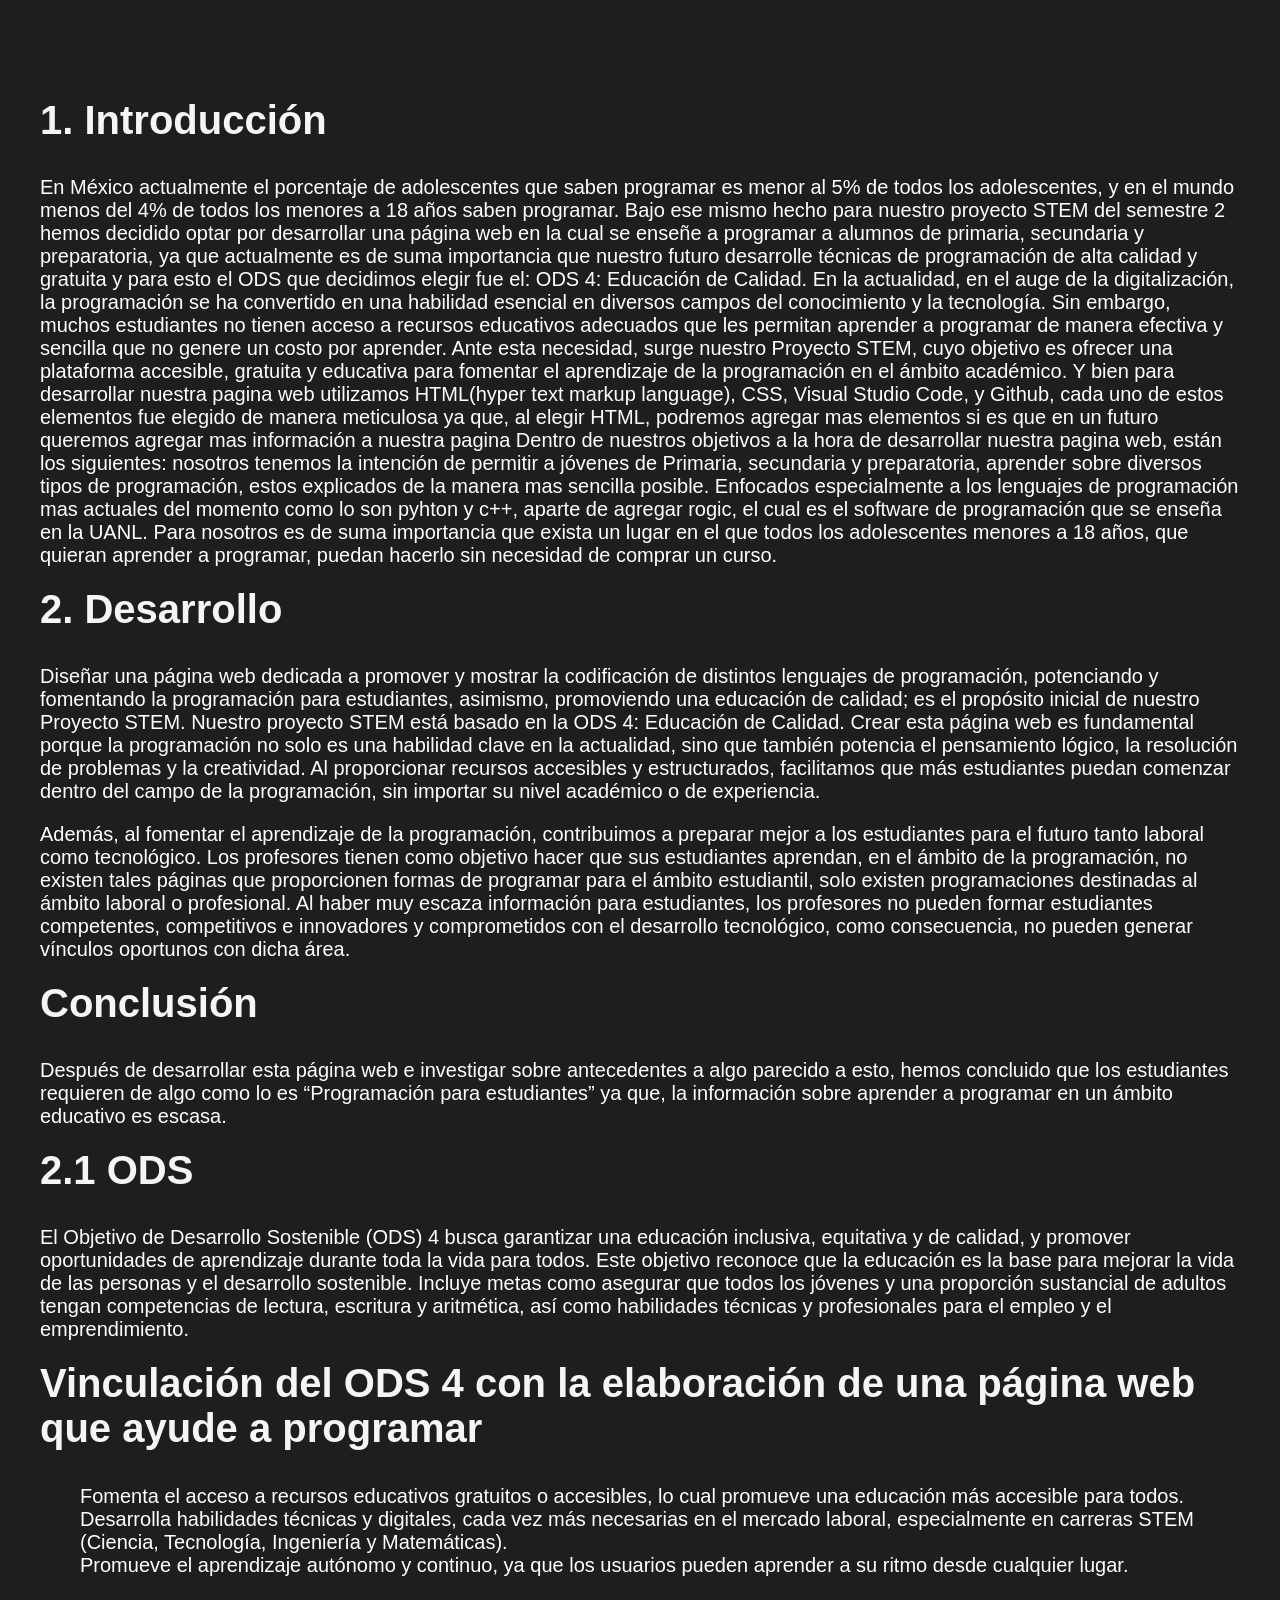
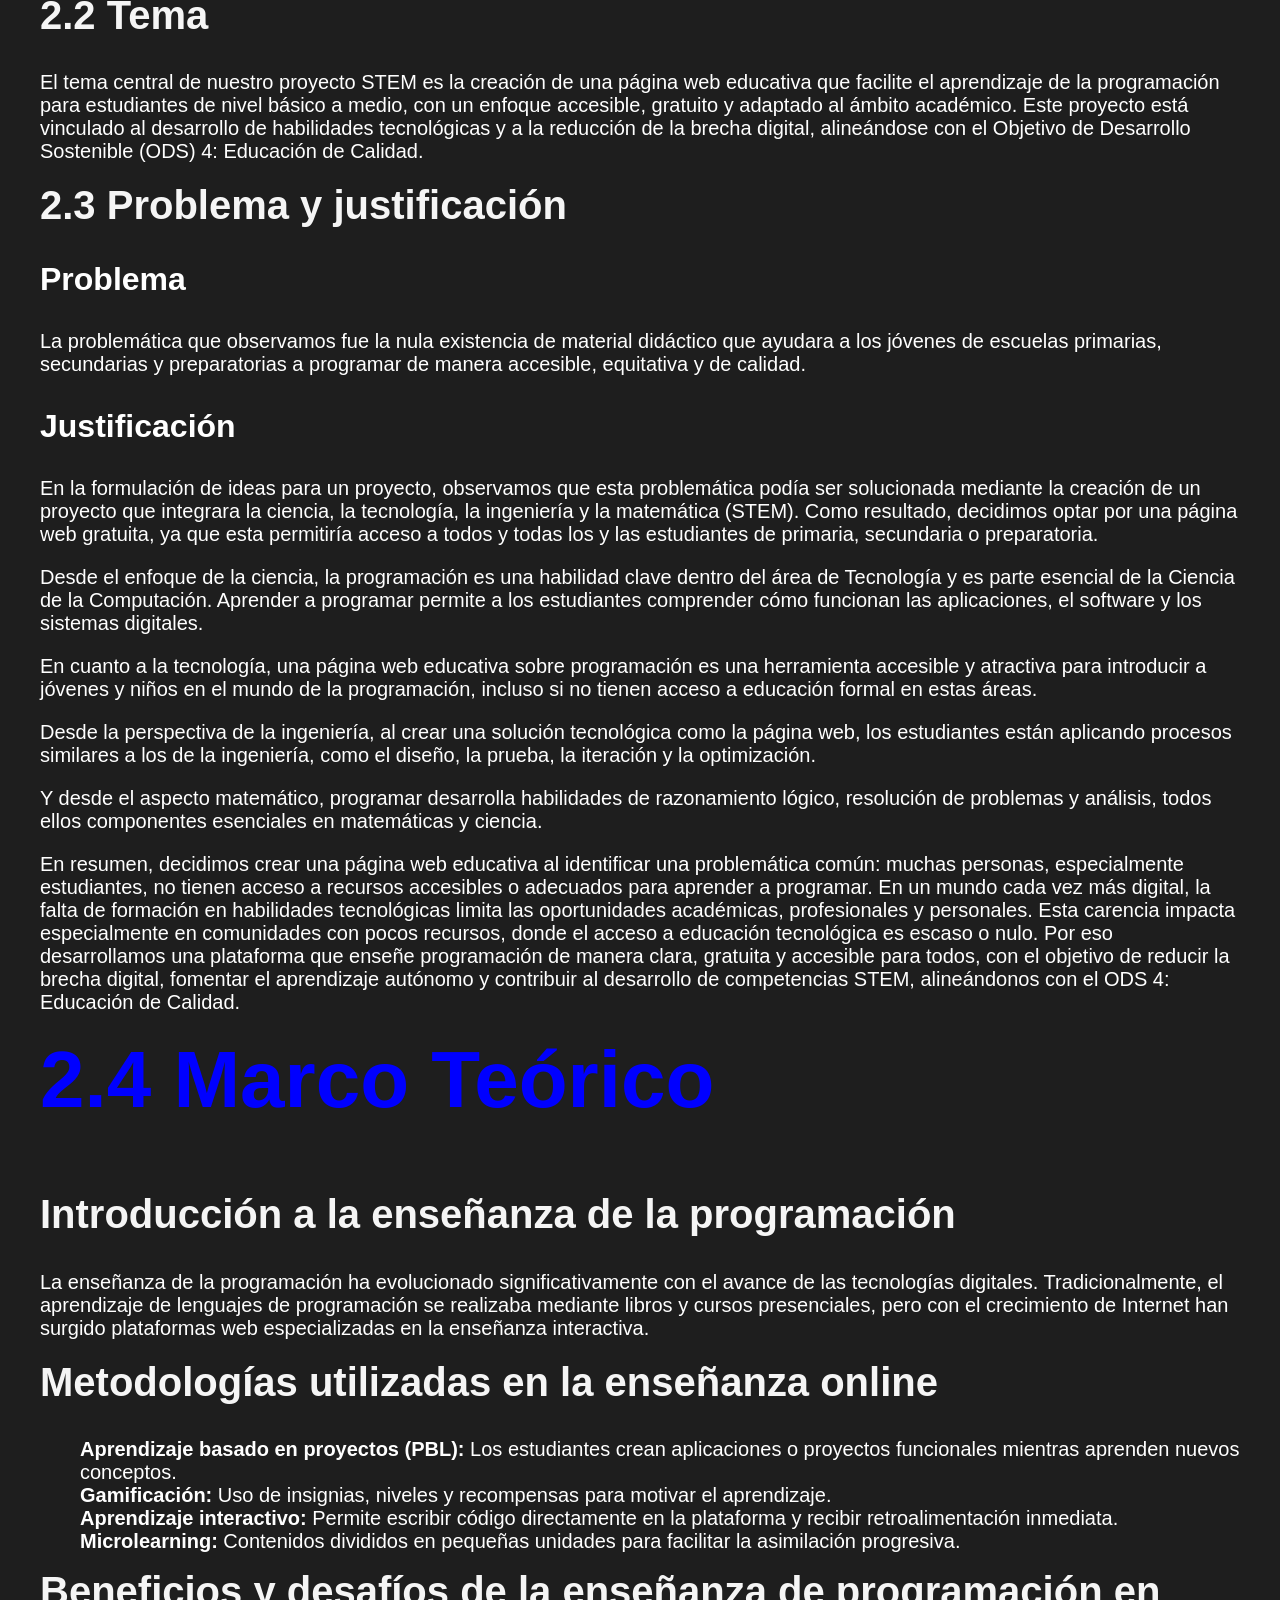
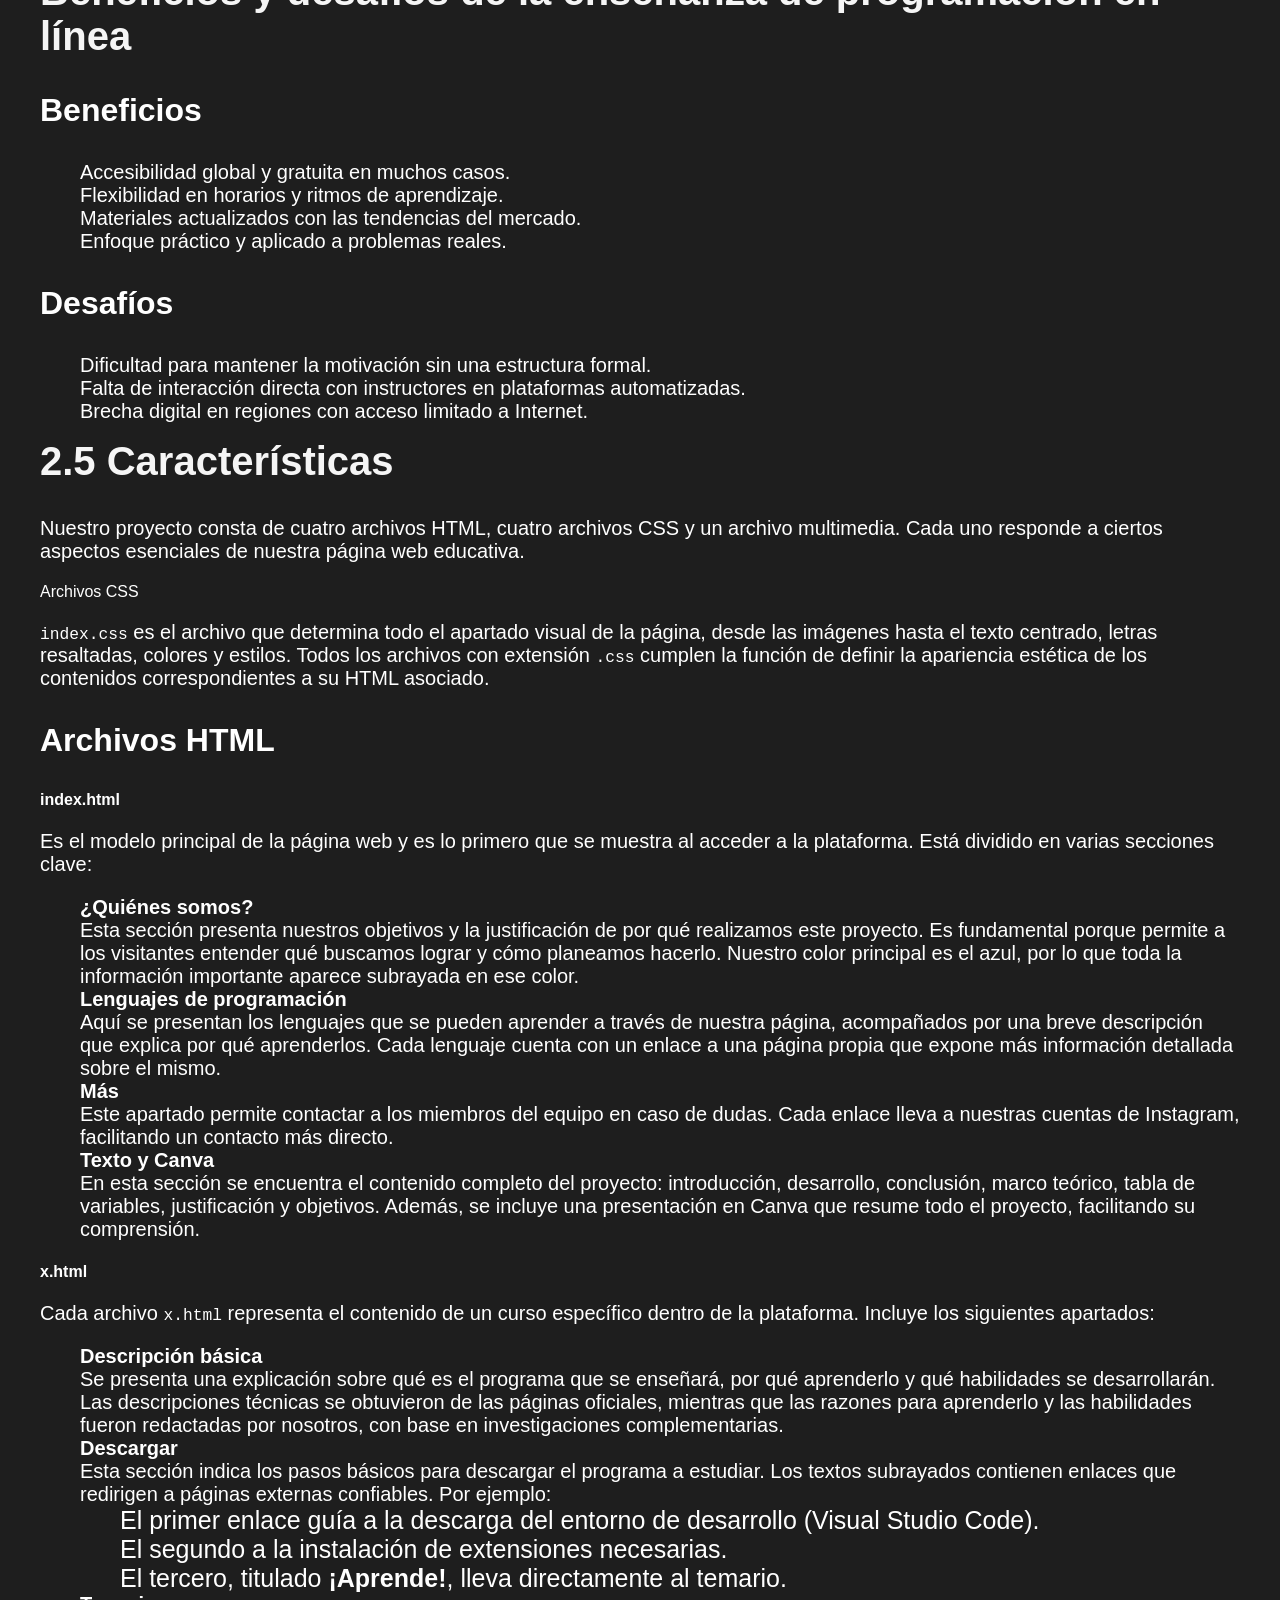
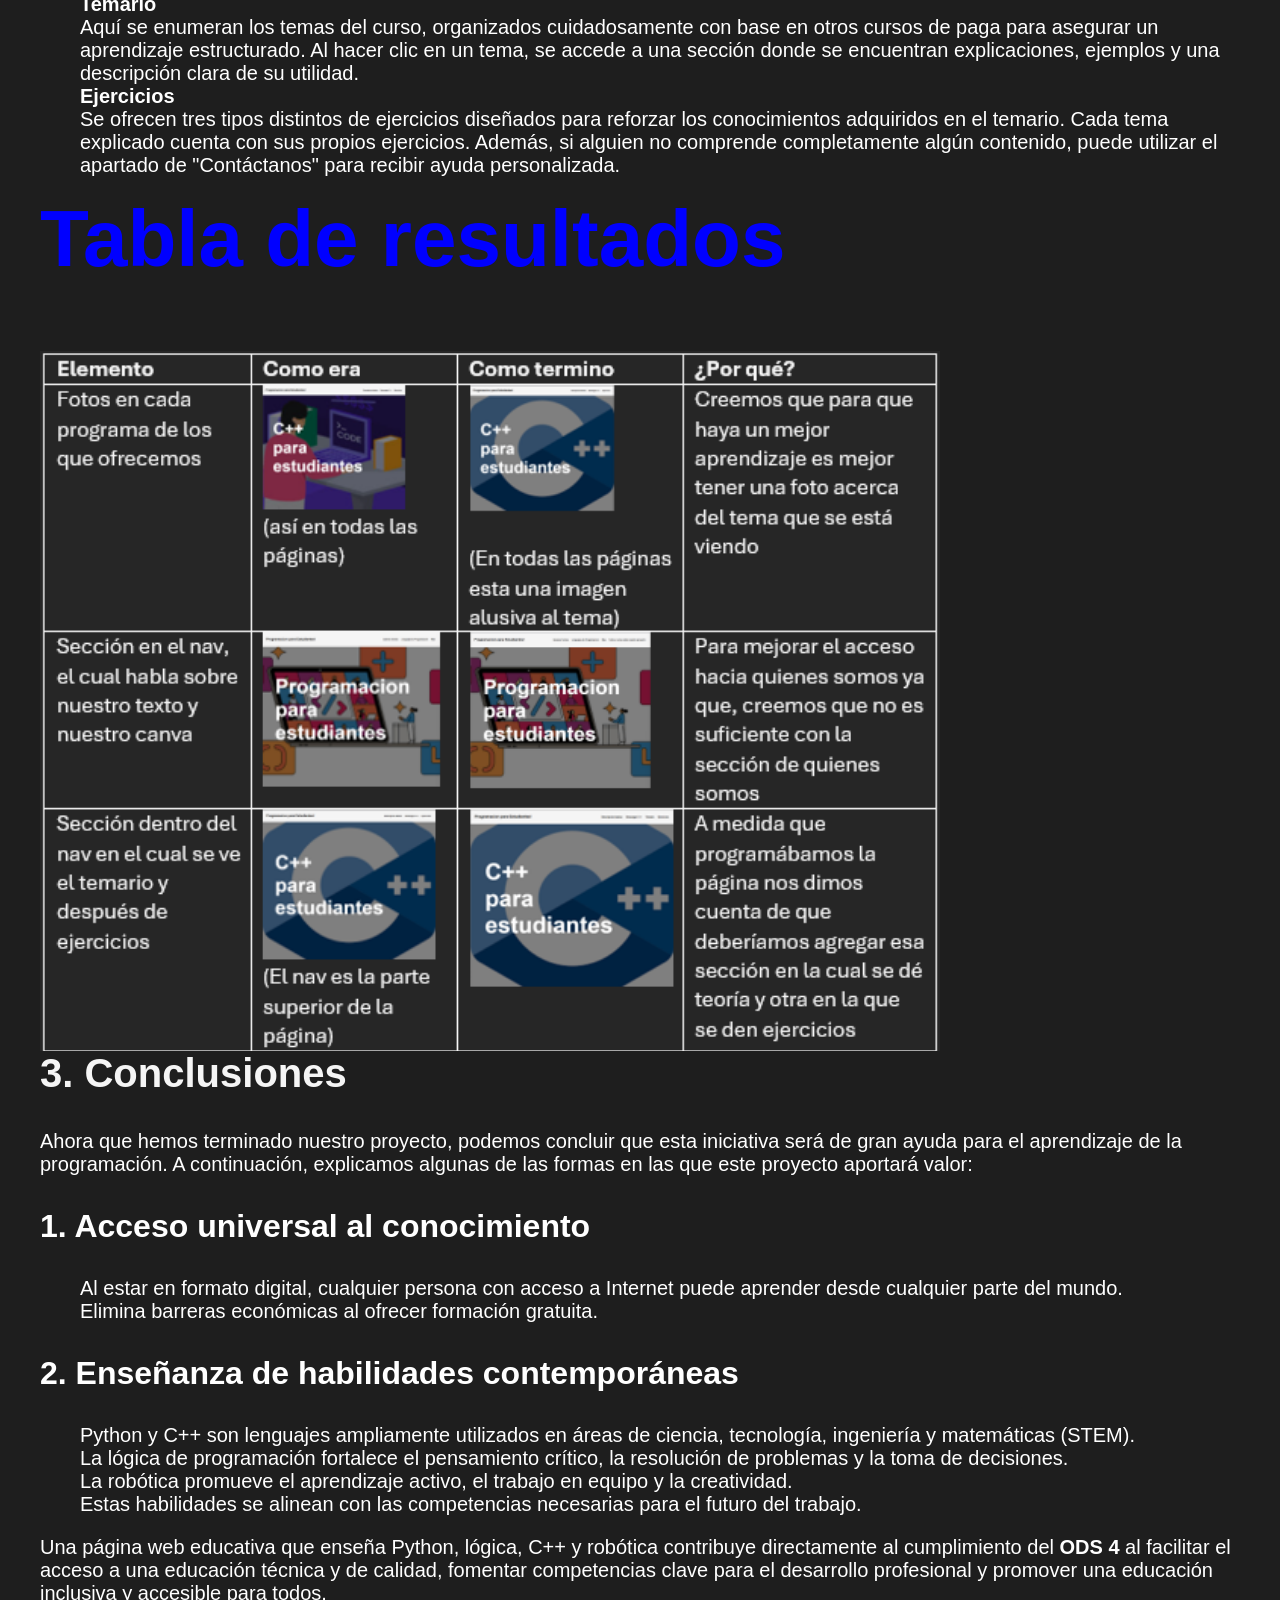
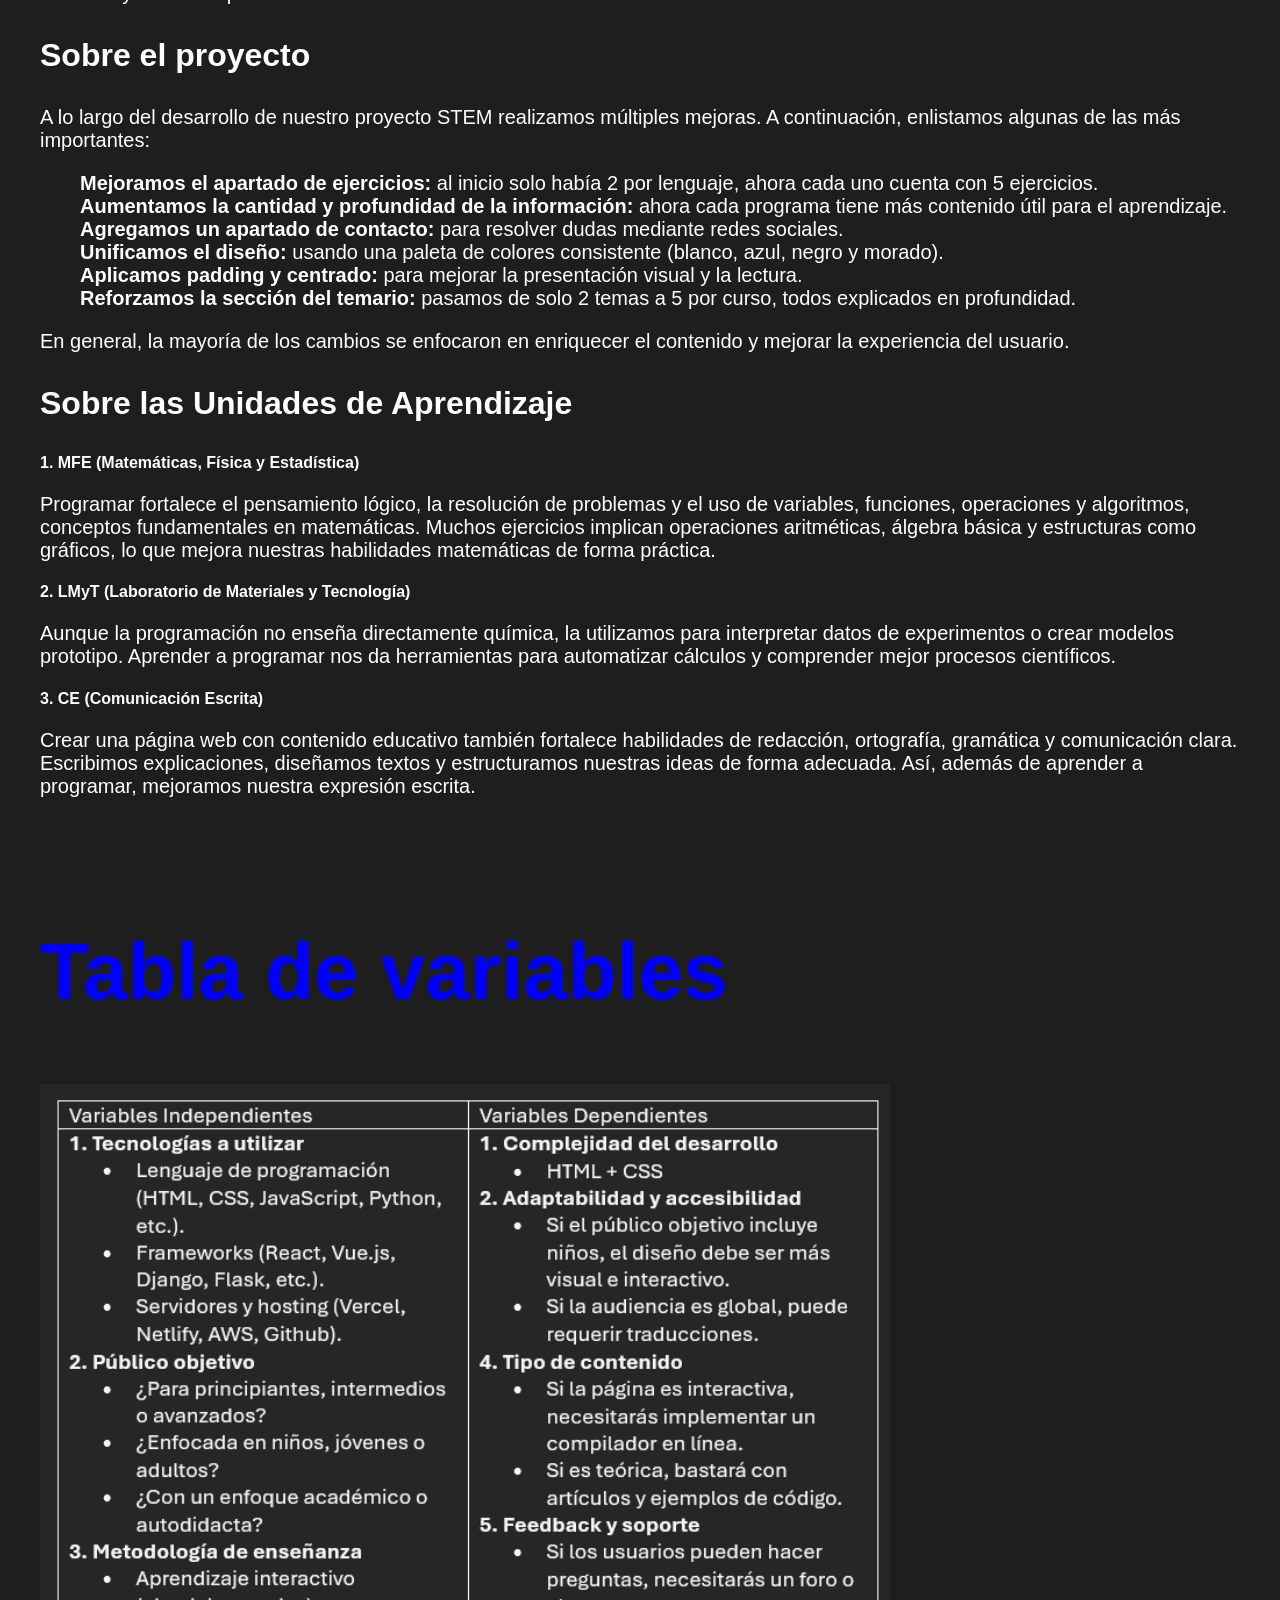
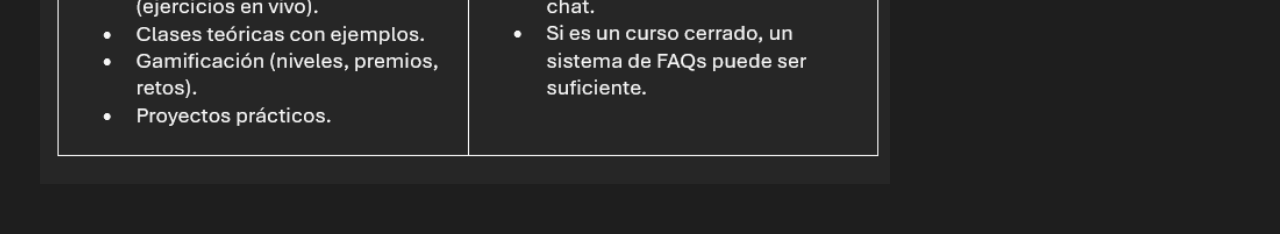
==== commit 568ce2d7: "Add files via upload" ====
--- a/index.html
+++ b/index.html
@@ -111,7 +111,13 @@
             <h1>Texto</h1>
             <br>
             <h2>1. Introducción</h2>
-            <p>Elegimos el ODS 4: Educación de Calidad. En la actualidad, en el auge de la digitalización, la programación se ha convertido en una habilidad esencial en diversos campos del conocimiento y la tecnología. Sin embargo, muchos estudiantes no tienen acceso a recursos educativos adecuados que les permitan aprender a programar de manera efectiva y sencilla que no genere un costo por aprender. Ante esta necesidad, surge nuestro Proyecto STEM, cuyo objetivo es ofrecer una plataforma accesible, gratuita y educativa para fomentar el aprendizaje de la programación en el ámbito académico.</p>
+            <p>En México actualmente el porcentaje de adolescentes que saben programar es menor al 5% de todos los adolescentes, y en el mundo menos del 4% de todos los menores a 18 años saben programar.
+            Bajo ese mismo hecho para nuestro proyecto STEM del semestre 2 hemos decidido optar por desarrollar una página web en la cual se enseñe a programar a alumnos de primaria, secundaria y preparatoria, ya que actualmente es de suma importancia que nuestro futuro desarrolle técnicas de programación de alta calidad y gratuita y para esto el ODS que decidimos elegir fue el:
+            ODS 4: Educación de Calidad. En la actualidad, en el auge de la digitalización, la programación se ha convertido en una habilidad esencial en diversos campos del conocimiento y la tecnología. Sin embargo, muchos estudiantes no tienen acceso a recursos educativos adecuados que les permitan aprender a programar de manera efectiva y sencilla que no genere un costo por aprender. Ante esta necesidad, surge nuestro Proyecto STEM, cuyo objetivo es ofrecer una plataforma accesible, gratuita y educativa para fomentar el aprendizaje de la programación en el ámbito académico.
+            Y bien para desarrollar nuestra pagina web utilizamos HTML(hyper text markup language), CSS, Visual Studio Code, y Github, cada uno de estos elementos fue elegido de manera meticulosa ya que, al elegir HTML, podremos agregar mas elementos si es que en un futuro queremos agregar mas información a nuestra pagina
+            Dentro de nuestros objetivos a la hora de desarrollar nuestra pagina web, están los siguientes: nosotros tenemos la intención de permitir a jóvenes de Primaria, secundaria y preparatoria, aprender sobre diversos tipos de programación, estos explicados de la manera mas sencilla posible. Enfocados especialmente a los lenguajes de programación mas actuales del momento como lo son pyhton y c++, aparte de agregar rogic, el cual es el software de programación que se enseña en la UANL.
+            Para nosotros es de suma importancia que exista un lugar en el que todos los adolescentes menores a 18 años, que quieran aprender a programar, puedan hacerlo sin necesidad de comprar un curso.
+            </p>
 
             <h2>2. Desarrollo</h2>
             <p>Diseñar una página web dedicada a promover y mostrar la codificación de distintos lenguajes de programación, potenciando y fomentando la programación para estudiantes, asimismo, promoviendo una educación de calidad; es el propósito inicial de nuestro Proyecto STEM. Nuestro proyecto STEM está basado en la ODS 4: Educación de Calidad. Crear esta página web es fundamental porque la programación no solo es una habilidad clave en la actualidad, sino que también potencia el pensamiento lógico, la resolución de problemas y la creatividad. Al proporcionar recursos accesibles y estructurados, facilitamos que más estudiantes puedan comenzar dentro del campo de la programación, sin importar su nivel académico o de experiencia.</p>
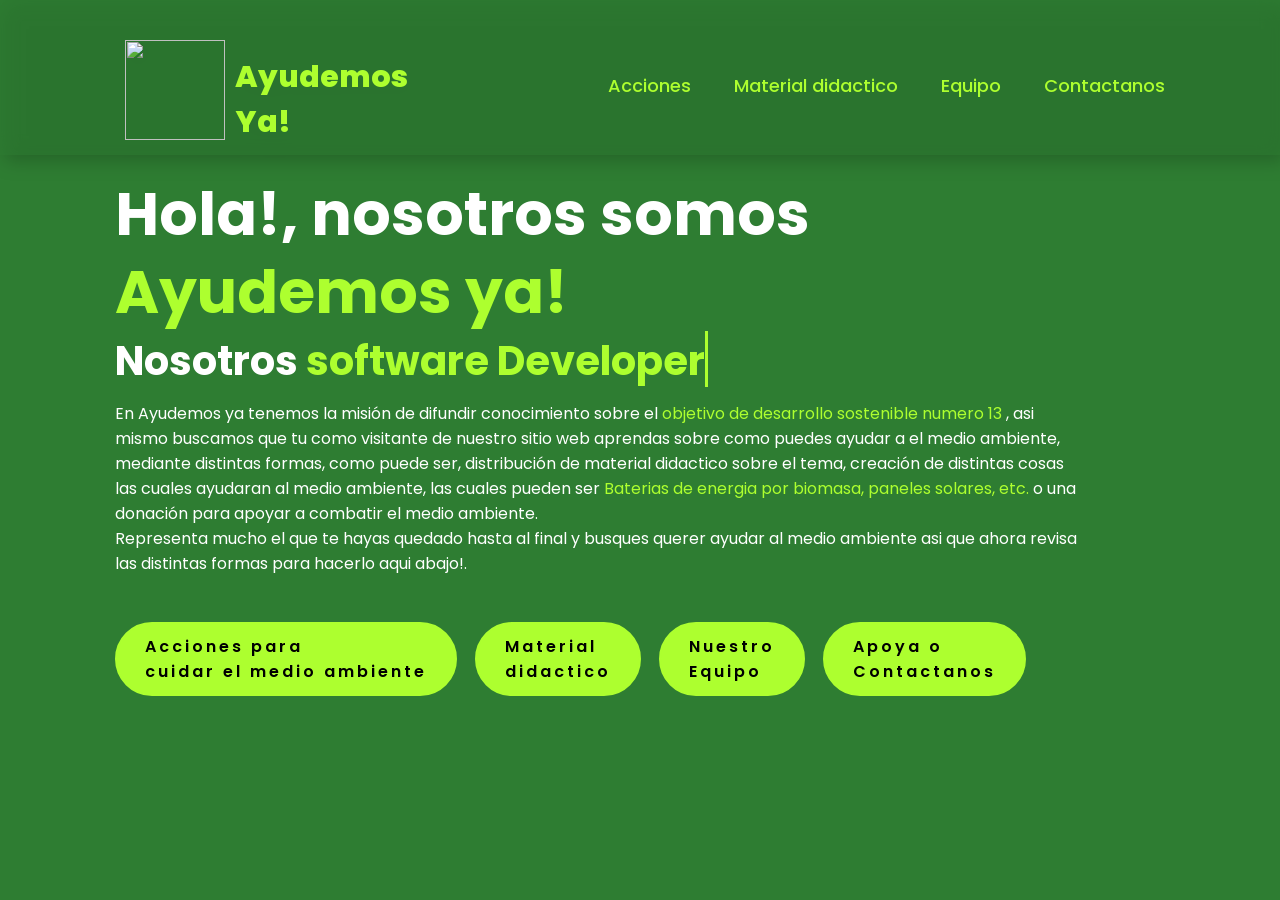
==== commit 4753498b: "Add files via upload" ====
--- a/index.html
+++ b/index.html
@@ -1,337 +1,46 @@
 <!DOCTYPE html>
 <html lang="en">
-<head>
-    <title>Programacion para estudiantes!</title>
-    <link rel="stylesheet" href="index.css">
-</head>
-<body>
+  <head>
+    <meta charset="UTF-8" />
+    <meta name="viewport" content="width=device-width, initial-scale=1.0" />
+    <link rel="stylesheet" href="Archivos.css/index.css" />
+    <title>Ayudemos Ya!</title>
+  </head>
+  <body>
     <header>
-        <div class="container">
-            <p class="logo"> <a href="index.html">Programacion para Estudiantes!</a></p>        
+      <a href="index.html" class="logo"><img src="Imagenes/logoo.png" alt=""><br>Ayudemos<br>Ya! </a>
 
-            <nav>
-                <a href="#somos-proya">Quienes Somos</a>
-                <a href="#nuestros-programas">Lenguajes de Programacion</a>
-                <a href="#mas">Mas</a>
-                <a href="#texto">Texto y canva sobre nuestro proyecto</a>
-            </nav>
+      <nav>
+        <br>
+        <a href="acciones.html">Acciones</a>
+        <a href="material.html">Material didactico</a>
+        <a href="equipo.html">Equipo</a>
+        <a href="mas.html">Contactanos</a>
+      </nav>
+    </header>
+    <section class="home">
+      <div class="home-content">
+        <h1>Hola!, nosotros somos <span> Ayudemos ya!</span></h1>
+        <h3 class="typing-text">Nosotros <span></span></h3>
+        <p>
+          En Ayudemos ya tenemos la misión de difundir conocimiento sobre el <span>objetivo de desarrollo sostenible numero 13 </span> , asi mismo buscamos que tu como visitante de nuestro sitio web aprendas sobre como puedes ayudar a el medio ambiente, mediante distintas formas, como puede ser, distribución de material didactico sobre el tema, creación de distintas cosas las cuales ayudaran al medio ambiente, las cuales pueden ser <span>Baterias de energia por biomasa, paneles solares, etc.</span> o una donación para apoyar a combatir el medio ambiente. <br>Representa mucho el que te hayas quedado hasta al final y busques querer ayudar al medio ambiente asi que ahora revisa las distintas formas para hacerlo aqui abajo!.
+        </p>
+        
+        <!--
+        <div class="social-icons">
+          <a href="#"><i class="fa-brands fa-linkedin"></i></a>
+          <a href="#"><i class="fa-brands fa-github"></i></a>
+          <a href="#"><i class="fa-brands fa-x-twitter"></i></a>
+          <a href="#"><i class="fa-brands fa-instagram"></i></a>-->
+          <br>
+          <a href="acciones.html" class="btn">Acciones para  <br>cuidar el medio ambiente</a>
+          <a href="material.html" class="btn">Material <br>didactico</a>
+          <a href="equipo.html" class="btn">Nuestro <br>Equipo</a>
+          <a href="mas.html" class="btn">Apoya o <br>Contactanos</a>
         </div>
-    </header>
-
-    <section id="hero">
-        <h1>Programacion <br>para estudiantes</h1>
+        <h1></h1>
+      </div>
     </section>
 
-    <section id="somos-proya">
-        <div class="img">
-
-        </div>
-        <div class="container">
-            <div class="img-container"></div>
-            <div class="texto">
-
-                <h2>Somos <span class="color-acento">Programacion para Estudiantes</span></h2>                
-                <h3><span class="color-acento">Objetivos</span><h3> 
-                    <p>En programacion para estudiantes tenemos la intencion de permitir a jovenes de <strong>Primaria, secundaria y preparatoria</strong>, sobre diversos tipos de programacion, estos explicados de la manera mas sencilla posible. </p>
-                <h3><span class="color-acento">Justificacion</span></h3>
-                    <p>Para nosotros es de gran importancia que estudiantes tengan acceso a educacion de calidad, nosotros buscamos que, mediante nuestra pagina web alumnos de secundarias, preparatorias o primarias puedan aprender, todo esto siguiendo los lineamentos del <strong>ODS 4</strong></p>
-            </div>
-        </div>
-    </section>
-
-    <section id="nuestros-programas">
-        <div class="container">
-            <h2>Nuestros Programas</h2>
-            <div class="programas">
-                <div class="carta">
-                    <h3>Python</h3>
-                    <p>Lenguaje versátil y fácil de aprender, ideal para desarrollo web, ciencia de datos e inteligencia artificial.</p><br><br><a href="python.html">Aprende Ya!</a>
-                </div>
-                <div class="carta">
-                    <h3>C++</h3>
-                    <p>Lenguaje potente y eficiente, clave para programación de sistemas, videojuegos y software de alto rendimiento.</p><br><br><a href="c.html">Aprende Ya!</a>
-                </div>
-                <div class="carta">
-                    <h3>Rogic</h3>
-                    <p>Software para diseñar y simular circuitos lógicos, fundamental en electrónica y automatización industrial.</p><br><br><a href="rogic.html">Aprende Ya!</a>
-                </div>  
-                
-            </div>
-        </div>
-    </section>
-    <section id="mas">
-
-        <div class="container">
-            <h1>Tienes alguna duda?</h1>
-            <h2>Dinoslo a nuestras redes sociales!!!</h2>
-            <div class="img">
-            </div>
-            <h3>Instagram</h3>
-            <li>
-                <a href="https://www.instagram.com/jesus_.hdzv/.com/">Jesús Daniel</a> <br>
-            <li>
-                <a href="https://www.instagram.com/">Jack Levi</a><br>
-            </li>           
-            <li>
-                <a href="https://www.instagram.com/williamad09/">William Gomez</a><br>
-            </li>
-            <li>
-                <a href="https://www.instagram.com/chozte1/">Julio Treviño</a><br>
-             
-            </li>
-            <li>               
-                <a href="https://www.instagram.com/angelarguelles09/">Angel Daniel</a><br>
-            </li>
-            <li>
-
-                <a href="https://www.instagram.com/m4rur2/">Enrique Martinez</a><br>
-            </li>
-            <li>
-
-                <a href="https://www.instagram.com/angel_.tmz/">Angel Tamez</a>
-            </li>
-            
-
-        </div>
-        <br>
-        <br>
-
-    </section>
-    <br>
-    <br>
-
-    <section id="texto">
-        <div class="container">
-            <h1>Texto y Canva</h2>
-            <div class="programas">
-                <div class="carta">
-                    <h3>Link de canva</h3>
-                        <a href="https://www.canva.com/design/DAGiNsMYTHw/35OtoW2Ki2xT77ZRGszpgg/edit?utm_content=DAGiNsMYTHw&utm_campaign=designshare&utm_medium=link2&utm_source=sharebutton">Canva</a>
-                </div>
-            <h1>Texto</h1>
-            <br>
-            <h2>1. Introducción</h2>
-            <p>En México actualmente el porcentaje de adolescentes que saben programar es menor al 5% de todos los adolescentes, y en el mundo menos del 4% de todos los menores a 18 años saben programar.
-            Bajo ese mismo hecho para nuestro proyecto STEM del semestre 2 hemos decidido optar por desarrollar una página web en la cual se enseñe a programar a alumnos de primaria, secundaria y preparatoria, ya que actualmente es de suma importancia que nuestro futuro desarrolle técnicas de programación de alta calidad y gratuita y para esto el ODS que decidimos elegir fue el:
-            ODS 4: Educación de Calidad. En la actualidad, en el auge de la digitalización, la programación se ha convertido en una habilidad esencial en diversos campos del conocimiento y la tecnología. Sin embargo, muchos estudiantes no tienen acceso a recursos educativos adecuados que les permitan aprender a programar de manera efectiva y sencilla que no genere un costo por aprender. Ante esta necesidad, surge nuestro Proyecto STEM, cuyo objetivo es ofrecer una plataforma accesible, gratuita y educativa para fomentar el aprendizaje de la programación en el ámbito académico.
-            Y bien para desarrollar nuestra pagina web utilizamos HTML(hyper text markup language), CSS, Visual Studio Code, y Github, cada uno de estos elementos fue elegido de manera meticulosa ya que, al elegir HTML, podremos agregar mas elementos si es que en un futuro queremos agregar mas información a nuestra pagina
-            Dentro de nuestros objetivos a la hora de desarrollar nuestra pagina web, están los siguientes: nosotros tenemos la intención de permitir a jóvenes de Primaria, secundaria y preparatoria, aprender sobre diversos tipos de programación, estos explicados de la manera mas sencilla posible. Enfocados especialmente a los lenguajes de programación mas actuales del momento como lo son pyhton y c++, aparte de agregar rogic, el cual es el software de programación que se enseña en la UANL.
-            Para nosotros es de suma importancia que exista un lugar en el que todos los adolescentes menores a 18 años, que quieran aprender a programar, puedan hacerlo sin necesidad de comprar un curso.
-            </p>
-
-            <h2>2. Desarrollo</h2>
-            <p>Diseñar una página web dedicada a promover y mostrar la codificación de distintos lenguajes de programación, potenciando y fomentando la programación para estudiantes, asimismo, promoviendo una educación de calidad; es el propósito inicial de nuestro Proyecto STEM. Nuestro proyecto STEM está basado en la ODS 4: Educación de Calidad. Crear esta página web es fundamental porque la programación no solo es una habilidad clave en la actualidad, sino que también potencia el pensamiento lógico, la resolución de problemas y la creatividad. Al proporcionar recursos accesibles y estructurados, facilitamos que más estudiantes puedan comenzar dentro del campo de la programación, sin importar su nivel académico o de experiencia.</p>
-
-            <p>Además, al fomentar el aprendizaje de la programación, contribuimos a preparar mejor a los estudiantes para el futuro tanto laboral como tecnológico. Los profesores tienen como objetivo hacer que sus estudiantes aprendan, en el ámbito de la programación, no existen tales páginas que proporcionen formas de programar para el ámbito estudiantil, solo existen programaciones destinadas al ámbito laboral o profesional. Al haber muy escaza información para estudiantes, los profesores no pueden formar estudiantes competentes, competitivos e innovadores y comprometidos con el desarrollo tecnológico, como consecuencia, no pueden generar vínculos oportunos con dicha área.</p>
-
-            <h2>Conclusión</h2>
-            <p>Después de desarrollar esta página web e investigar sobre antecedentes a algo parecido a esto, hemos concluido que los estudiantes requieren de algo como lo es “Programación para estudiantes” ya que, la información sobre aprender a programar en un ámbito educativo es escasa.</p>
-
-            <h2>2.1 ODS</h2>
-            <p>El Objetivo de Desarrollo Sostenible (ODS) 4 busca garantizar una educación inclusiva, equitativa y de calidad, y promover oportunidades de aprendizaje durante toda la vida para todos. Este objetivo reconoce que la educación es la base para mejorar la vida de las personas y el desarrollo sostenible. Incluye metas como asegurar que todos los jóvenes y una proporción sustancial de adultos tengan competencias de lectura, escritura y aritmética, así como habilidades técnicas y profesionales para el empleo y el emprendimiento.</p>
-
-            <h2>Vinculación del ODS 4 con la elaboración de una página web que ayude a programar</h2>
-            <ul>
-                <li>Fomenta el acceso a recursos educativos gratuitos o accesibles, lo cual promueve una educación más accesible para todos.</li>
-                <li>Desarrolla habilidades técnicas y digitales, cada vez más necesarias en el mercado laboral, especialmente en carreras STEM (Ciencia, Tecnología, Ingeniería y Matemáticas).</li>
-                <li>Promueve el aprendizaje autónomo y continuo, ya que los usuarios pueden aprender a su ritmo desde cualquier lugar.</li>
-            </ul>
-
-            <h2>2.2 Tema</h2>
-            <p>
-            El tema central de nuestro proyecto STEM es la creación de una página web educativa que facilite el aprendizaje de la programación para estudiantes de nivel básico a medio, con un enfoque accesible, gratuito y adaptado al ámbito académico. Este proyecto está vinculado al desarrollo de habilidades tecnológicas y a la reducción de la brecha digital, alineándose con el Objetivo de Desarrollo Sostenible (ODS) 4: Educación de Calidad.
-            </p>
-
-            <h2>2.3 Problema y justificación</h2>
-            <h3>Problema</h3>
-            <p>
-            La problemática que observamos fue la nula existencia de material didáctico que ayudara a los jóvenes de escuelas primarias, secundarias y preparatorias a programar de manera accesible, equitativa y de calidad.
-            </p>
-
-            <h3>Justificación</h3>
-            <p>
-            En la formulación de ideas para un proyecto, observamos que esta problemática podía ser solucionada mediante la creación de un proyecto que integrara la ciencia, la tecnología, la ingeniería y la matemática (STEM). Como resultado, decidimos optar por una página web gratuita, ya que esta permitiría acceso a todos y todas los y las estudiantes de primaria, secundaria o preparatoria.
-            </p>
-            <p>
-            Desde el enfoque de la ciencia, la programación es una habilidad clave dentro del área de Tecnología y es parte esencial de la Ciencia de la Computación. Aprender a programar permite a los estudiantes comprender cómo funcionan las aplicaciones, el software y los sistemas digitales.
-            </p>
-            <p>
-            En cuanto a la tecnología, una página web educativa sobre programación es una herramienta accesible y atractiva para introducir a jóvenes y niños en el mundo de la programación, incluso si no tienen acceso a educación formal en estas áreas.
-            </p>
-            <p>
-            Desde la perspectiva de la ingeniería, al crear una solución tecnológica como la página web, los estudiantes están aplicando procesos similares a los de la ingeniería, como el diseño, la prueba, la iteración y la optimización.
-            </p>
-            <p>
-            Y desde el aspecto matemático, programar desarrolla habilidades de razonamiento lógico, resolución de problemas y análisis, todos ellos componentes esenciales en matemáticas y ciencia.
-            </p>
-            <p>
-                En resumen, decidimos crear una página web educativa al identificar una problemática común: muchas personas, especialmente estudiantes, no tienen acceso a recursos accesibles o adecuados para aprender a programar. En un mundo cada vez más digital, la falta de formación en habilidades tecnológicas limita las oportunidades académicas, profesionales y personales. Esta carencia impacta especialmente en comunidades con pocos recursos, donde el acceso a educación tecnológica es escaso o nulo. Por eso desarrollamos una plataforma que enseñe programación de manera clara, gratuita y accesible para todos, con el objetivo de reducir la brecha digital, fomentar el aprendizaje autónomo y contribuir al desarrollo de competencias STEM, alineándonos con el ODS 4: Educación de Calidad.
-                <div> 
-                    <h1>2.4 Marco Teórico</h1>
-            
-                    <h2>Introducción a la enseñanza de la programación</h2>
-                        <p>La enseñanza de la programación ha evolucionado significativamente con el avance de las tecnologías digitales. Tradicionalmente, el aprendizaje de lenguajes de programación se realizaba mediante libros y cursos presenciales, pero con el crecimiento de Internet han surgido plataformas web especializadas en la enseñanza interactiva.</p>
-                        
-                        <h2>Metodologías utilizadas en la enseñanza online</h2>
-                        <ul>
-                            <li><strong>Aprendizaje basado en proyectos (PBL):</strong> Los estudiantes crean aplicaciones o proyectos funcionales mientras aprenden nuevos conceptos.</li>
-                            <li><strong>Gamificación:</strong> Uso de insignias, niveles y recompensas para motivar el aprendizaje.</li>
-                            <li><strong>Aprendizaje interactivo:</strong> Permite escribir código directamente en la plataforma y recibir retroalimentación inmediata.</li>
-                            <li><strong>Microlearning:</strong> Contenidos divididos en pequeñas unidades para facilitar la asimilación progresiva.</li>
-                        </ul>
-                        
-                        <h2>Beneficios y desafíos de la enseñanza de programación en línea</h2>
-                        <h3>Beneficios</h3>
-                        <ul>
-                            <li>Accesibilidad global y gratuita en muchos casos.</li>
-                            <li>Flexibilidad en horarios y ritmos de aprendizaje.</li>
-                            <li>Materiales actualizados con las tendencias del mercado.</li>
-                            <li>Enfoque práctico y aplicado a problemas reales.</li>
-                        </ul>
-                        
-                        <h3>Desafíos</h3>
-                        <ul>
-                            <li>Dificultad para mantener la motivación sin una estructura formal.</li>
-                            <li>Falta de interacción directa con instructores en plataformas automatizadas.</li>
-                            <li>Brecha digital en regiones con acceso limitado a Internet.</li>
-                        </ul>
-                        
-                </div>
-            <h2>2.5 Características</h2>
-            <p>
-            Nuestro proyecto consta de cuatro archivos HTML, cuatro archivos CSS y un archivo multimedia. Cada uno responde a ciertos aspectos esenciales de nuestra página web educativa.
-            </p>
-
-            <h32>Archivos CSS</h3>
-            <p>
-            <code>index.css</code> es el archivo que determina todo el apartado visual de la página, desde las imágenes hasta el texto centrado, letras resaltadas, colores y estilos. Todos los archivos con extensión <code>.css</code> cumplen la función de definir la apariencia estética de los contenidos correspondientes a su HTML asociado.
-            </p>
-
-            <h3>Archivos HTML</h3>
-
-            <h4>index.html</h4>
-            <p>
-            Es el modelo principal de la página web y es lo primero que se muestra al acceder a la plataforma. Está dividido en varias secciones clave:
-            </p>
-
-            <ul>
-            <li>
-                <strong>¿Quiénes somos?</strong><br>
-                Esta sección presenta nuestros objetivos y la justificación de por qué realizamos este proyecto. Es fundamental porque permite a los visitantes entender qué buscamos lograr y cómo planeamos hacerlo. Nuestro color principal es el azul, por lo que toda la información importante aparece subrayada en ese color.
-            </li>
-            <li>
-                <strong>Lenguajes de programación</strong><br>
-                Aquí se presentan los lenguajes que se pueden aprender a través de nuestra página, acompañados por una breve descripción que explica por qué aprenderlos. Cada lenguaje cuenta con un enlace a una página propia que expone más información detallada sobre el mismo.
-            </li>
-            <li>
-                <strong>Más</strong><br>
-                Este apartado permite contactar a los miembros del equipo en caso de dudas. Cada enlace lleva a nuestras cuentas de Instagram, facilitando un contacto más directo.
-            </li>
-            <li>
-                <strong>Texto y Canva</strong><br>
-                En esta sección se encuentra el contenido completo del proyecto: introducción, desarrollo, conclusión, marco teórico, tabla de variables, justificación y objetivos. Además, se incluye una presentación en Canva que resume todo el proyecto, facilitando su comprensión.
-            </li>
-            </ul>
-
-            <h4>x.html</h4>
-            <p>
-            Cada archivo <code>x.html</code> representa el contenido de un curso específico dentro de la plataforma. Incluye los siguientes apartados:
-            </p>
-
-            <ul>
-            <li>
-                <strong>Descripción básica</strong><br>
-                Se presenta una explicación sobre qué es el programa que se enseñará, por qué aprenderlo y qué habilidades se desarrollarán. Las descripciones técnicas se obtuvieron de las páginas oficiales, mientras que las razones para aprenderlo y las habilidades fueron redactadas por nosotros, con base en investigaciones complementarias.
-            </li>
-            <li>
-                <strong>Descargar</strong><br>
-                Esta sección indica los pasos básicos para descargar el programa a estudiar. Los textos subrayados contienen enlaces que redirigen a páginas externas confiables. Por ejemplo:
-                <ul>
-                <li>El primer enlace guía a la descarga del entorno de desarrollo (Visual Studio Code).</li>
-                <li>El segundo a la instalación de extensiones necesarias.</li>
-                <li>El tercero, titulado <strong>¡Aprende!</strong>, lleva directamente al temario.</li>
-                </ul>
-            </li>
-            <li>
-                <strong>Temario</strong><br>
-                Aquí se enumeran los temas del curso, organizados cuidadosamente con base en otros cursos de paga para asegurar un aprendizaje estructurado. Al hacer clic en un tema, se accede a una sección donde se encuentran explicaciones, ejemplos y una descripción clara de su utilidad.
-            </li>
-            <li>
-                <strong>Ejercicios</strong><br>
-                Se ofrecen tres tipos distintos de ejercicios diseñados para reforzar los conocimientos adquiridos en el temario. Cada tema explicado cuenta con sus propios ejercicios. Además, si alguien no comprende completamente algún contenido, puede utilizar el apartado de "Contáctanos" para recibir ayuda personalizada.
-            </li>
-            </ul>
-            <h1><strong>Tabla de resultados</strong></h1>
-                <div class="img2">
-                </div>
-            <h2>3. Conclusiones</h2>
-
-            <p>
-            Ahora que hemos terminado nuestro proyecto, podemos concluir que esta iniciativa será de gran ayuda para el aprendizaje de la programación. A continuación, explicamos algunas de las formas en las que este proyecto aportará valor:
-            </p>
-
-            <h3>1. Acceso universal al conocimiento</h3>
-            <ul>
-            <li>Al estar en formato digital, cualquier persona con acceso a Internet puede aprender desde cualquier parte del mundo.</li>
-            <li>Elimina barreras económicas al ofrecer formación gratuita.</li>
-            </ul>
-
-            <h3>2. Enseñanza de habilidades contemporáneas</h3>
-            <ul>
-            <li>Python y C++ son lenguajes ampliamente utilizados en áreas de ciencia, tecnología, ingeniería y matemáticas (STEM).</li>
-            <li>La lógica de programación fortalece el pensamiento crítico, la resolución de problemas y la toma de decisiones.</li>
-            <li>La robótica promueve el aprendizaje activo, el trabajo en equipo y la creatividad.</li>
-            <li>Estas habilidades se alinean con las competencias necesarias para el futuro del trabajo.</li>
-            </ul>
-
-            <p>
-            Una página web educativa que enseña Python, lógica, C++ y robótica contribuye directamente al cumplimiento del <strong>ODS 4</strong> al facilitar el acceso a una educación técnica y de calidad, fomentar competencias clave para el desarrollo profesional y promover una educación inclusiva y accesible para todos.
-            </p>
-
-            <h3>Sobre el proyecto</h3>
-            <p>
-            A lo largo del desarrollo de nuestro proyecto STEM realizamos múltiples mejoras. A continuación, enlistamos algunas de las más importantes:
-            </p>
-
-            <ul>
-            <li><strong>Mejoramos el apartado de ejercicios:</strong> al inicio solo había 2 por lenguaje, ahora cada uno cuenta con 5 ejercicios.</li>
-            <li><strong>Aumentamos la cantidad y profundidad de la información:</strong> ahora cada programa tiene más contenido útil para el aprendizaje.</li>
-            <li><strong>Agregamos un apartado de contacto:</strong> para resolver dudas mediante redes sociales.</li>
-            <li><strong>Unificamos el diseño:</strong> usando una paleta de colores consistente (blanco, azul, negro y morado).</li>
-            <li><strong>Aplicamos padding y centrado:</strong> para mejorar la presentación visual y la lectura.</li>
-            <li><strong>Reforzamos la sección del temario:</strong> pasamos de solo 2 temas a 5 por curso, todos explicados en profundidad.</li>
-            </ul>
-
-            <p>
-            En general, la mayoría de los cambios se enfocaron en enriquecer el contenido y mejorar la experiencia del usuario.
-            </p>
-
-            <h3>Sobre las Unidades de Aprendizaje</h3>
-
-            <h4>1. MFE (Matemáticas, Física y Estadística)</h4>
-            <p>
-            Programar fortalece el pensamiento lógico, la resolución de problemas y el uso de variables, funciones, operaciones y algoritmos, conceptos fundamentales en matemáticas. Muchos ejercicios implican operaciones aritméticas, álgebra básica y estructuras como gráficos, lo que mejora nuestras habilidades matemáticas de forma práctica.
-            </p>
-
-            <h4>2. LMyT (Laboratorio de Materiales y Tecnología)</h4>
-            <p>
-            Aunque la programación no enseña directamente química, la utilizamos para interpretar datos de experimentos o crear modelos prototipo. Aprender a programar nos da herramientas para automatizar cálculos y comprender mejor procesos científicos.
-            </p>
-
-            <h4>3. CE (Comunicación Escrita)</h4>
-            <p>
-            Crear una página web con contenido educativo también fortalece habilidades de redacción, ortografía, gramática y comunicación clara. Escribimos explicaciones, diseñamos textos y estructuramos nuestras ideas de forma adecuada. Así, además de aprender a programar, mejoramos nuestra expresión escrita.
-            </p>
-            <br>
-            <br>
-            <br>
-            <br>
-            <br>
-            <br>
-            <h1><strong>Tabla de variables</strong></h1>
-                <div class="img">
-                </div>
-            </div>
-        </div>
-    </section>
-</body>
+  </body>
+</html>
--- a/Archivos.css/index.css
+++ b/Archivos.css/index.css
@@ -0,0 +1,261 @@
+@import url("https://fonts.googleapis.com/css2?family=Poppins:wght@100;200;300;400;500;600&display=swap");
+
+* {
+  margin: 0;
+  padding: 0;
+  box-sizing: border-box;
+  text-decoration: none;
+  border: none;
+  outline: none;
+  font-family: "Poppins", sans-serif;
+}
+
+html {
+  font-size: 62.5%;
+  background-color: wheat;
+}
+
+body {
+  width: 100%;
+  height: 100vh;
+  overflow-x: hidden;
+  background-color: white;
+  color: white;
+}
+
+header {
+  margin-top: 0px;
+  position: fixed;
+  padding-top: 2px;
+  top: 0;
+  left: 0;
+  width: 100%;
+  padding: 1rem 9%;
+  backdrop-filter: blur(10px);
+  filter: drop-shadow(5px 5px 10px rgba(0,0,0,0.3));
+  display: flex;
+  background-color: rgba(46, 125, 50, 0.7);
+  justify-content: space-between;
+  align-items: center;
+  z-index: 100;
+}
+.logo img{
+  position: relative;
+  top: 20px;
+  width: 100px;
+  margin: 10px;
+  height: 100px;
+}
+.logo  {
+  font-size: 3rem;
+  color: greenyellow;
+  display: flex;
+  font-weight: 800;
+  cursor: pointer;
+  transition: 0.5s ease;
+}
+
+.logo:hover {
+  transform: scale(1.1);
+}
+
+nav a {
+  font-size: 1.8rem;
+  color: greenyellow;
+  margin-left: 4rem;
+  font-weight: 500;
+  transition: 0.5s ease;
+  border-bottom: 3px solid transparent;
+}
+
+
+nav a:hover,
+nav a.active {
+  transform: scale(1.6);
+  color: greenyellow;
+  border-bottom: 3px solid greenyellow;
+}
+
+@media (max-width: 995px) {
+  nav {
+    position: absolute;
+    display: none;
+    top: 0;
+    right: 0;
+    width: 40%;
+    border-left: 3px solid greenyellow;
+    border-bottom: 3px solid greenyellow;
+    border-bottom-left-radius: 2rem;
+    padding: 1rem solid;
+    background-color: rgba(46, 125, 50, 0.7);    
+    border-top: 0.1rem solid rgba(0, 0, 0, 0.1);
+  }
+
+  nav.active {
+    display: block;
+  }
+
+  nav a {
+    display: block;
+    font-size: 2rem;
+    margin: 3rem 0;
+  }
+
+  nav a:hover,
+  nav a.active {
+    padding: 1rem;
+    border-radius: 0.5rem;
+    border-bottom: 0.5rem solid greenyellow;
+  }
+}
+
+section {
+  min-height: 100vh;
+  padding: 5rem 9% 5rem;
+}
+
+.home {
+  display: flex;
+  justify-content: center;
+  align-items: center;
+  gap: 8rem;
+  background-color: #2e7d32;
+}
+
+.home .home-content h1 {
+  font-size: 6rem;
+  font-weight: 700;
+  line-height: 1.3;
+}
+
+span {
+  color: greenyellow;
+}
+
+.home-content h3 {
+  font-size: 4rem;
+  margin-bottom: 1rem;
+  font-weight: 700;
+}
+
+.home-content p {
+  font-size: 1.6rem;
+}
+
+.home-img {
+  border-radius: 50%;
+}
+
+.home-img img {
+  position: relative;
+  width: 32vw;
+  border-radius: 50%;
+  box-shadow: 0 0 25px solid greenyellow;
+  cursor: pointer;
+  transition: 0.2s linear;
+}
+
+.home-img img:hover {
+  font-size: 1.8rem;
+  font-weight: 500;
+}
+
+.social-icons a {
+  display: inline-flex;
+  justify-content: center;
+  align-items: center;
+  width: 4rem;
+  height: 4rem;
+  background-color: transparent;
+  border: 0.2rem solid greenyellow;
+  font-size: 2rem;
+  border-radius: 50%;
+  margin: 3rem 1.5rem 3rem 0;
+  transition: 0.3s ease;
+  color: greenyellow;
+}
+
+.social-icons a:hover {
+  color: black;
+  transform: scale(1.3) translateY(-5px);
+  background-color: greenyellow;
+  box-shadow: 0 0 25px greenyellow;
+}
+
+.btn {
+  display: inline-block;
+  padding: 1rem 2.8rem;
+  background-color: greenyellow;
+  border-radius: 4rem;
+  font-size: 1.6rem;
+  color: black;
+  letter-spacing: 0.3rem;
+  font-weight: 600;
+  border: 2px solid greenyellow;
+  transition: 0.3s ease;
+  cursor: pointer;
+  margin: 3rem 1.5rem 3rem 0;
+}
+
+.btn:hover {
+  transform: scale3d(1.03);
+  background-color: rgb(144, 224, 23);
+  color: black;
+  box-shadow: 0 0 25px rgb(151, 252, 0);
+}
+
+.typing-text {
+  font-size: 34px;
+  font-weight: 600;
+  min-width: 280px;
+}
+
+.typing-text span {
+  position: relative;
+}
+
+.typing-text span::before {
+  content: "software Developer";
+  color: greenyellow;
+  animation: words 10s infinite;
+}
+
+.typing-text span::after {
+  content: "";
+  background-color: #2e7d32;
+  position: absolute;
+  width: calc(100% + 8px);
+  height: 100%;
+  border-left: 3px solid greenyellow;
+  right: -8;
+  animation: cursor 0.6s infinite;
+}
+
+@keyframes cursor {
+  to {
+    border-left: 3px solid;
+  }
+}
+
+@keyframes words {
+  0%,
+  20% {
+    content: "Te enseñamos";
+  }
+  21%,
+  40% {
+    content: "Te motivamos";
+  }
+  41%,
+  60% {
+    content: "Te mostramos";
+  }
+  61%,
+  80% {
+    content: "Te guiamos";
+  }
+  81%,
+  100% {
+    content: "Te instruimos";
+  }
+}
